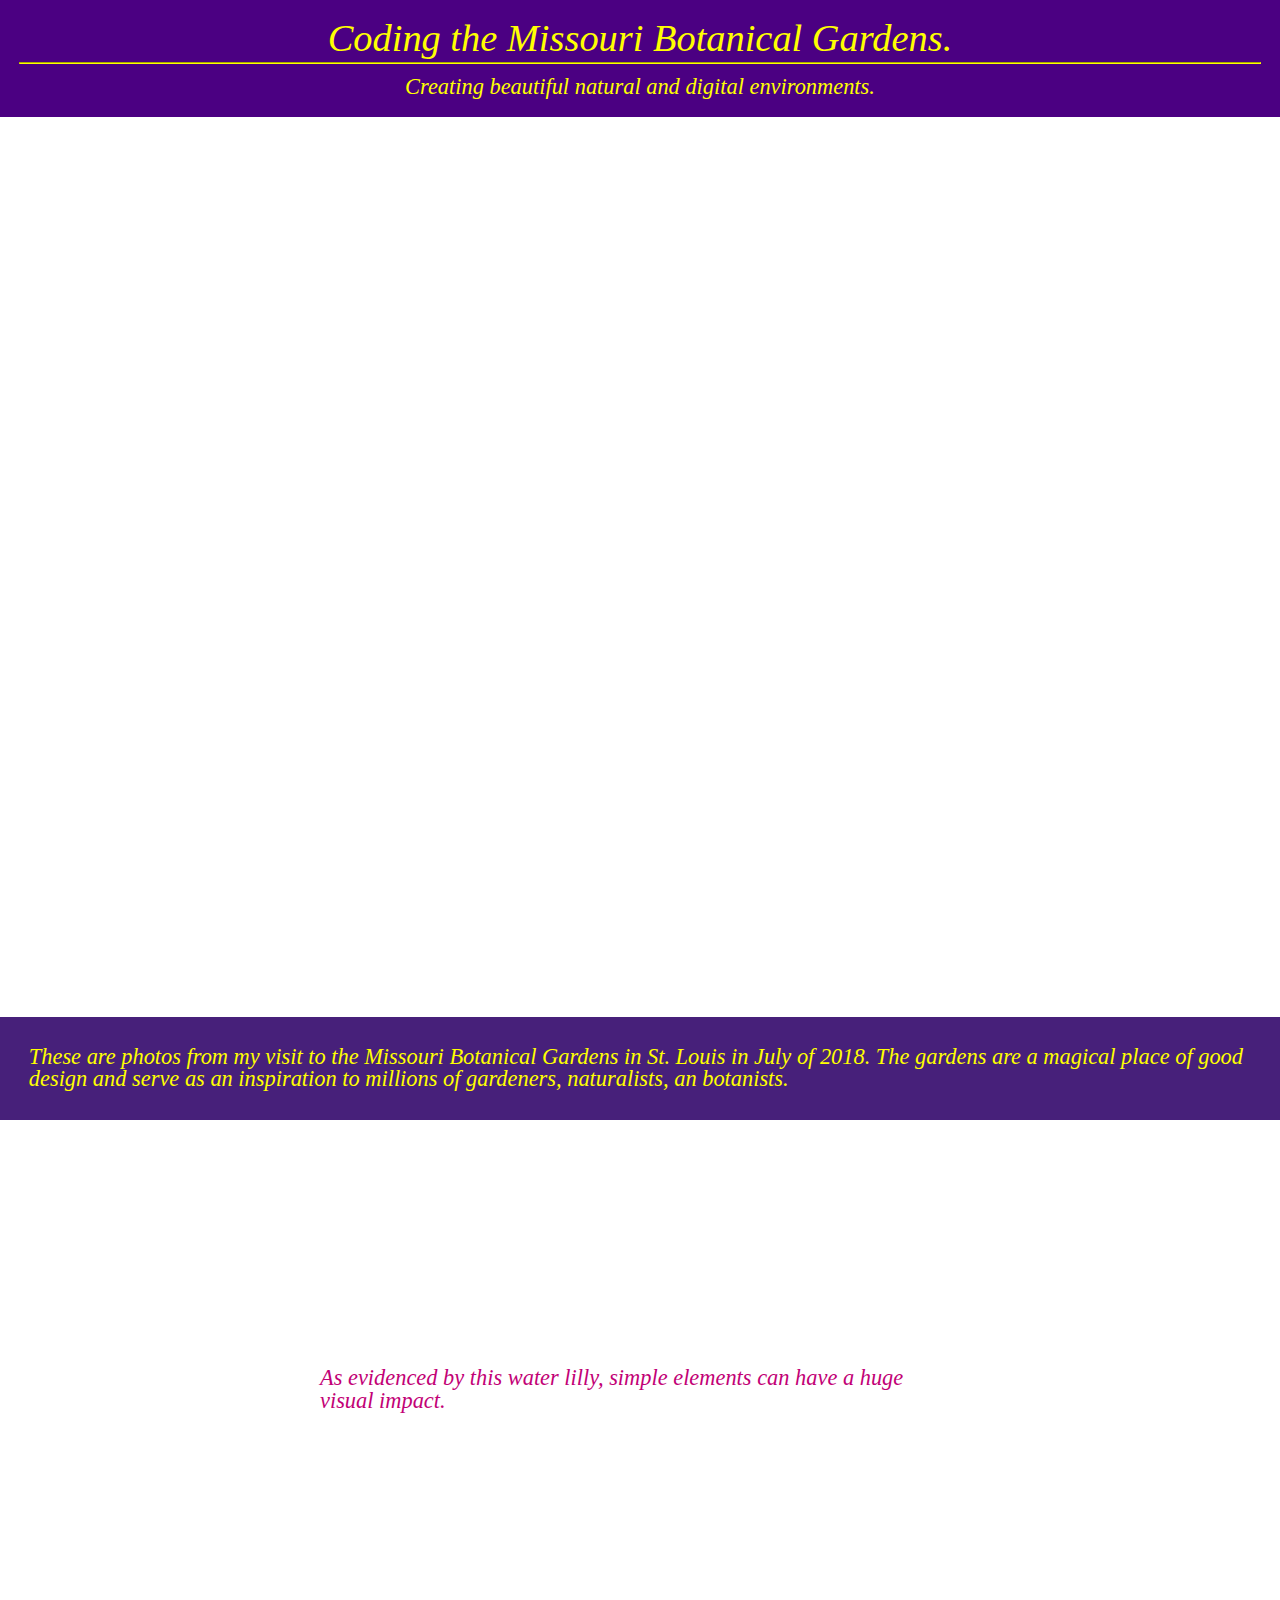
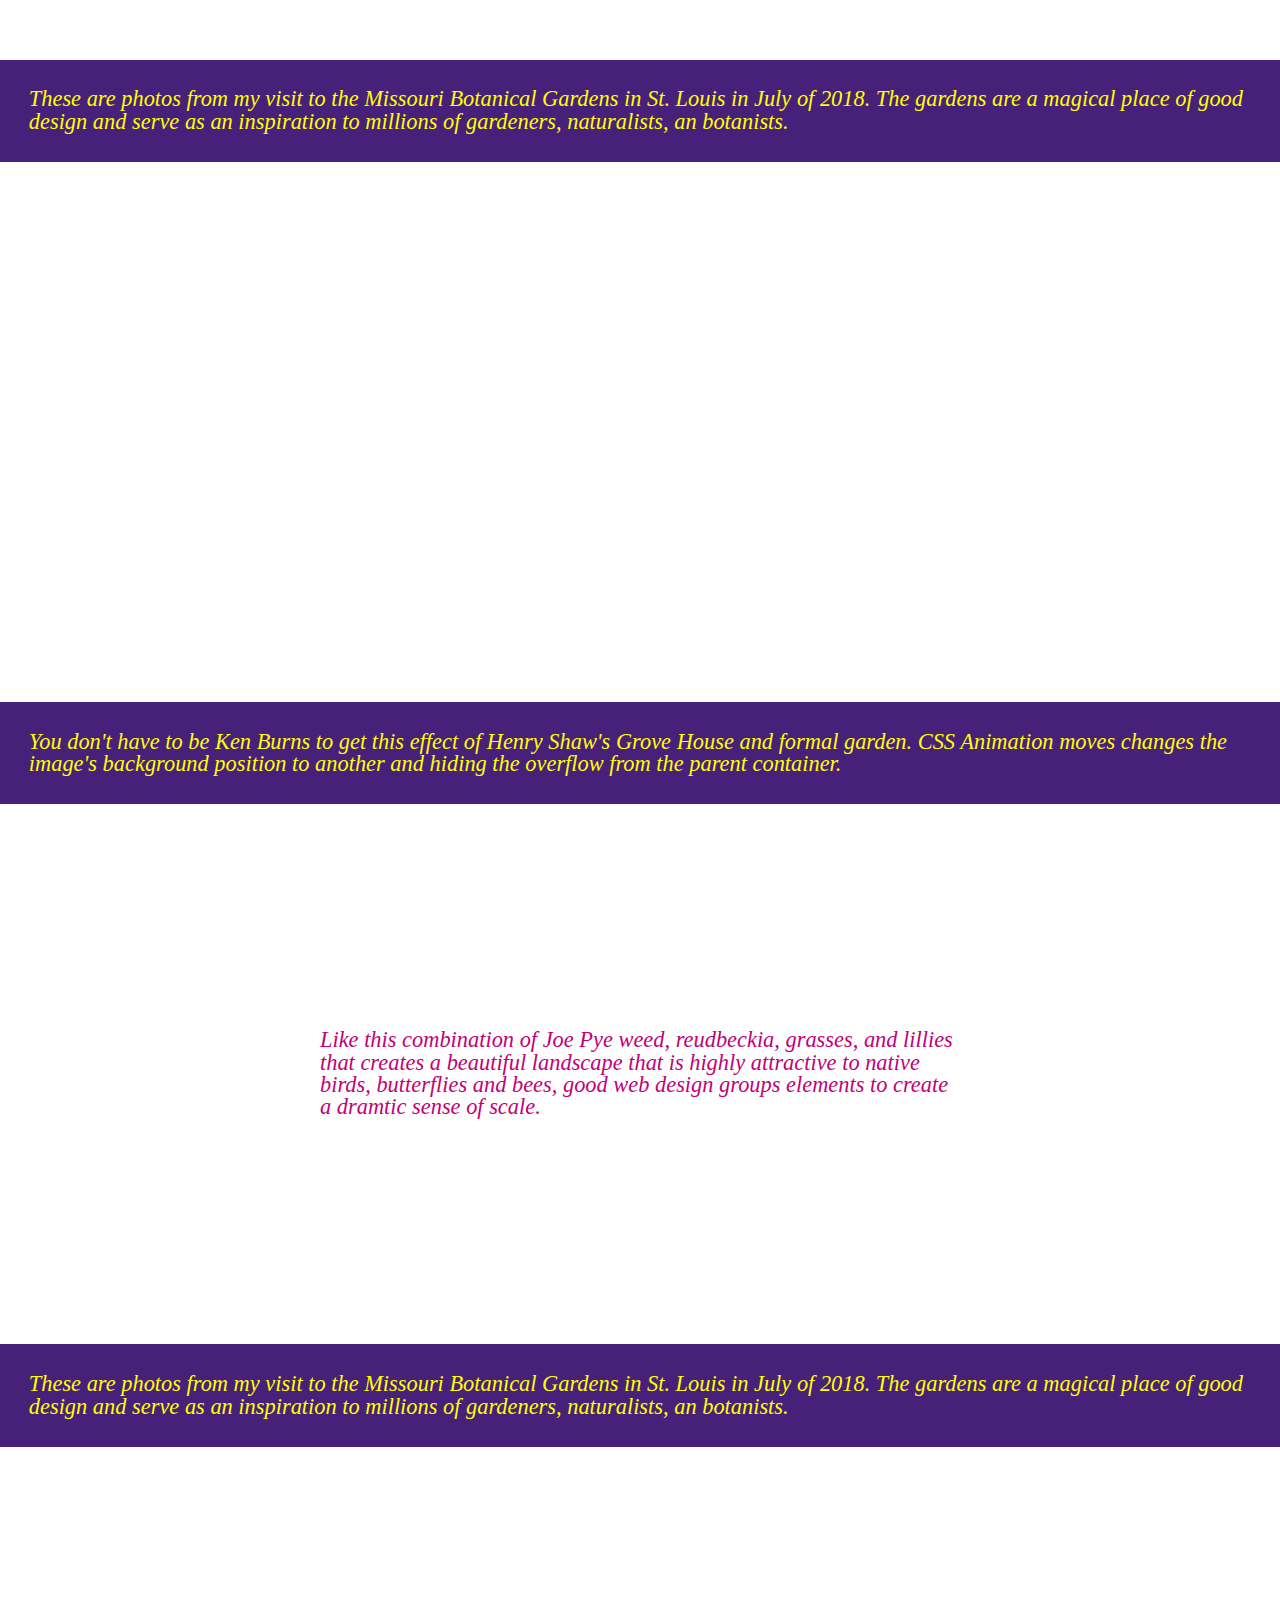
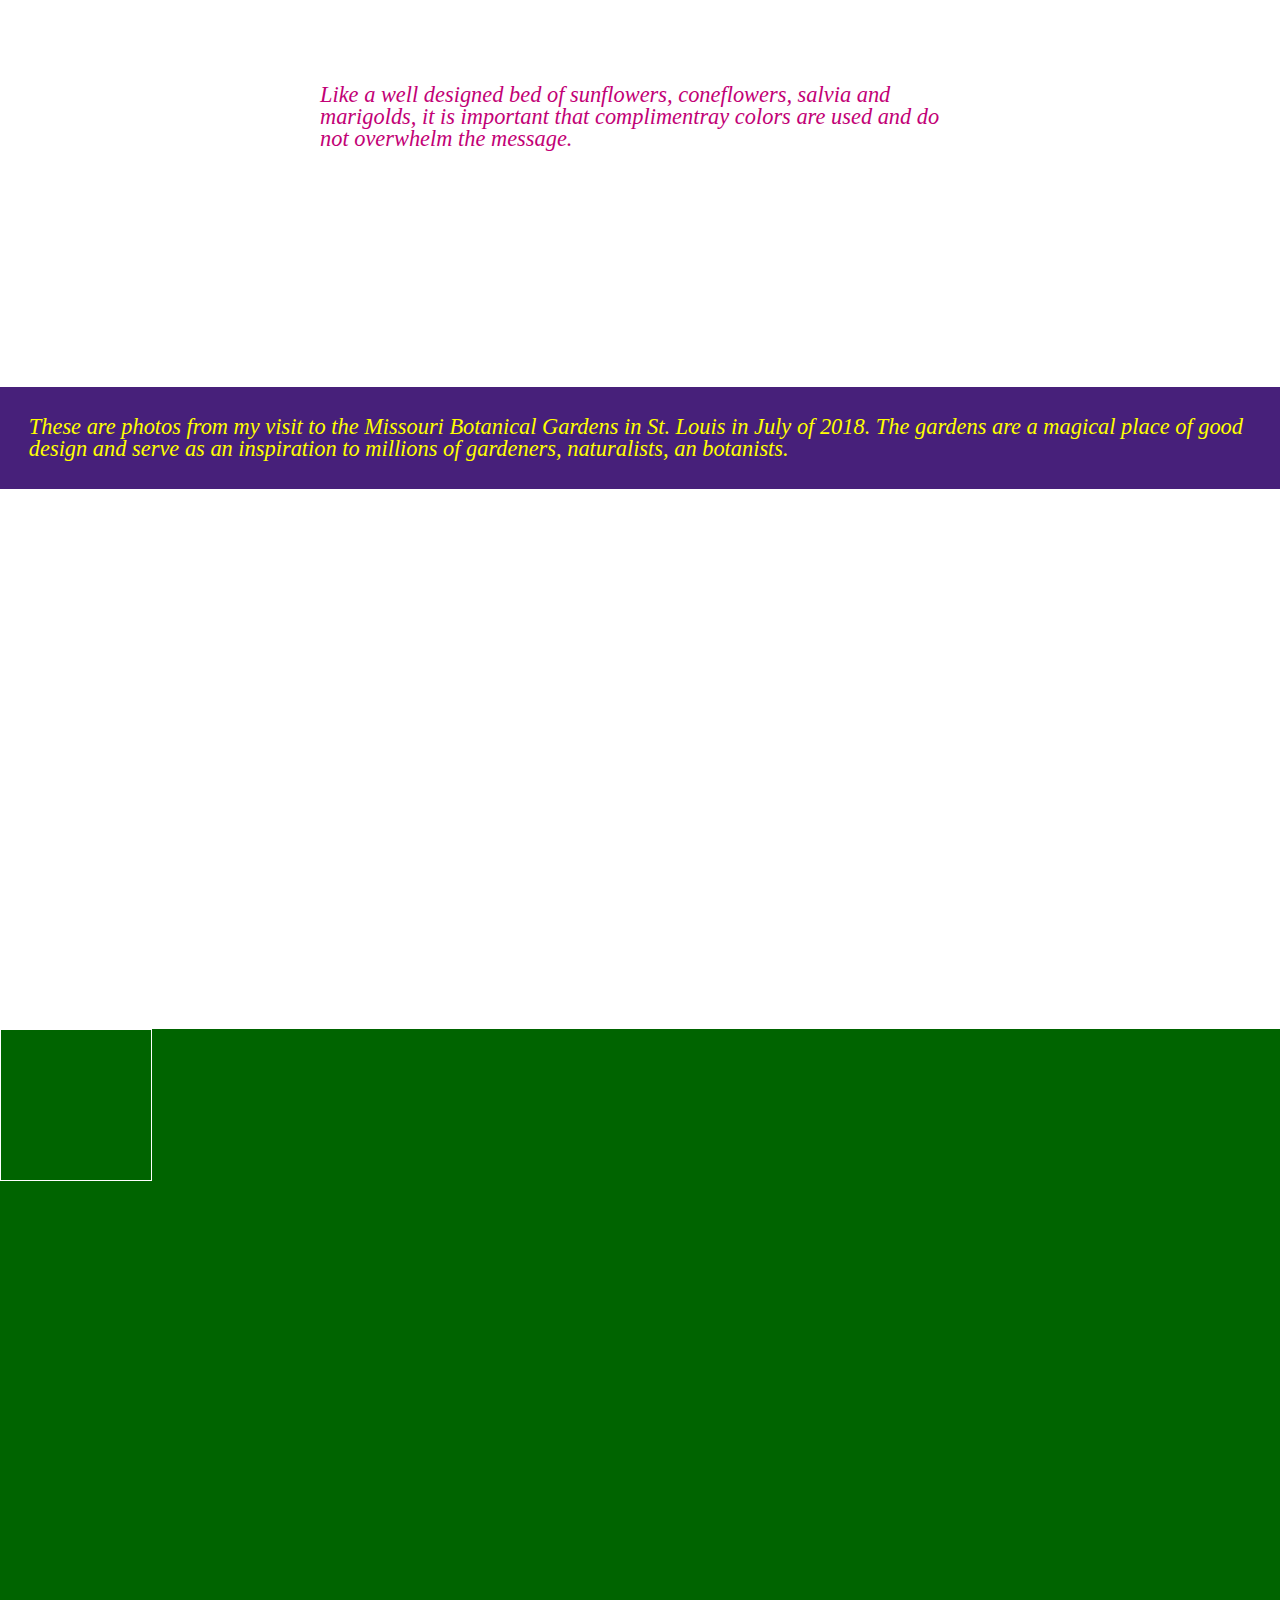
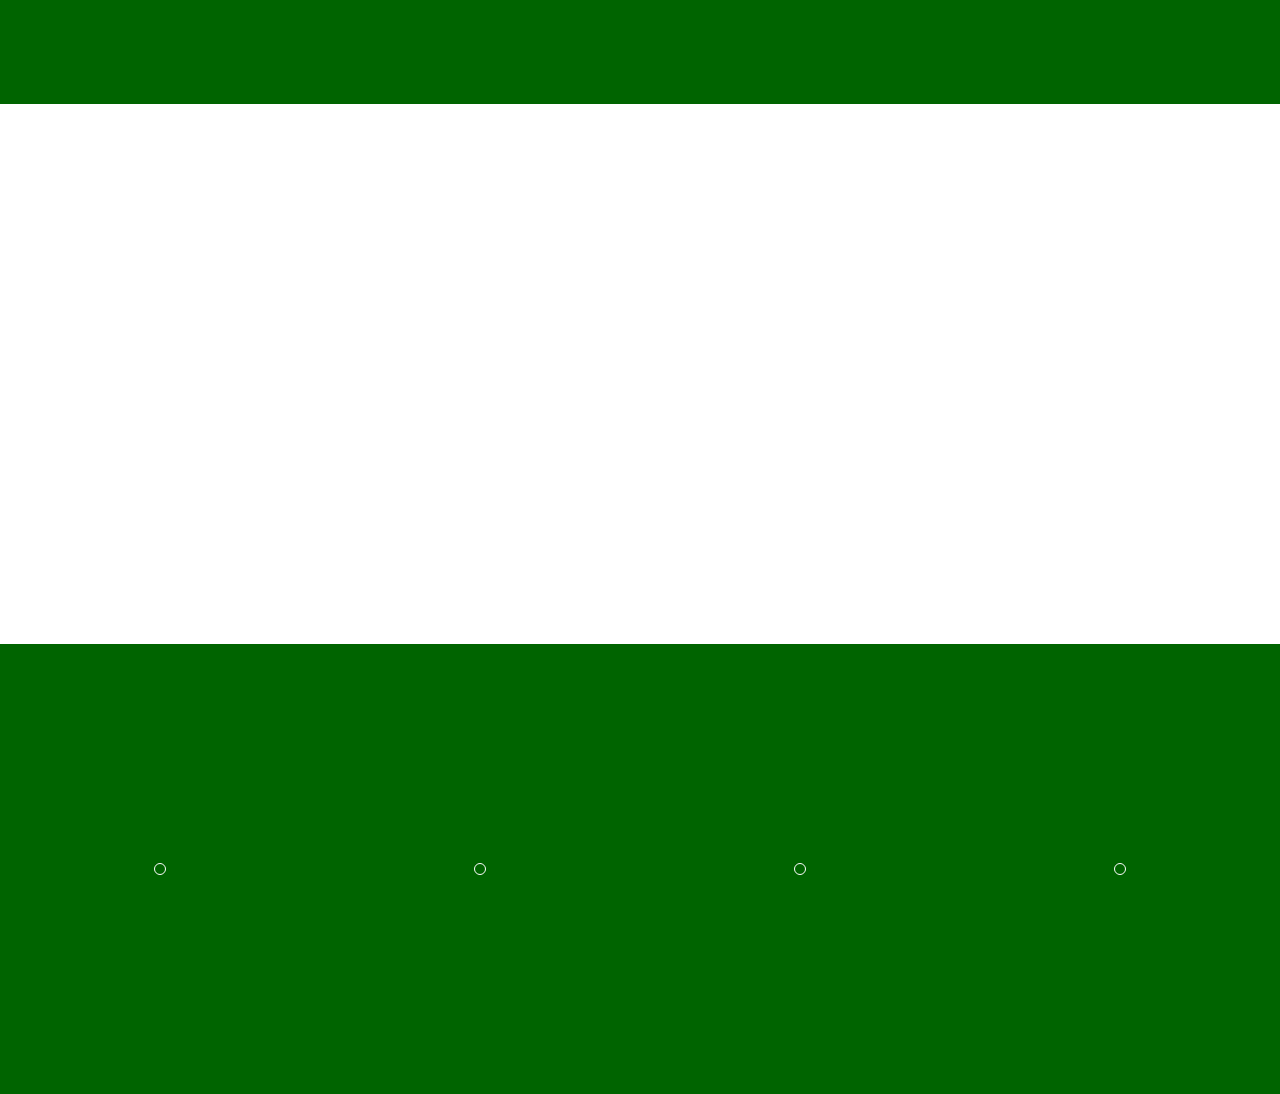
==== index.html @ 3f1e24c3 "horizontal scroilling effect" ====
<!DOCTYPE html>
<html lang="en-US">
  <head>
    <meta charset="UTF-8" />
    <meta name="viewport" content="width=device-width, initial-scale=1" />
    <title>Parallax-1A</title>
    <link rel="stylesheet" href="./assets/css/reset.css" type="text/css" />
    <link rel="stylesheet" href="./assets/css/parallax1A.css" type="text/css" />
    <script src="assets/javascript/scroll-functions.js"></script>
    <script src="assets/javascript/parallax1A.js"></script>
  </head>

  <body>
    <div class="intro">
      <h1>Coding the Missouri Botanical Gardens.</h1>
      <hr />
      <h4>Creating beautiful natural and digital environments.</h4>
    </div>

    <div class="slideshow-container">
      <figure class="slide-1"></figure>
      <figure class="slide-2"></figure>
      <figure class="slide-3"></figure>
      <figure class="slide-4"></figure>
    </div>
    <div class="comment-box" id="first-box">
      These are photos from my visit to the Missouri Botanical Gardens in St.
      Louis in July of 2018. The gardens are a magical place of good design and
      serve as an inspiration to millions of gardeners, naturalists, an
      botanists.
    </div>
    <div class="parallax" id="parallax-1">
      <div class="parallax-comment-box">
        As evidenced by this water lilly, simple elements can have a huge visual
        impact.
      </div>
    </div>

    <div class="comment-box">
      These are photos from my visit to the Missouri Botanical Gardens in St.
      Louis in July of 2018. The gardens are a magical place of good design and
      serve as an inspiration to millions of gardeners, naturalists, an
      botanists.
    </div>

    <div class="sliding-background-container">
      <div class="sliding-background"></div>
    </div>

    <div class="comment-box">
      You don't have to be Ken Burns to get this effect of Henry Shaw's Grove
      House and formal garden. CSS Animation moves changes the image's
      background position to another and hiding the overflow from the parent
      container.
    </div>

    <div class="parallax" id="parallax-2">
      <!--Experimenting with text within the div-->
      <!--Here positioning it, when the texts extends beyond the vh, the image doesn't "move"-->
      <!--Next week I want the text to scroll with the window. (scroll within a scroll)-->
      <div class="parallax-comment-box">
        Like this combination of Joe Pye weed, reudbeckia, grasses, and lillies
        that creates a beautiful landscape that is highly attractive to native
        birds, butterflies and bees, good web design groups elements to create a
        dramtic sense of scale.
      </div>
    </div>
    <div class="comment-box">
      These are photos from my visit to the Missouri Botanical Gardens in St.
      Louis in July of 2018. The gardens are a magical place of good design and
      serve as an inspiration to millions of gardeners, naturalists, an
      botanists.
    </div>
    <div class="parallax" id="parallax-3">
      <div class="parallax-comment-box">
        Like a well designed bed of sunflowers, coneflowers, salvia and
        marigolds, it is important that complimentray colors are used and do not
        overwhelm the message.
      </div>
    </div>

    <div class="comment-box">
      These are photos from my visit to the Missouri Botanical Gardens in St.
      Louis in July of 2018. The gardens are a magical place of good design and
      serve as an inspiration to millions of gardeners, naturalists, an
      botanists.
    </div>

    <div class="parallax" id="parallax-4"></div>

    <div id="moving-frames-div">
      <span id="span-box-1"></span> <span id="span-box-2"></span>
      <span id="span-box-3"></span> <span id="span-box-4"></span>
    </div>

    <div class="zoom-transition-div">
      <div class="zoom-out-div"></div>
    </div>

    <div id="animation-div">
      <div class="animation-box">
        <div class="circle" id="circle-1"></div>
      </div>
      <div class="animation-box">
        <div class="circle" id="circle-2"></div>
      </div>
      <div class="animation-box">
        <div class="circle" id="circle-3"></div>
      </div>
      <div class="animation-box">
        <div class="circle" id="circle-4"></div>
      </div>
    </div>
  </body>
</html>
---- assets/css/parallax1A.css ----
body {
  font-family: "EB Garamond", serif;
  font-style: italic;
  font-size: 1.4rem;
}

h1 {
  font-size: 2.4rem;
}

hr {
  border-color: rgba(255, 255, 0, 1);
  margin: 0.25rem 0 0.75rem 0;
}

h4 {
  font-size: 1.4rem;
  font-style: italic;
}

.intro {
  background-color: indigo;
  color: rgba(255, 255, 0, 1);
  text-align: center;
  padding: 1.2rem;
}

.slideshow-container {
  position: relative;
  height: 100vh;
  width: 100%;
  overflow: hidden;
}

figure {
  position: absolute;
  top: 0;
  left: 0;
  width: 100%;
  height: 100%;
  opacity: 0;
  /*animation*/

  animation: slideShow 24s linear infinite 0s;
  -o-animation: slideShow 24s linear infinite 0s;
  -moz-animation: slideShow 24s linear infinite 0s;
  -webkit-animation: slideShow 24s linear infinite 0s;
}

.slide-1 {
  opacity: 1;
  background: url("../images/dome.jpg") no-repeat center center;
  background-size: cover;
  -webkit-background-size: cover;
}

.slide-2 {
  animation-delay: 6s;
  -o-animation-delay: 6s;
  background: url("../images/greenhouse.jpg") no-repeat center center;
  background-size: cover;
  -webkit-background-size: cover;
}

.slide-3 {
  animation-delay: 12s;
  -webkit-animation-delay: 12s;
  background: url("../images/observatory.jpg") no-repeat center center;
  background-size: cover;
  -webkit-background-size: cover;
}

.slide-4 {
  animation-delay: 18s;
  -webkit-animation-delay: 18s;
  background: url("../images/japanese-garden.jpg") no-repeat center center;
  background-size: cover;
  -webkit-background-size: cover;
}
/* keyframes*/

@keyframes slideShow {
  0% {
    opacity: 0;
    transform: scale(1);
    -ms-transform: scale(1);
  }
  5% {
    opacity: 1;
  }
  25% {
    opacity: 1;
  }
  30% {
    opacity: 0;
    transform: scale(1.1);
    -ms-transform: scale(1.1);
  }
  100% {
    opacity: 0;
    transform: scale(1);
    -ms-transformm: scale(1);
  }
}

@-webkit-keyframes slideShow {
  0% {
    opacity: 0;
    -webkit-transform: scale(1);
  }
  5% {
    opacity: 1;
  }
  25% {
    opacity: 1;
  }
  30% {
    opacity: 0;
    -webkit-transform: scale(1.1);
  }
  100% {
    opacity: 0;
    -webkit-transformm: scale(1);
  }
}

.parallax {
  /* Set a specific height */
  position: relative;
  min-height: 60vh;

  /* Create the parallax scrolling effect */
  /* scroll (default), fixed, local (scrolls with element contents), initial, inherit*/
  background-attachment: fixed;
  /* left, right and center and be combined with top center and bottom. default 0% 0%, can be px, mix*/
  background-position: center;
  /* repeat, repeat-x, repeat-y, no-repreat, space, round, initial, inherit*/
  background-repeat: no-repeat;
  /* auto (default), cover, contain, and numerical inputs.*/
  background-size: cover;
}

#parallax-1 {
  /* The image used */
  background-image: url("../images/lilly.jpg");
}

#parallax-2 {
  /* The image used */
  background-image: url("../images/joepye.jpg");
}

#parallax-3 {
  /* The image used */
  background-image: url("../images/sunflowers.jpg");
}

#parallax-4 {
  /* The image used */
  background-image: url("../images/coneflowers.jpg");
}

.sliding-background-container {
  height: 60vh;
  overflow: hidden;
}

.sliding-background {
  background: url("../images/grove-house.jpg") no-repeat;
  background-size: cover;
  background-position: left center;
  min-height: 100%;

  animation: xslide 60s linear infinite alternate;
}

/* Safari 4.0 - 8.0 */
@-webkit-keyframes xslide {
  0% {
    background-position: left center;
  }
  5% {
    background-position: left center;
  }
  95% {
    background-position: right center;
  }
  100% {
    background-position: right center;
  }
}

@keyframes xslide {
  0% {
    background-position: left center;
  }
  5% {
    background-position: left center;
  }
  95% {
    background-position: right center;
  }
  100% {
    background-position: right center;
  }
}

.zoom-transition-div {
  height: 60vh;
  width: 100%;
  overflow: hidden;
}

.zoom-out-div {
  width: 100%;
  height: 100%;
  background-image: url("../images/bald-cypress.jpg");
  background-position: bottom right;
  background-repeat: no-repeat;
  background-size: cover;
}

.zoom-in-div {
  width: 100%;
  height: 100%;
  background-image: url("../images/bald-cypress.jpg");
  background-position: center bottom;
  background-repeat: no-repeat;
  background-size: cover;
  transform: scale(1.5);
  transform-origin: center bottom;
}

.comment-box,
#text-3 {
  color: rgba(255, 255, 0, 1);
  background: rgba(71, 32, 122, 1);
  padding: 1.8rem;
}

.parallax-comment-box {
  margin: 0;
  width: 50%;
  color: #c20176;
  background-color: rgba(255, 255, 255, 0.8);
  position: absolute;
  top: 50%;
  left: 50%;
  -ms-transform: translate(-50%, -50%);
  transform: translate(-50%, -50%);
  padding: 1.8rem;
}

#moving-frames-div {
  height: 75vh;
  background-color: rgba(0, 100, 0, 1);
  position: relative;
}

#span-box-1 {
  width: 150px;
  height: 150px;
  position: absolute;
  z-index: 1;
  border: 1px solid white;
}

#span-box-2 {
  width: 150px;
  height: 150px;
  position: absolute;
  z-index: 2;
  border: 1px solid white;
}

#span-box-3 {
  width: 150px;
  height: 150px;
  position: absolute;
  z-index: 3;
  border: 1px solid white;
}

#span-box-4 {
  width: 150px;
  height: 150px;
  position: absolute;
  z-index: 4;
  border: 1px solid white;
}

#animation-div {
  height: 50vh;
  background-color: rgba(0, 100, 0, 1);
  position: relative;
  display: flex;
  justify-content: space-around;
  flex-flow: row nowrap;
  align-items: center;
}

.animation-box {
  /*flex-grow: 1;*/
  width: 25%;
}

.circle {
  width: 10px;
  height: 10px;
  border: 1px solid white;
  border-radius: 50%;
  margin: 0 auto;
}

.bloom1 {
  width: 10px;
  height: 10px;
  border: 1px solid white;
  border-radius: 50%;
  margin: 0 auto;

  -webkit-animation: bloom1 3s; /* Safari 4.0 - 8.0 */
  -webkit-animation-fill-mode: forwards; /* Safari 4.0 - 8.0 */
  animation: bloom1 2s;
  animation-fill-mode: forwards;
}

/* Safari 4.0 - 8.0 */
@-webkit-keyframes bloom1 {
  from {
    width: 10px;
    height: 10px;
  }
  to {
    width: 80px;
    height: 80px;
  }
}

@keyframes bloom1 {
  from {
    width: 10px;
    height: 10px;
  }
  to {
    width: 80px;
    height: 80px;
  }
}

.bloom2 {
  width: 10px;
  height: 10px;
  border: 1px solid white;
  border-radius: 50%;
  margin: 0 auto;

  -webkit-animation: bloom2 2s 0.5s; /* Safari 4.0 - 8.0 */
  -webkit-animation-fill-mode: forwards; /* Safari 4.0 - 8.0 */

  animation: bloom2 2s 0.5s;
  animation-fill-mode: forwards;
}

/* Safari 4.0 - 8.0 */
@-webkit-keyframes bloom2 {
  0% {
    width: 10px;
    height: 10px;
  }
  50% {
    width: 15px;
    height: 15px;
  }
  55% {
    width: 70px;
    height: 70px;
  }
  60% {
    width: 30px;
    height: 30px;
  }
  65% {
    width: 50px;
    height: 50px;
  }
  70% {
    width: 40px;
    height: 40px;
  }
  75% {
    width: 60px;
    height: 60px;
  }
  80% {
    width: 50px;
    height: 50px;
  }
  85% {
    width: 70px;
    height: 70px;
  }
  90% {
    width: 60px;
    height: 60px;
  }
  95% {
    width: 80px;
    height: 80px;
  }

  100% {
    width: 80px;
    height: 80px;
  }
}

@keyframes bloom2 {
  0% {
    width: 10px;
    height: 10px;
  }
  50% {
    width: 15px;
    height: 15px;
  }
  55% {
    width: 70px;
    height: 70px;
  }
  60% {
    width: 30px;
    height: 30px;
  }
  65% {
    width: 50px;
    height: 50px;
  }
  70% {
    width: 40px;
    height: 40px;
  }
  75% {
    width: 60px;
    height: 60px;
  }
  80% {
    width: 50px;
    height: 50px;
  }
  85% {
    width: 70px;
    height: 70px;
  }
  90% {
    width: 60px;
    height: 60px;
  }
  95% {
    width: 80px;
    height: 80px;
  }

  100% {
    width: 80px;
    height: 80px;
  }
}

.bloom3 {
  width: 10px;
  height: 10px;
  border: 1px solid white;
  border-radius: 50%;
  margin: 0 auto;
  margin-bottom: 0px;

  -webkit-animation: bloom3 2s 0.75s; /* Safari 4.0 - 8.0 */
  -webkit-animation-fill-mode: forwards; /* Safari 4.0 - 8.0 */
  animation: bloom3 2s 0.75s;
  animation-fill-mode: forwards;
}

/* Safari 4.0 - 8.0 */
@-webkit-keyframes bloom3 {
  0% {
    width: 10px;
    height: 10px;
  }
  50% {
    width: 10px;
    height: 10px;
  }
  55% {
    width: 42px;
    height: 42px;
    margin-bottom: 0px;
  }
  60% {
    width: 46px;
    height: 46px;
    margin-bottom: 40px;
  }
  65% {
    width: 49px;
    height: 49px;
    margin-bottom: -30px;
  }
  70% {
    width: 53px;
    height: 53px;
    margin-bottom: 30px;
  }
  75% {
    width: 56px;
    height: 56px;
    margin-bottom: -20px;
  }
  80% {
    width: 60px;
    height: 60px;
    margin-bottom: 20px;
  }
  85% {
    width: 63px;
    height: 63px;
    margin-bottom: -10px;
  }
  90% {
    width: 67px;
    height: 67px;
    margin-bottom: 10px;
  }
  95% {
    width: 80px;
    height: 80px;
    margin-bottom: 0px;
  }

  100% {
    width: 80px;
    height: 80px;
    margin-bottom: 0px;
  }
}

@keyframes bloom3 {
  0% {
    width: 10px;
    height: 10px;
  }
  50% {
    width: 10px;
    height: 10px;
  }
  55% {
    width: 42px;
    height: 42px;
    margin-bottom: 0px;
  }
  60% {
    width: 46px;
    height: 46px;
    margin-bottom: 40px;
  }
  65% {
    width: 49px;
    height: 49px;
    margin-bottom: -30px;
  }
  70% {
    width: 53px;
    height: 53px;
    margin-bottom: 30px;
  }
  75% {
    width: 56px;
    height: 56px;
    margin-bottom: -20px;
  }
  80% {
    width: 60px;
    height: 60px;
    margin-bottom: 20px;
  }
  85% {
    width: 63px;
    height: 63px;
    margin-bottom: -10px;
  }
  90% {
    width: 67px;
    height: 67px;
    margin-bottom: 10px;
  }
  95% {
    width: 80px;
    height: 80px;
    margin-bottom: 0px;
  }

  100% {
    width: 80px;
    height: 80px;
    margin-bottom: 0px;
  }
}

.bloom4 {
  width: 10px;
  height: 10px;
  border: 1px solid white;
  border-radius: 50%;
  margin: 0 auto;

  -webkit-animation: bloom4 2s 0.5s; /* Safari 4.0 - 8.0 */
  -webkit-animation-fill-mode: forwards; /* Safari 4.0 - 8.0 */
  animation: bloom4 2s 0.5s;
  animation-fill-mode: forwards;
}

/* Safari 4.0 - 8.0 */
@-webkit-keyframes bloom4 {
  from {
    width: 10px;
    height: 10px;
  }
  to {
    width: 80px;
    height: 80px;
  }
}

@keyframes bloom4 {
  from {
    width: 10px;
    height: 10px;
  }
  to {
    width: 80px;
    height: 80px;
  }
}
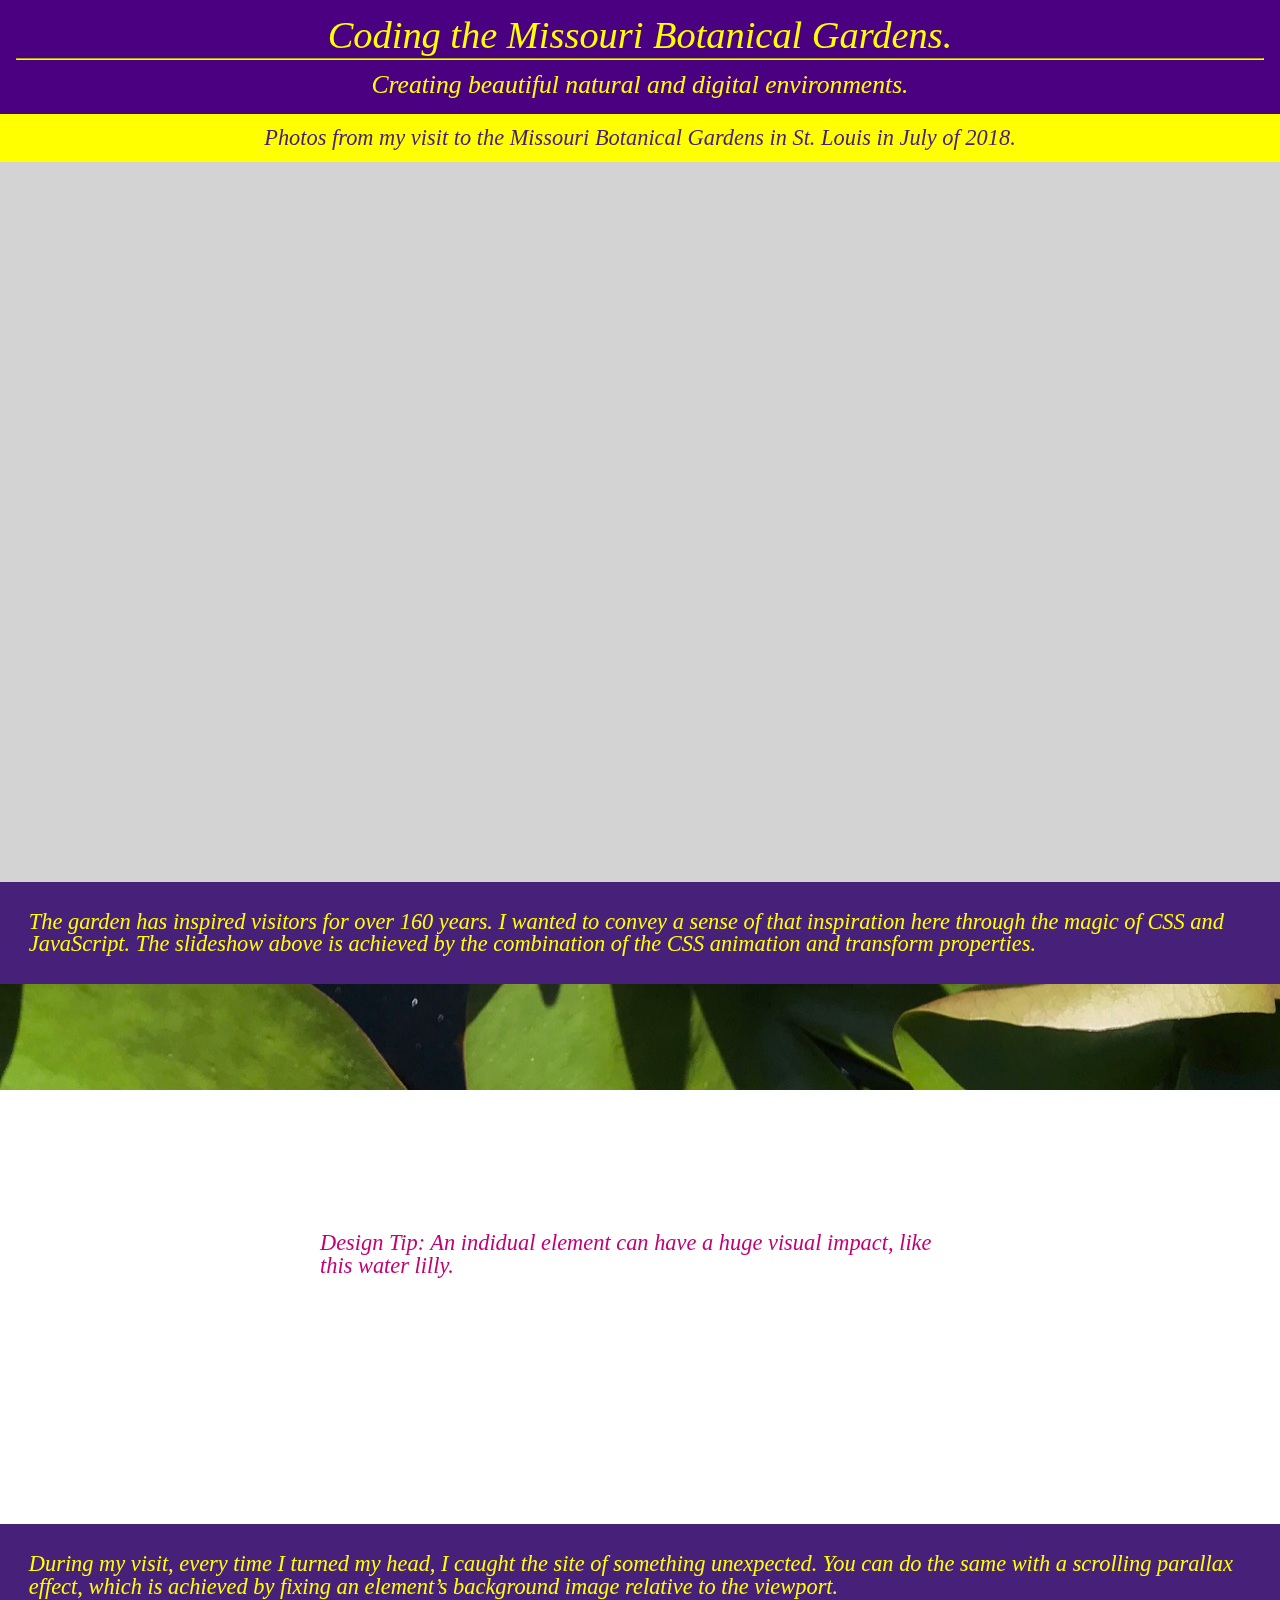
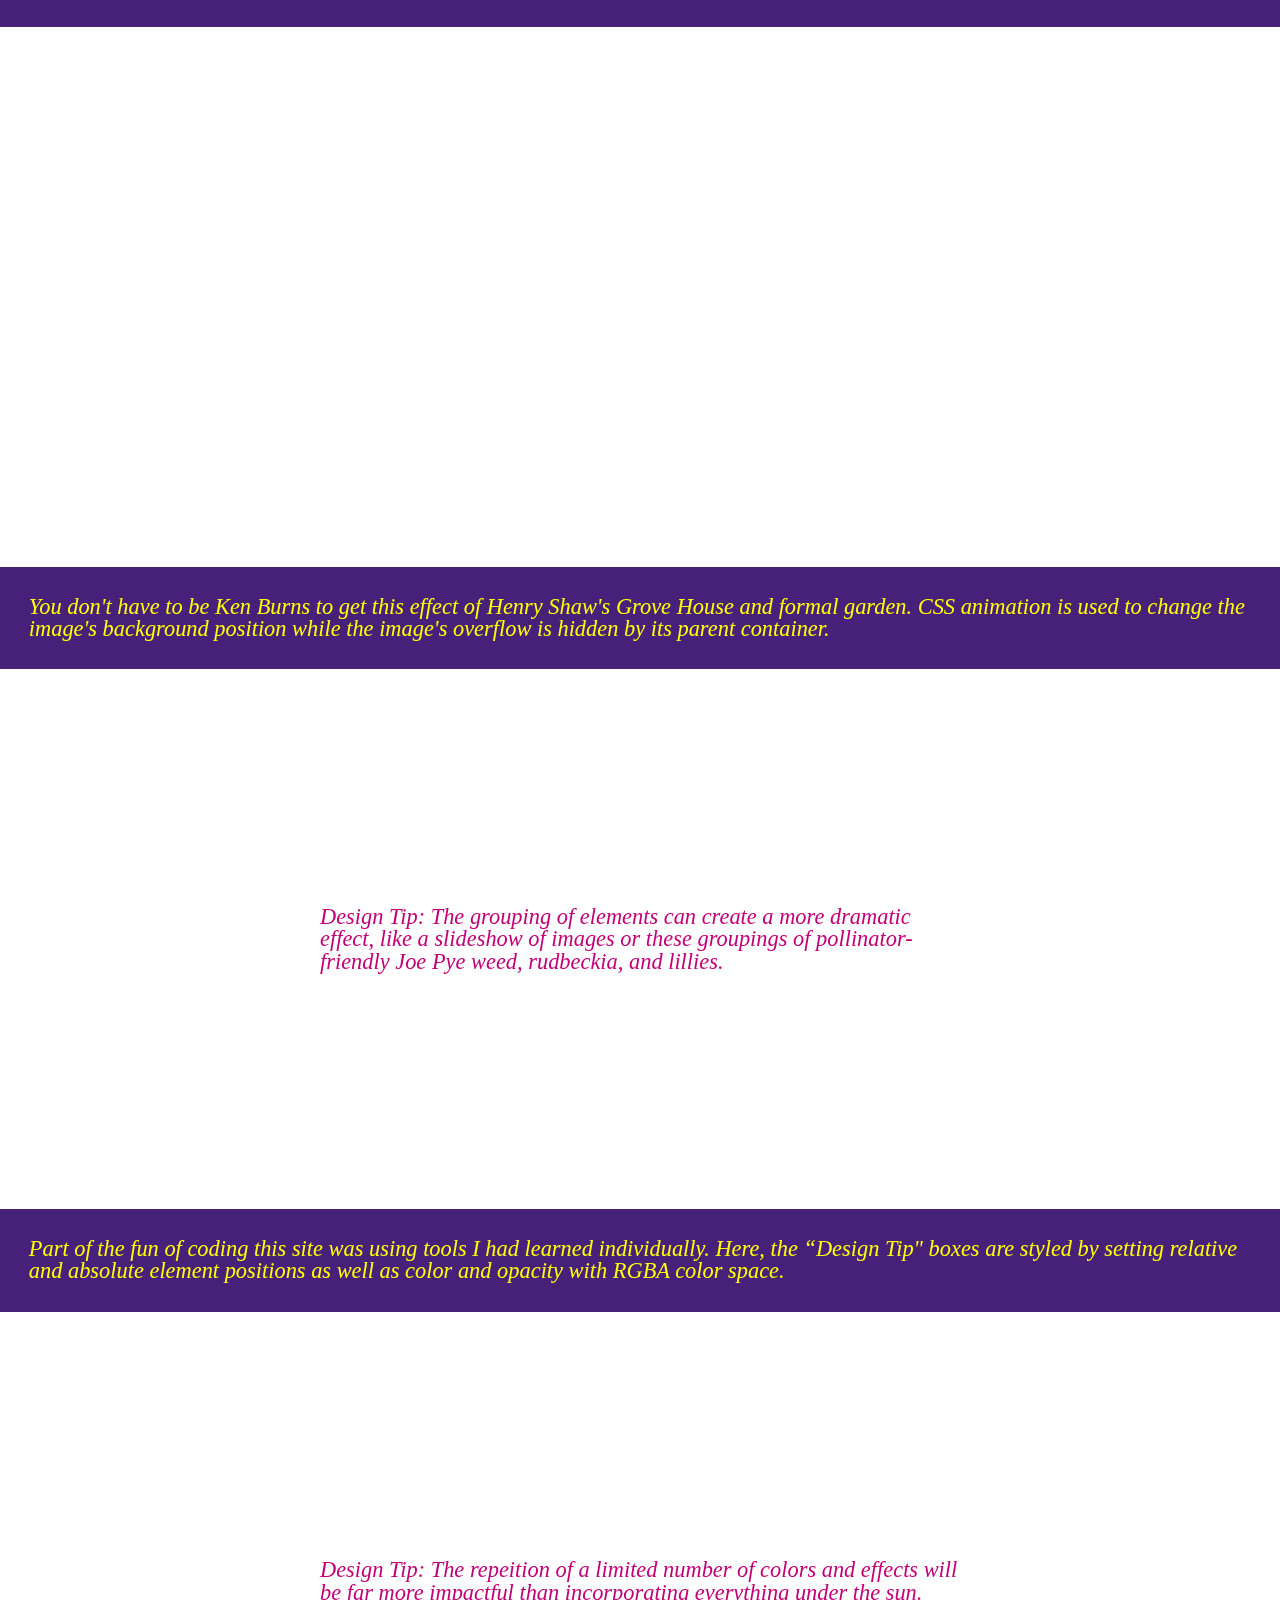
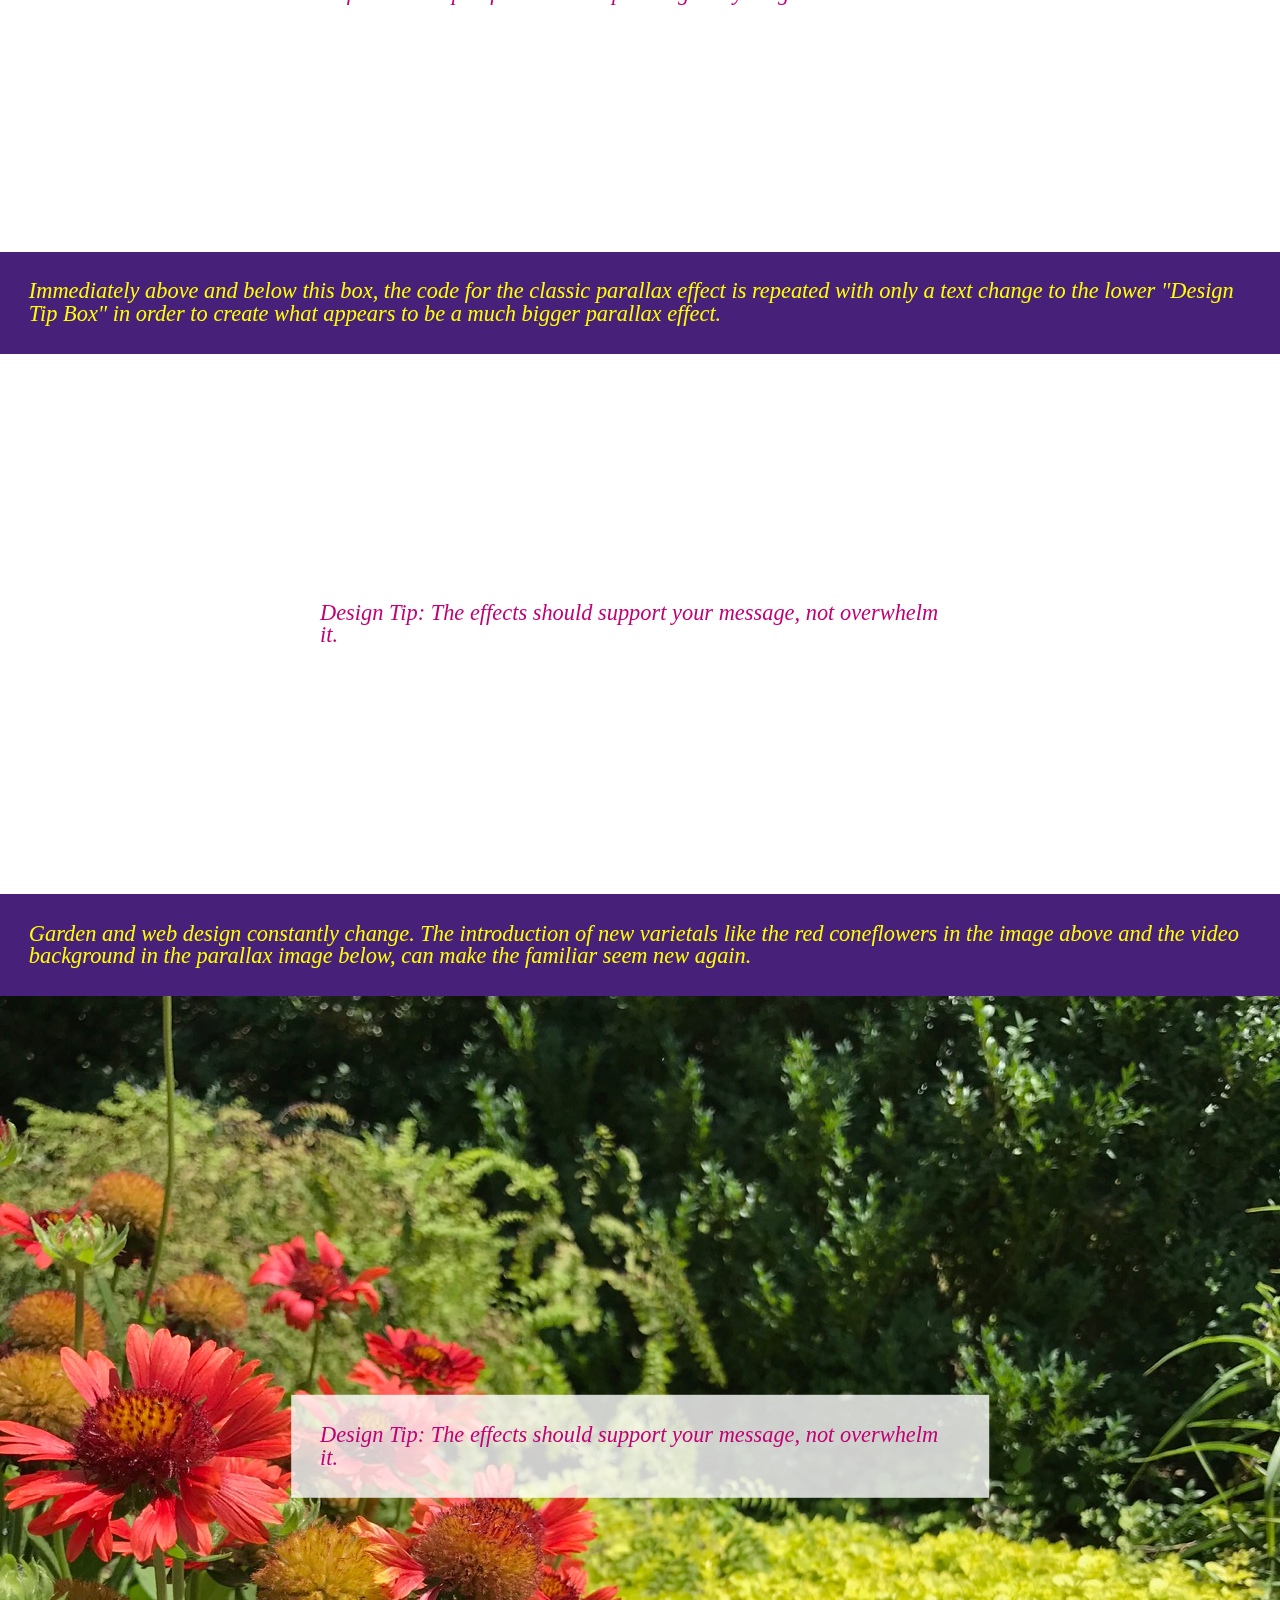
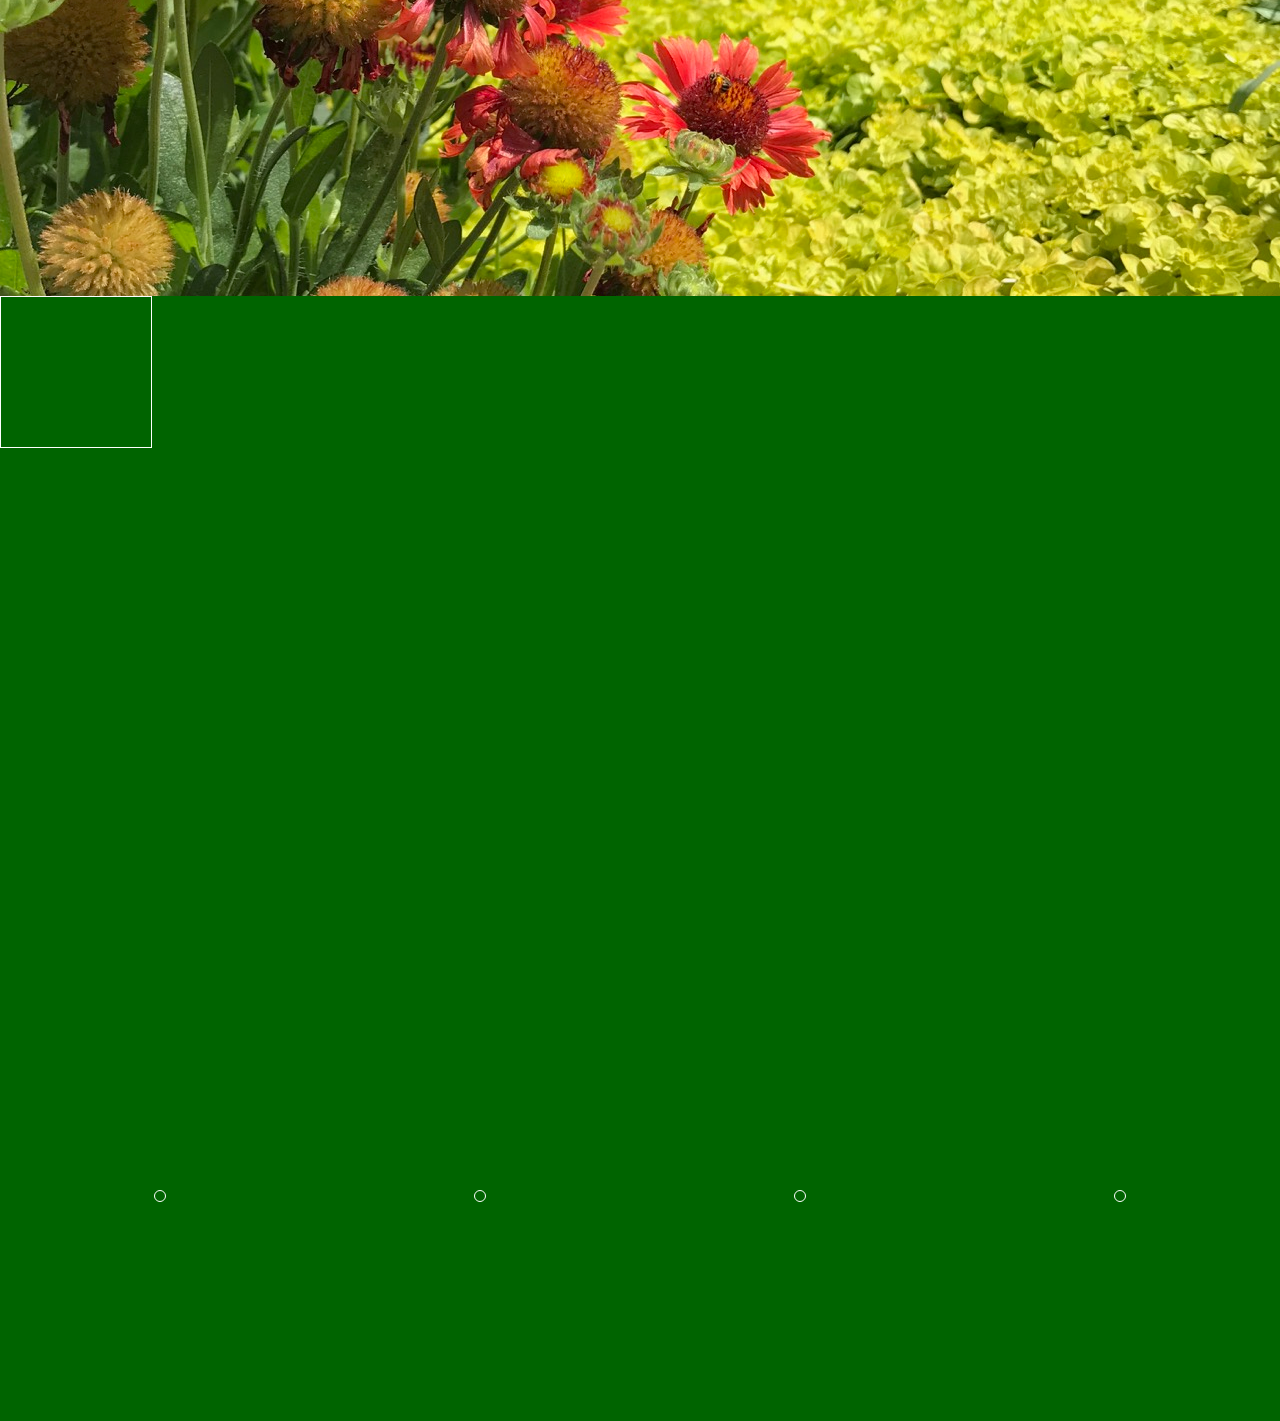
==== commit b5e7e0f1: "video parallax working" ====
--- a/index.html
+++ b/index.html
@@ -17,6 +17,11 @@
       <h4>Creating beautiful natural and digital environments.</h4>
     </div>
 
+    <div id="intro-comment-box">
+      Photos from my visit to the Missouri Botanical Gardens in St. Louis in
+      July of 2018.
+    </div>
+
     <div class="slideshow-container">
       <figure class="slide-1"></figure>
       <figure class="slide-2"></figure>
@@ -24,23 +29,23 @@
       <figure class="slide-4"></figure>
     </div>
     <div class="comment-box" id="first-box">
-      These are photos from my visit to the Missouri Botanical Gardens in St.
-      Louis in July of 2018. The gardens are a magical place of good design and
-      serve as an inspiration to millions of gardeners, naturalists, an
-      botanists.
+      The garden has inspired visitors for over 160 years. I wanted to convey a
+      sense of that inspiration here through the magic of CSS and JavaScript.
+      The slideshow above is achieved by the combination of the CSS animation
+      and transform properties.
     </div>
     <div class="parallax" id="parallax-1">
       <div class="parallax-comment-box">
-        As evidenced by this water lilly, simple elements can have a huge visual
-        impact.
+        Design Tip: An indidual element can have a huge visual impact, like this
+        water lilly.
       </div>
     </div>
 
     <div class="comment-box">
-      These are photos from my visit to the Missouri Botanical Gardens in St.
-      Louis in July of 2018. The gardens are a magical place of good design and
-      serve as an inspiration to millions of gardeners, naturalists, an
-      botanists.
+      During my visit, every time I turned my head, I caught the site of
+      something unexpected. You can do the same with a scrolling parallax
+      effect, which is achieved by fixing an element’s background image relative
+      to the viewport.
     </div>
 
     <div class="sliding-background-container">
@@ -49,8 +54,8 @@
 
     <div class="comment-box">
       You don't have to be Ken Burns to get this effect of Henry Shaw's Grove
-      House and formal garden. CSS Animation moves changes the image's
-      background position to another and hiding the overflow from the parent
+      House and formal garden. CSS animation is used to change the image's
+      background position while the image's overflow is hidden by its parent
       container.
     </div>
 
@@ -59,42 +64,54 @@
       <!--Here positioning it, when the texts extends beyond the vh, the image doesn't "move"-->
       <!--Next week I want the text to scroll with the window. (scroll within a scroll)-->
       <div class="parallax-comment-box">
-        Like this combination of Joe Pye weed, reudbeckia, grasses, and lillies
-        that creates a beautiful landscape that is highly attractive to native
-        birds, butterflies and bees, good web design groups elements to create a
-        dramtic sense of scale.
+        Design Tip: The grouping of elements can create a more dramatic effect,
+        like a slideshow of images or these groupings of pollinator-friendly Joe
+        Pye weed, rudbeckia, and lillies.
       </div>
     </div>
     <div class="comment-box">
-      These are photos from my visit to the Missouri Botanical Gardens in St.
-      Louis in July of 2018. The gardens are a magical place of good design and
-      serve as an inspiration to millions of gardeners, naturalists, an
-      botanists.
+      Part of the fun of coding this site was using tools I had learned
+      individually. Here, the “Design Tip" boxes are styled by setting relative
+      and absolute element positions as well as color and opacity with RGBA
+      color space.
     </div>
     <div class="parallax" id="parallax-3">
       <div class="parallax-comment-box">
-        Like a well designed bed of sunflowers, coneflowers, salvia and
-        marigolds, it is important that complimentray colors are used and do not
-        overwhelm the message.
+        Design Tip: The repeition of a limited number of colors and effects will
+        be far more impactful than incorporating everything under the sun.
       </div>
     </div>
 
     <div class="comment-box">
-      These are photos from my visit to the Missouri Botanical Gardens in St.
-      Louis in July of 2018. The gardens are a magical place of good design and
-      serve as an inspiration to millions of gardeners, naturalists, an
-      botanists.
+      Immediately above and below this box, the code for the classic parallax
+      effect is repeated with only a text change to the lower "Design Tip Box"
+      in order to create what appears to be a much bigger parallax effect.
     </div>
 
-    <div class="parallax" id="parallax-4"></div>
+    <div class="parallax" id="parallax-4">
+      <div class="parallax-comment-box">
+        Design Tip: The effects should support your message, not overwhelm it.
+      </div>
+    </div>
+
+    <div class="comment-box">
+      Garden and web design constantly change. The introduction of new varietals
+      like the red coneflowers in the image above and the video background in
+      the parallax image below, can make the familiar seem new again.
+    </div>
+
+    <div class="video-parallax">
+      <video autoplay muted loop id="bee-video">
+        <source src="./assets/movies/bee-bee-movie.mp4" type="video/mp4" />
+      </video>
+      <div class="parallax-comment-box">
+        Design Tip: The effects should support your message, not overwhelm it.
+      </div>
+    </div>
 
     <div id="moving-frames-div">
       <span id="span-box-1"></span> <span id="span-box-2"></span>
       <span id="span-box-3"></span> <span id="span-box-4"></span>
-    </div>
-
-    <div class="zoom-transition-div">
-      <div class="zoom-out-div"></div>
     </div>
 
     <div id="animation-div">
--- a/assets/css/parallax1A.css
+++ b/assets/css/parallax1A.css
@@ -14,7 +14,7 @@
 }
 
 h4 {
-  font-size: 1.4rem;
+  font-size: 1.6rem;
   font-style: italic;
 }
 
@@ -22,13 +22,21 @@
   background-color: indigo;
   color: rgba(255, 255, 0, 1);
   text-align: center;
-  padding: 1.2rem;
+  padding: 1rem;
+}
+
+#intro-comment-box {
+  color: rgba(71, 32, 122, 1);
+  background: rgba(255, 255, 0, 1);
+  padding: 0.8rem;
+  text-align: center;
 }
 
 .slideshow-container {
   position: relative;
-  height: 100vh;
+  height: 80vh;
   width: 100%;
+  background-color: lightgray;
   overflow: hidden;
 }
 
@@ -124,6 +132,12 @@
   }
 }
 
+.comment-box,
+#text-3 {
+  color: rgba(255, 255, 0, 1);
+  background: rgba(71, 32, 122, 1);
+  padding: 1.8rem;
+}
 .parallax {
   /* Set a specific height */
   position: relative;
@@ -157,85 +171,7 @@
 
 #parallax-4 {
   /* The image used */
-  background-image: url("../images/coneflowers.jpg");
-}
-
-.sliding-background-container {
-  height: 60vh;
-  overflow: hidden;
-}
-
-.sliding-background {
-  background: url("../images/grove-house.jpg") no-repeat;
-  background-size: cover;
-  background-position: left center;
-  min-height: 100%;
-
-  animation: xslide 60s linear infinite alternate;
-}
-
-/* Safari 4.0 - 8.0 */
-@-webkit-keyframes xslide {
-  0% {
-    background-position: left center;
-  }
-  5% {
-    background-position: left center;
-  }
-  95% {
-    background-position: right center;
-  }
-  100% {
-    background-position: right center;
-  }
-}
-
-@keyframes xslide {
-  0% {
-    background-position: left center;
-  }
-  5% {
-    background-position: left center;
-  }
-  95% {
-    background-position: right center;
-  }
-  100% {
-    background-position: right center;
-  }
-}
-
-.zoom-transition-div {
-  height: 60vh;
-  width: 100%;
-  overflow: hidden;
-}
-
-.zoom-out-div {
-  width: 100%;
-  height: 100%;
-  background-image: url("../images/bald-cypress.jpg");
-  background-position: bottom right;
-  background-repeat: no-repeat;
-  background-size: cover;
-}
-
-.zoom-in-div {
-  width: 100%;
-  height: 100%;
-  background-image: url("../images/bald-cypress.jpg");
-  background-position: center bottom;
-  background-repeat: no-repeat;
-  background-size: cover;
-  transform: scale(1.5);
-  transform-origin: center bottom;
-}
-
-.comment-box,
-#text-3 {
-  color: rgba(255, 255, 0, 1);
-  background: rgba(71, 32, 122, 1);
-  padding: 1.8rem;
+  background-image: url("../images/sunflowers.jpg");
 }
 
 .parallax-comment-box {
@@ -249,12 +185,79 @@
   -ms-transform: translate(-50%, -50%);
   transform: translate(-50%, -50%);
   padding: 1.8rem;
+  z-index: 1;
+}
+
+.sliding-background-container {
+  height: 60vh;
+  overflow: hidden;
+}
+
+.sliding-background {
+  background: url("../images/grove-house.jpg") no-repeat;
+  background-size: cover;
+  background-position: left center;
+  min-height: 100%;
+
+  animation: xslide 60s linear infinite alternate;
+}
+
+/* Safari 4.0 - 8.0 */
+@-webkit-keyframes xslide {
+  0% {
+    background-position: left center;
+  }
+  5% {
+    background-position: left center;
+  }
+  95% {
+    background-position: right center;
+  }
+  100% {
+    background-position: right center;
+  }
+}
+
+@keyframes xslide {
+  0% {
+    background-position: left center;
+  }
+  5% {
+    background-position: left center;
+  }
+  95% {
+    background-position: right center;
+  }
+  100% {
+    background-position: right center;
+  }
 }
 
 #moving-frames-div {
   height: 75vh;
   background-color: rgba(0, 100, 0, 1);
   position: relative;
+}
+
+.video-parallax {
+  position: relative;
+  /* Set a specific height */
+  height: 100vh;
+  background-image: url("../images/coneflowers.jpg");
+  background-size: cover;
+  overflow: hidden;
+  z-index: -30;
+}
+
+#bee-video {
+  position: fixed;
+  height: auto;
+  width: auto;
+  min-height: 100%;
+  min-width: 100%;
+  bottom: 0;
+  right: 0;
+  z-index: -29;
 }
 
 #span-box-1 {
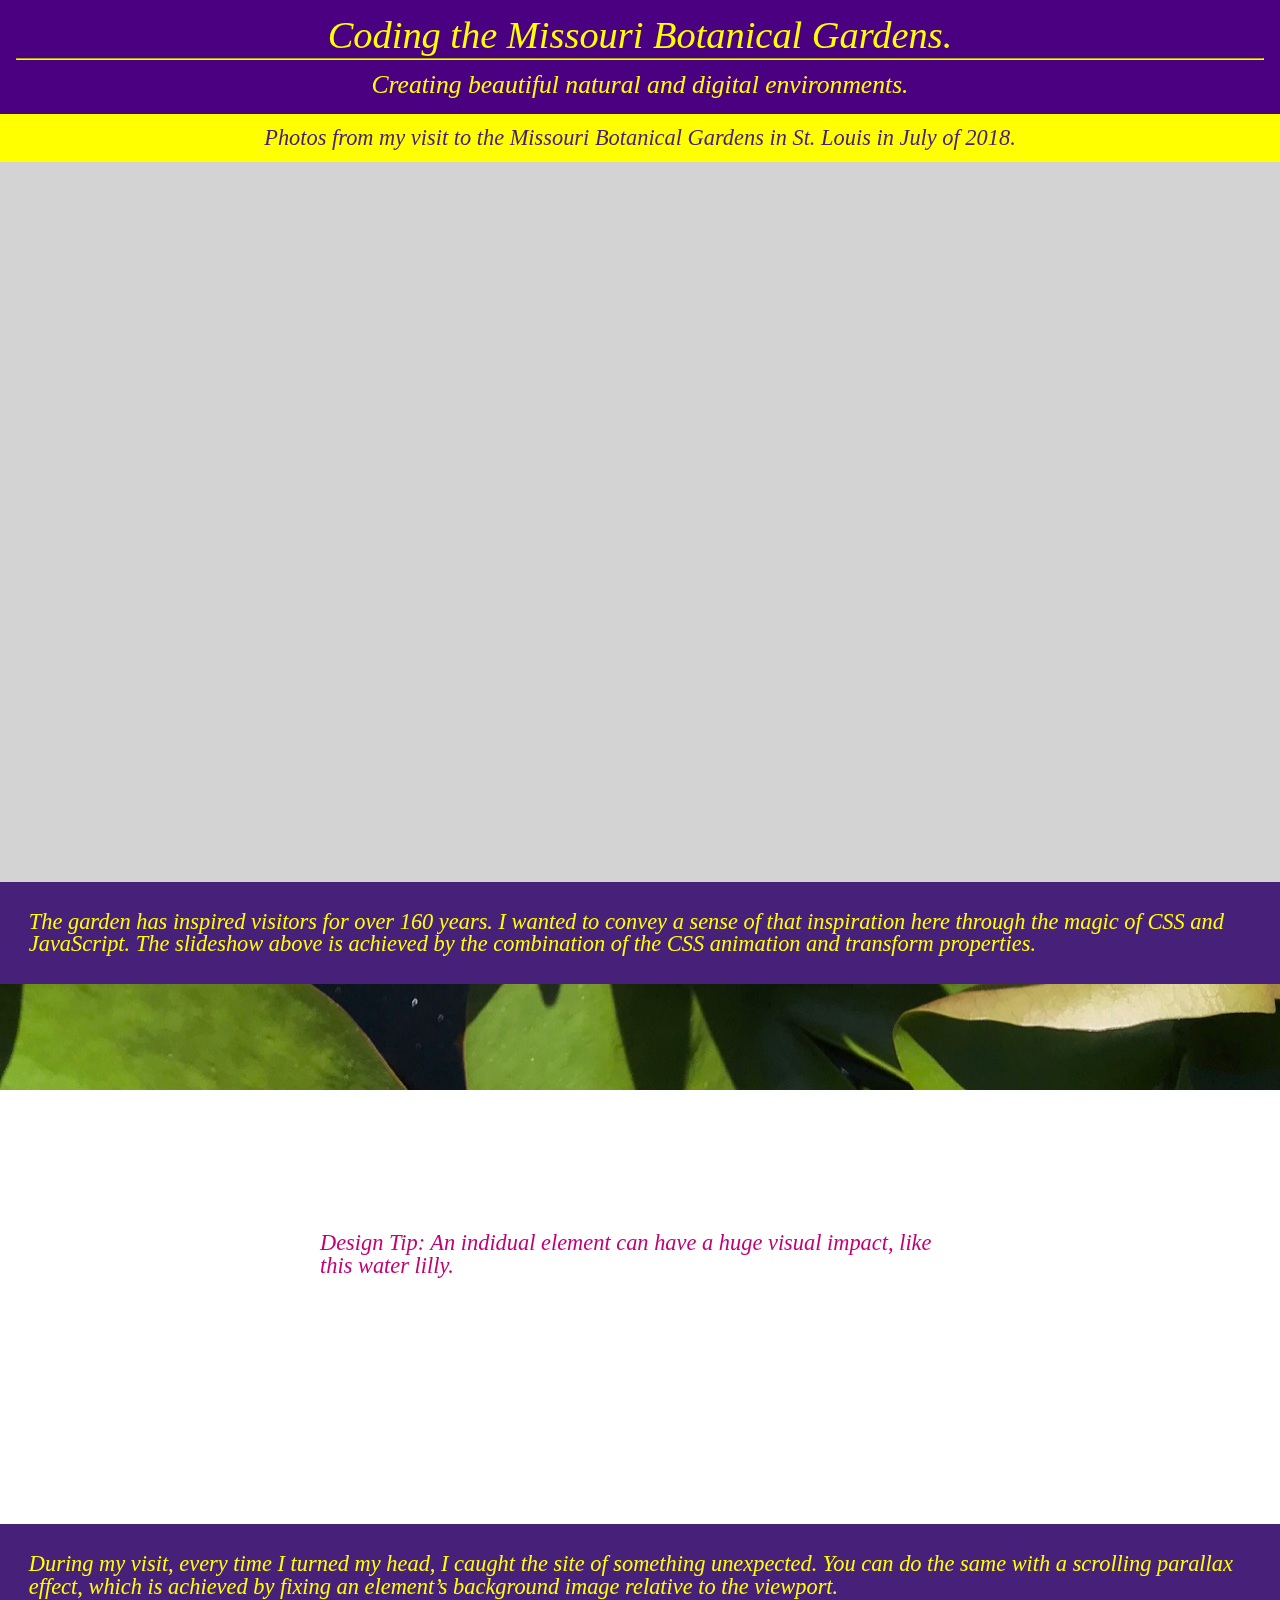
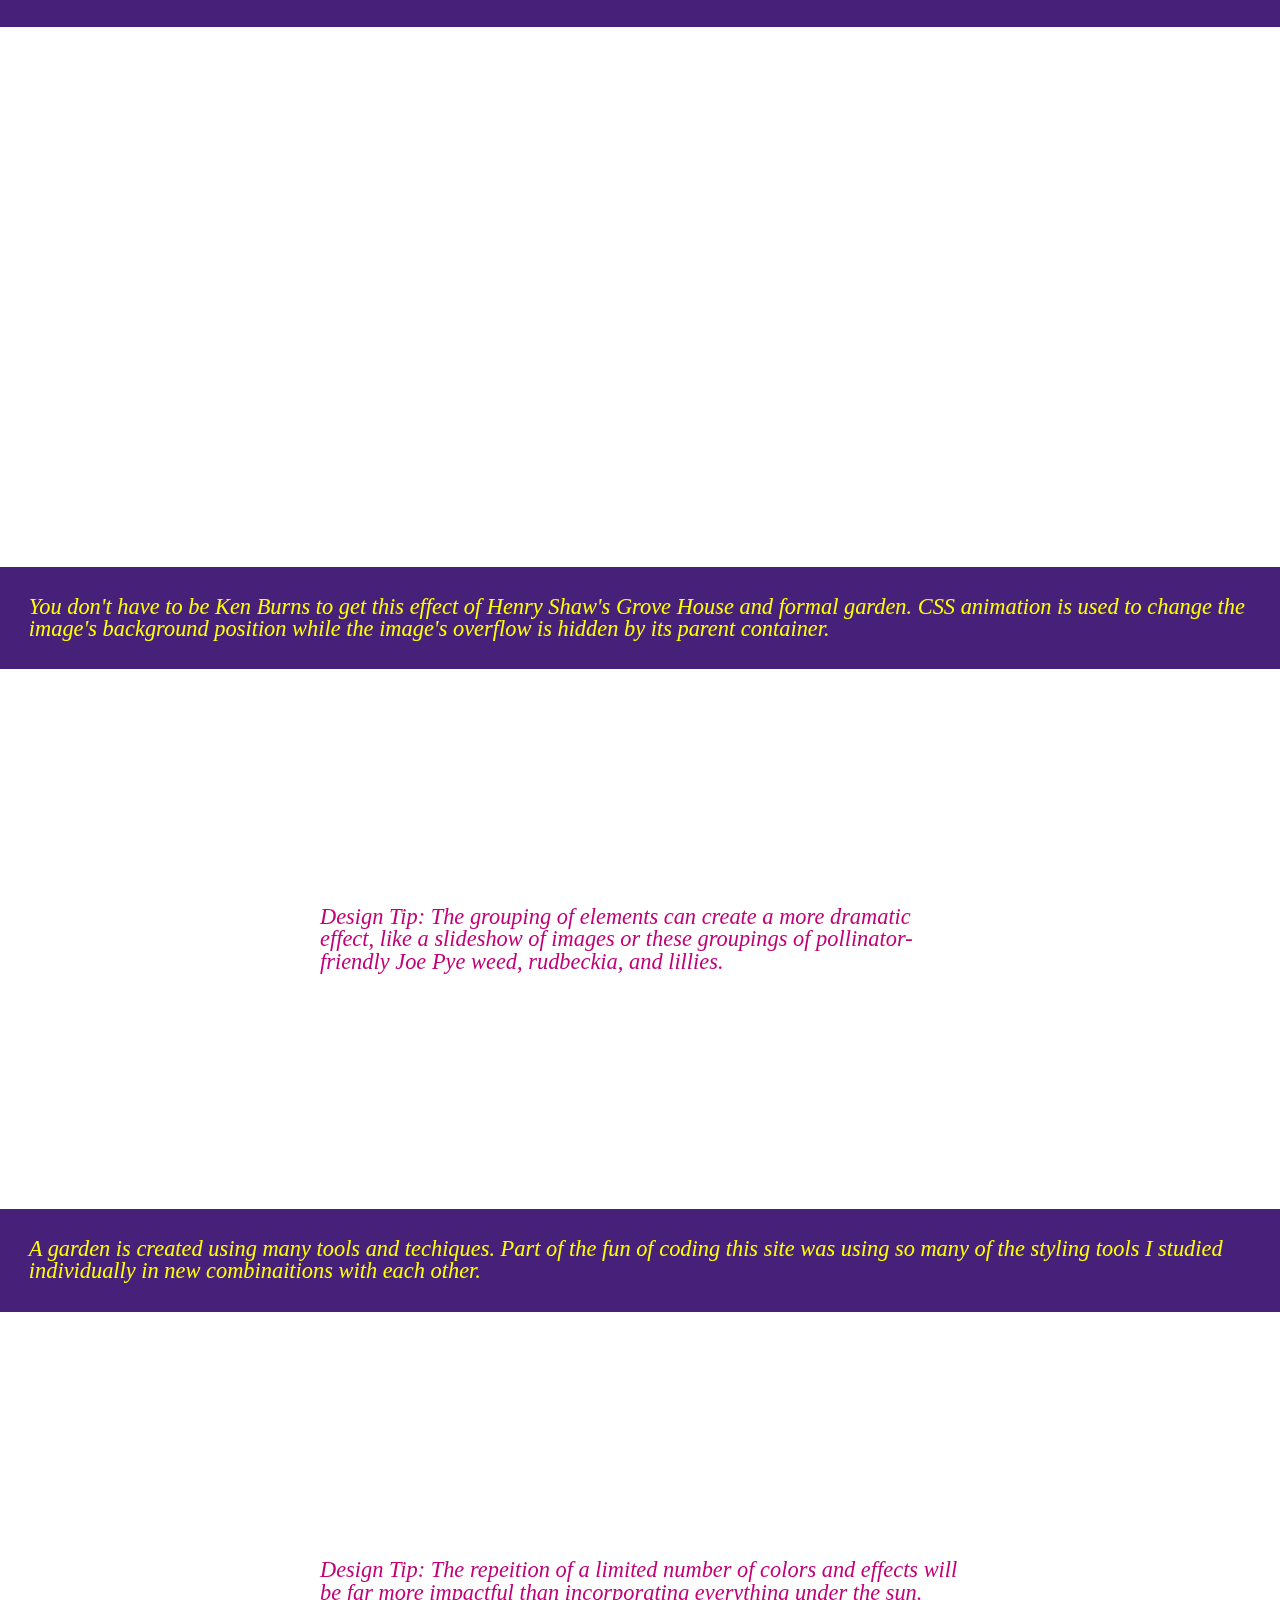
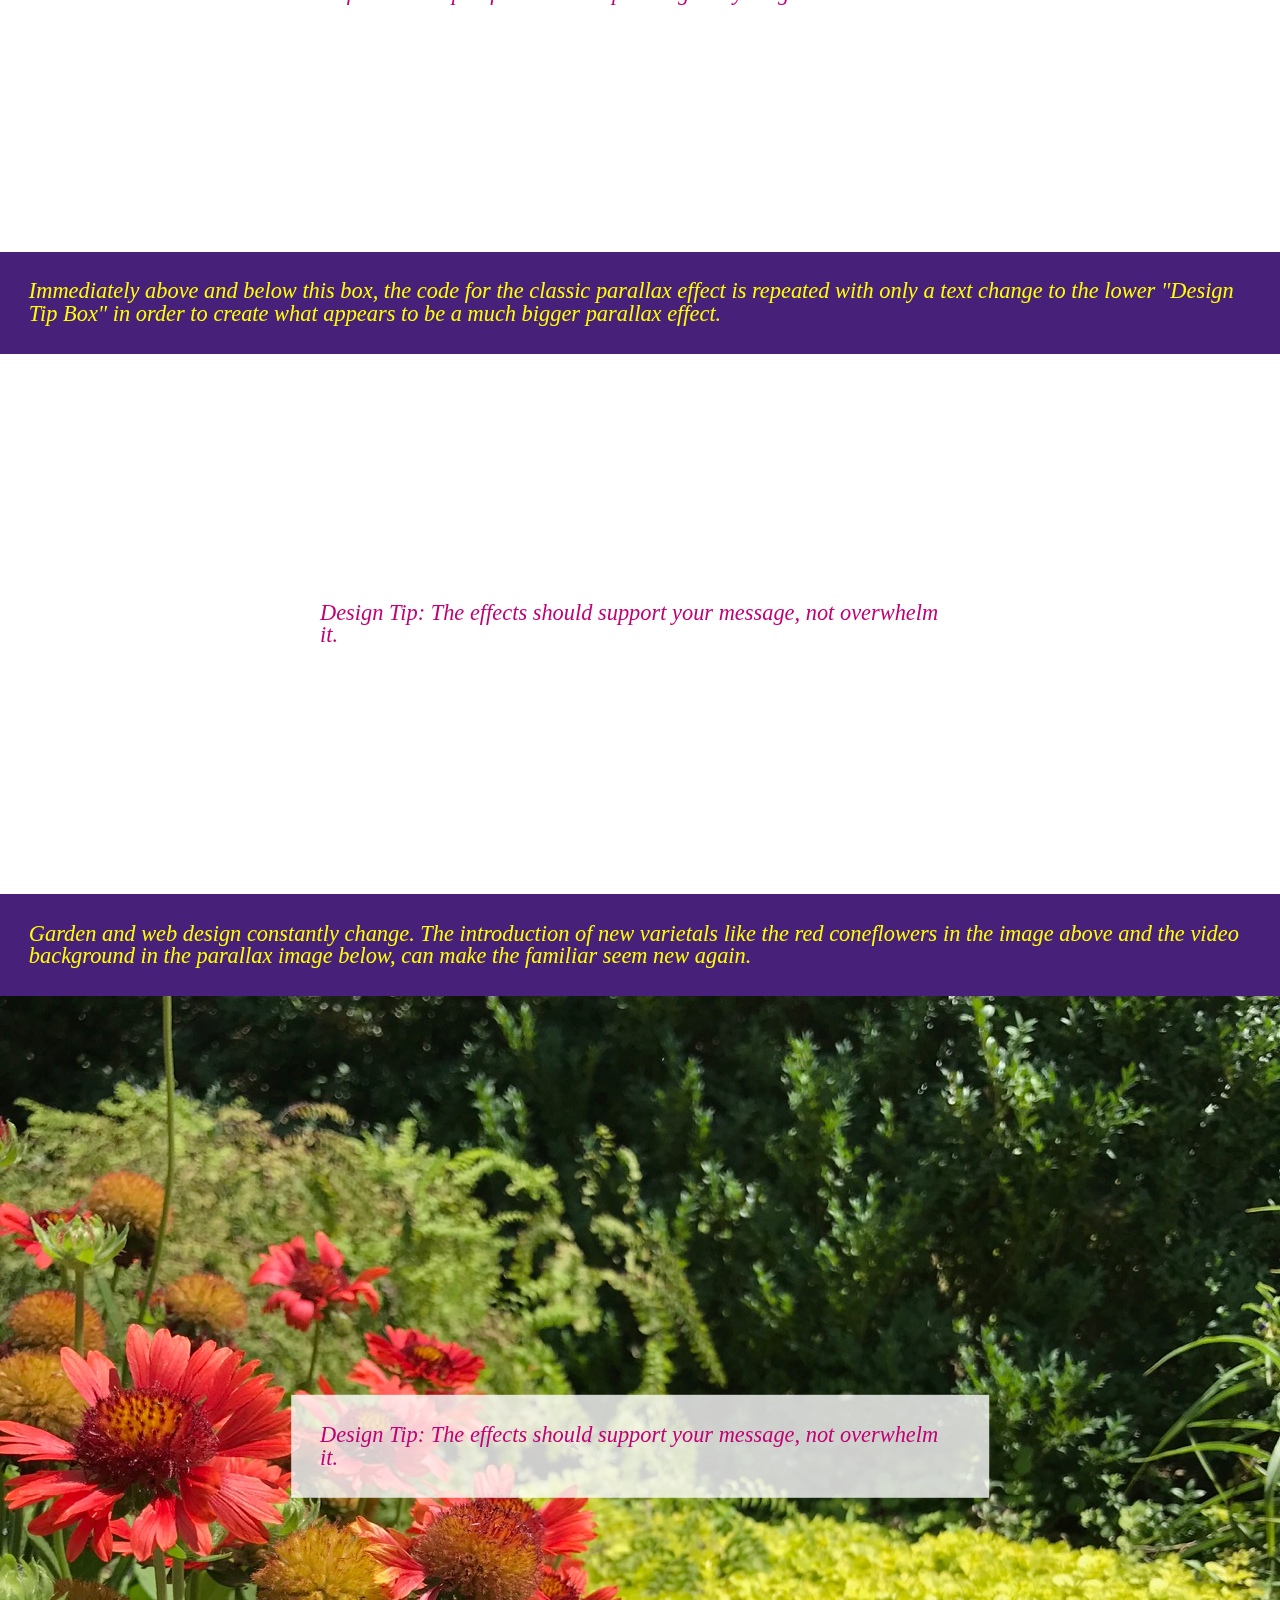
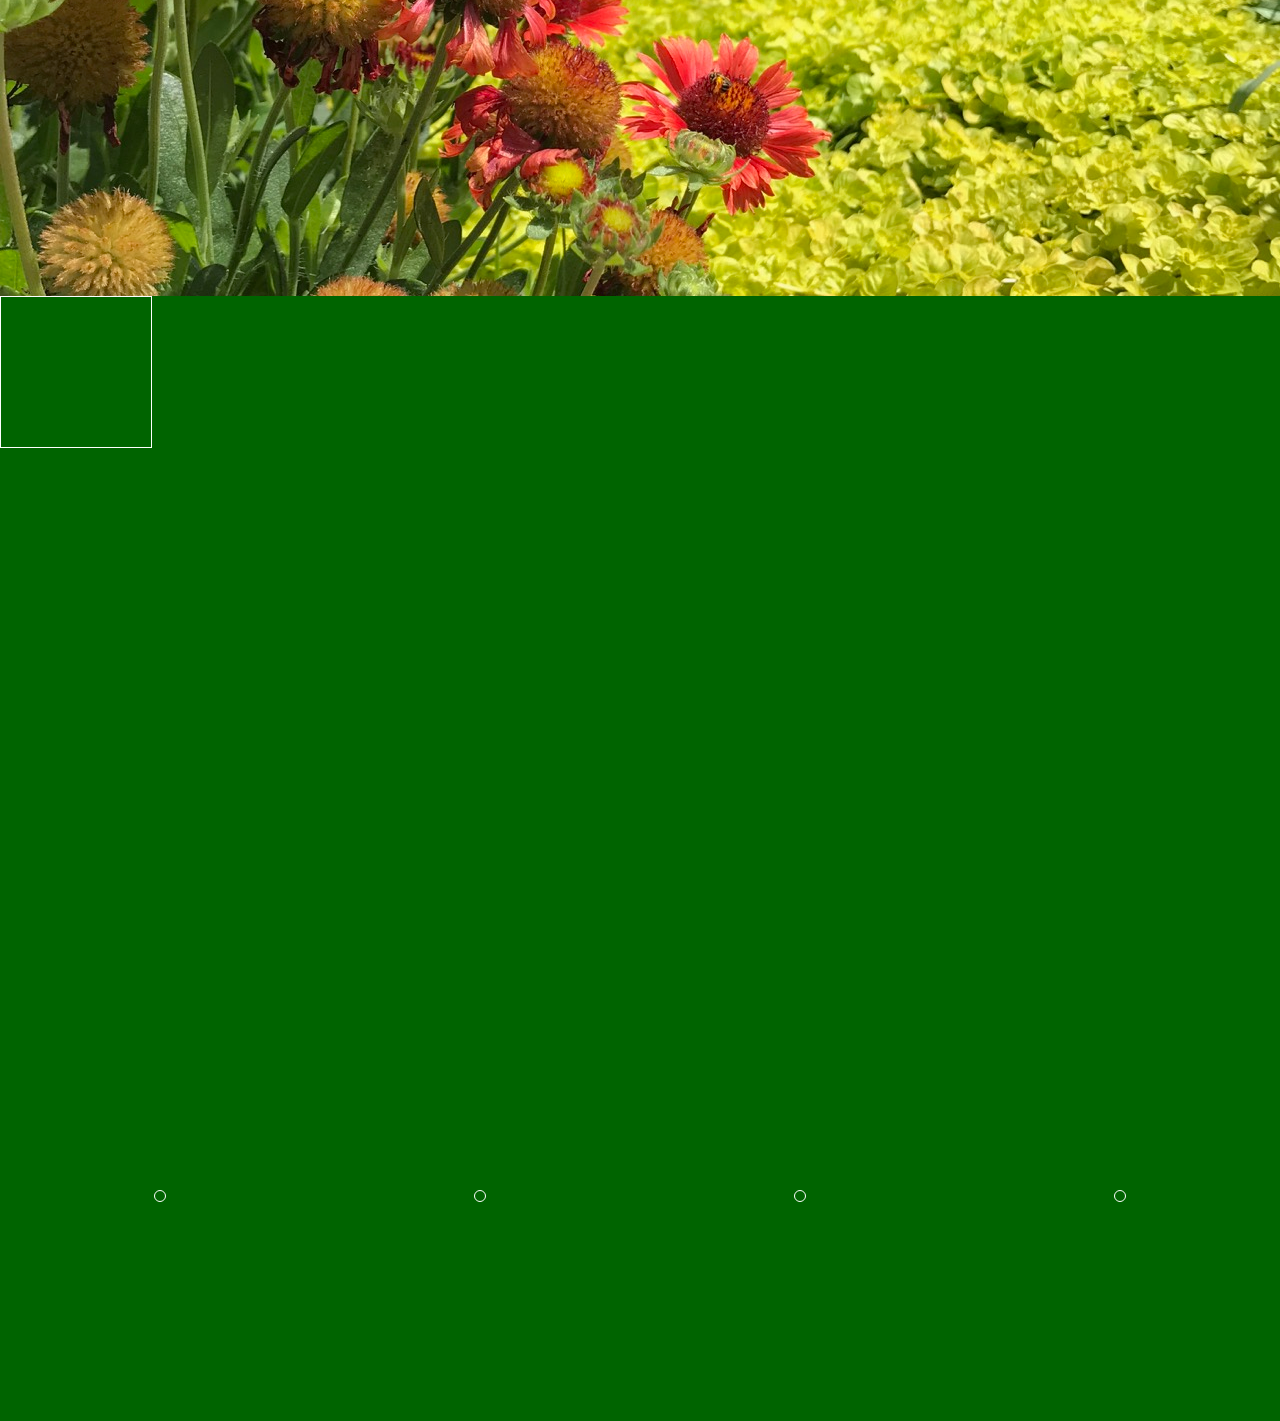
==== commit 489ce192: "video parallax added" ====
--- a/index.html
+++ b/index.html
@@ -70,10 +70,9 @@
       </div>
     </div>
     <div class="comment-box">
-      Part of the fun of coding this site was using tools I had learned
-      individually. Here, the “Design Tip" boxes are styled by setting relative
-      and absolute element positions as well as color and opacity with RGBA
-      color space.
+      A garden is created using many tools and techiques. Part of the fun of
+      coding this site was using so many of the styling tools I studied
+      individually in new combinaitions with each other.
     </div>
     <div class="parallax" id="parallax-3">
       <div class="parallax-comment-box">
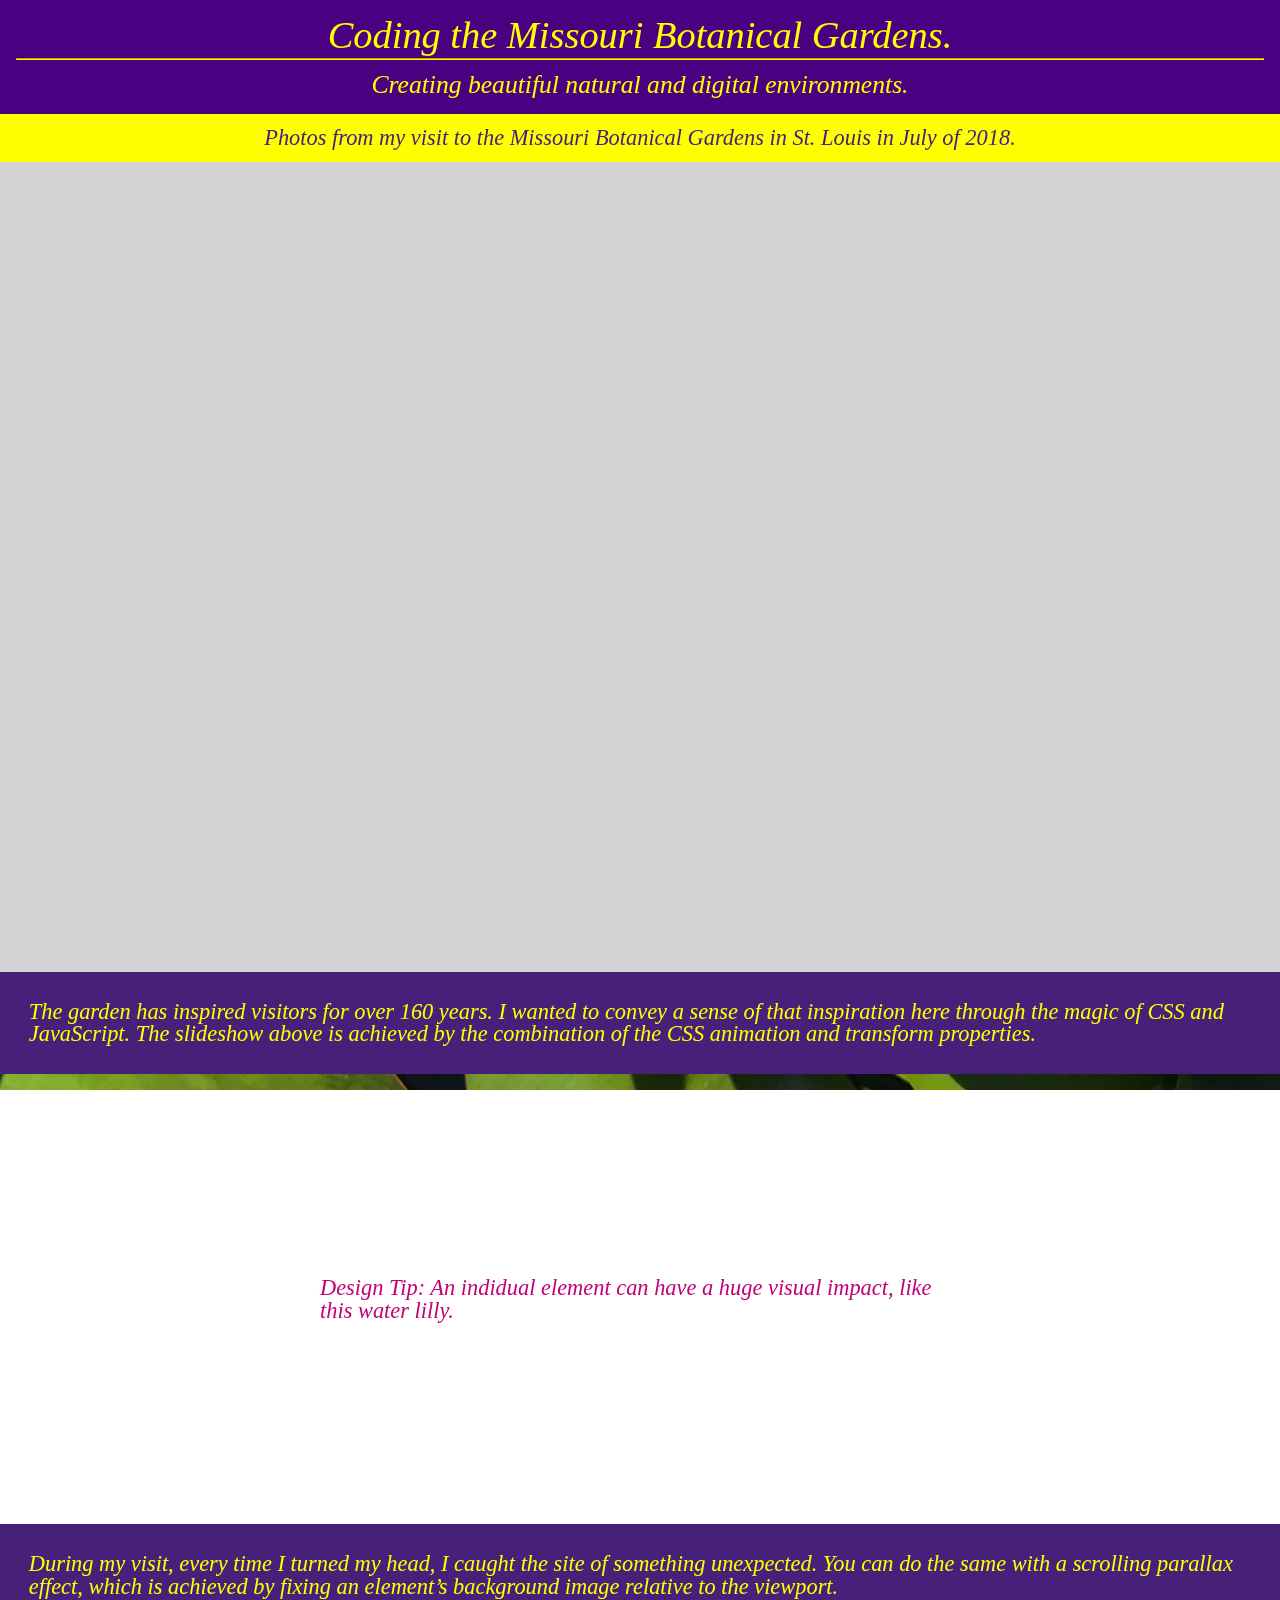
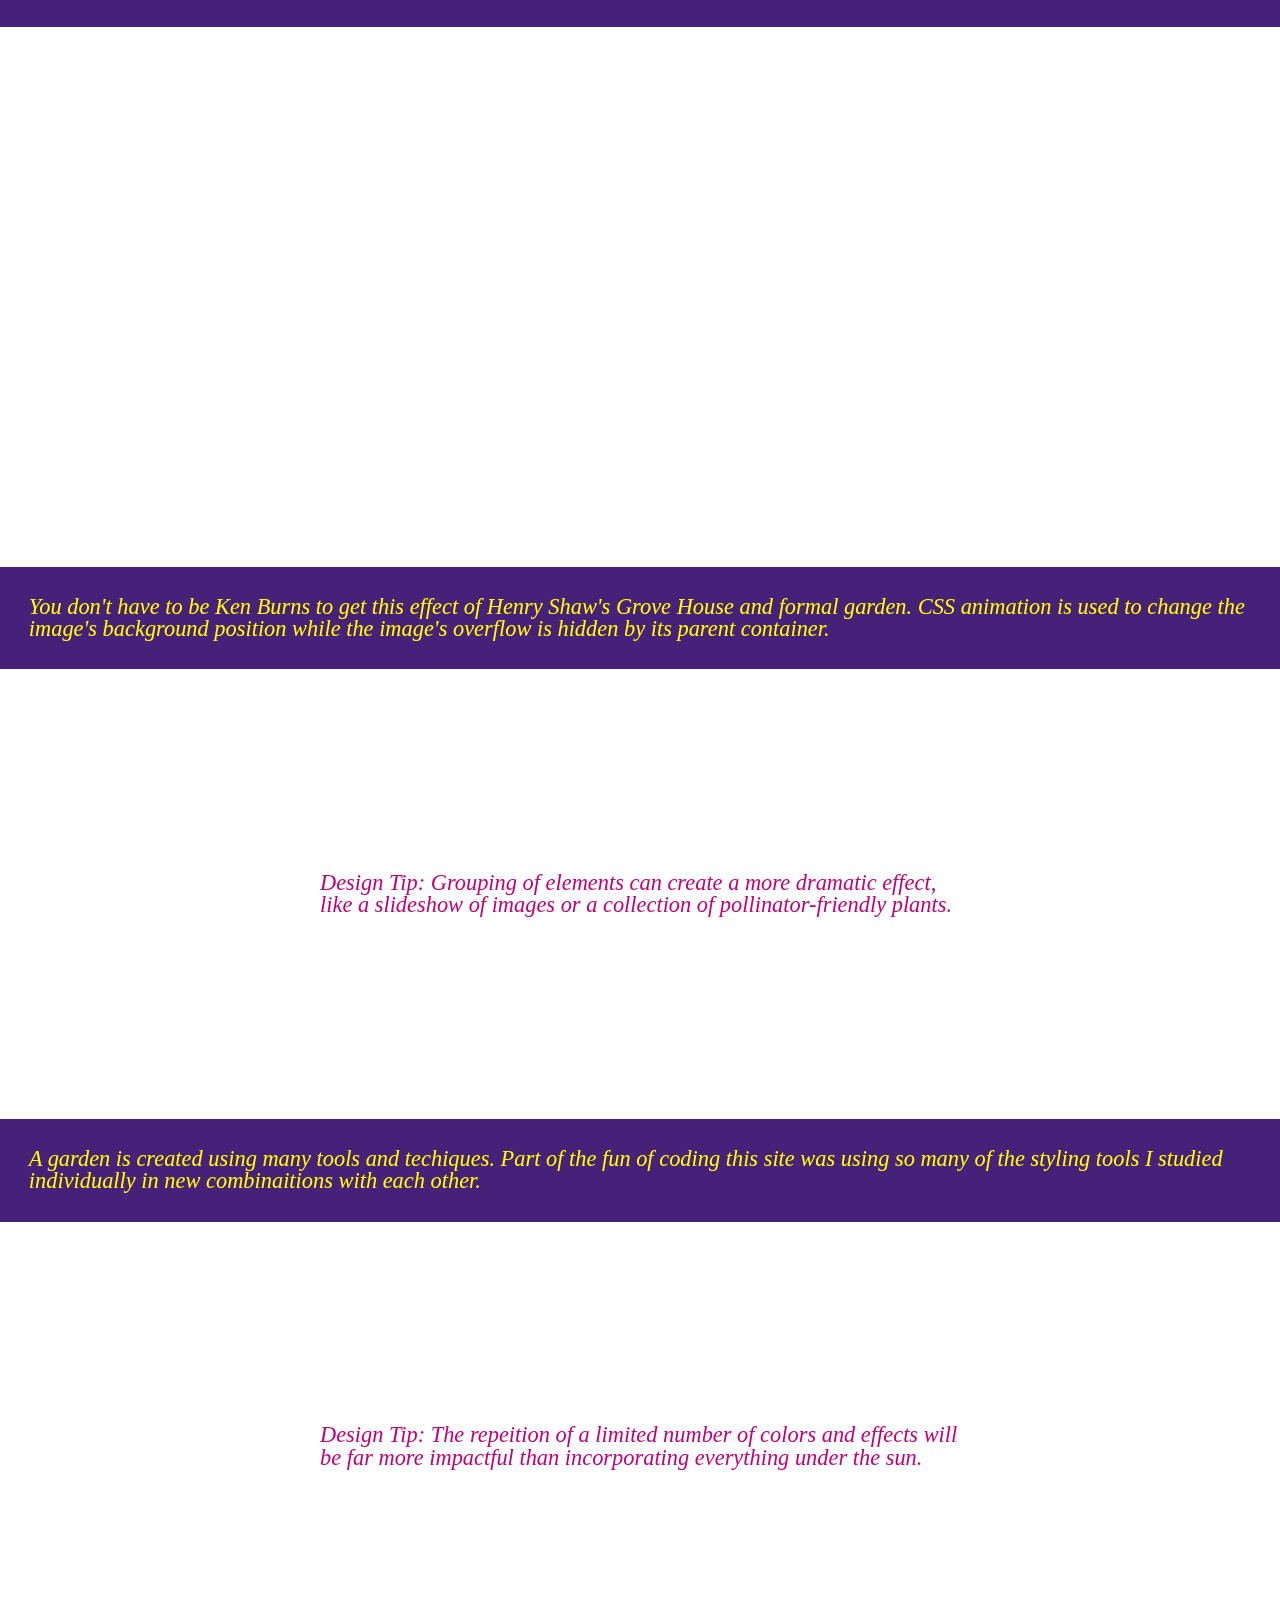
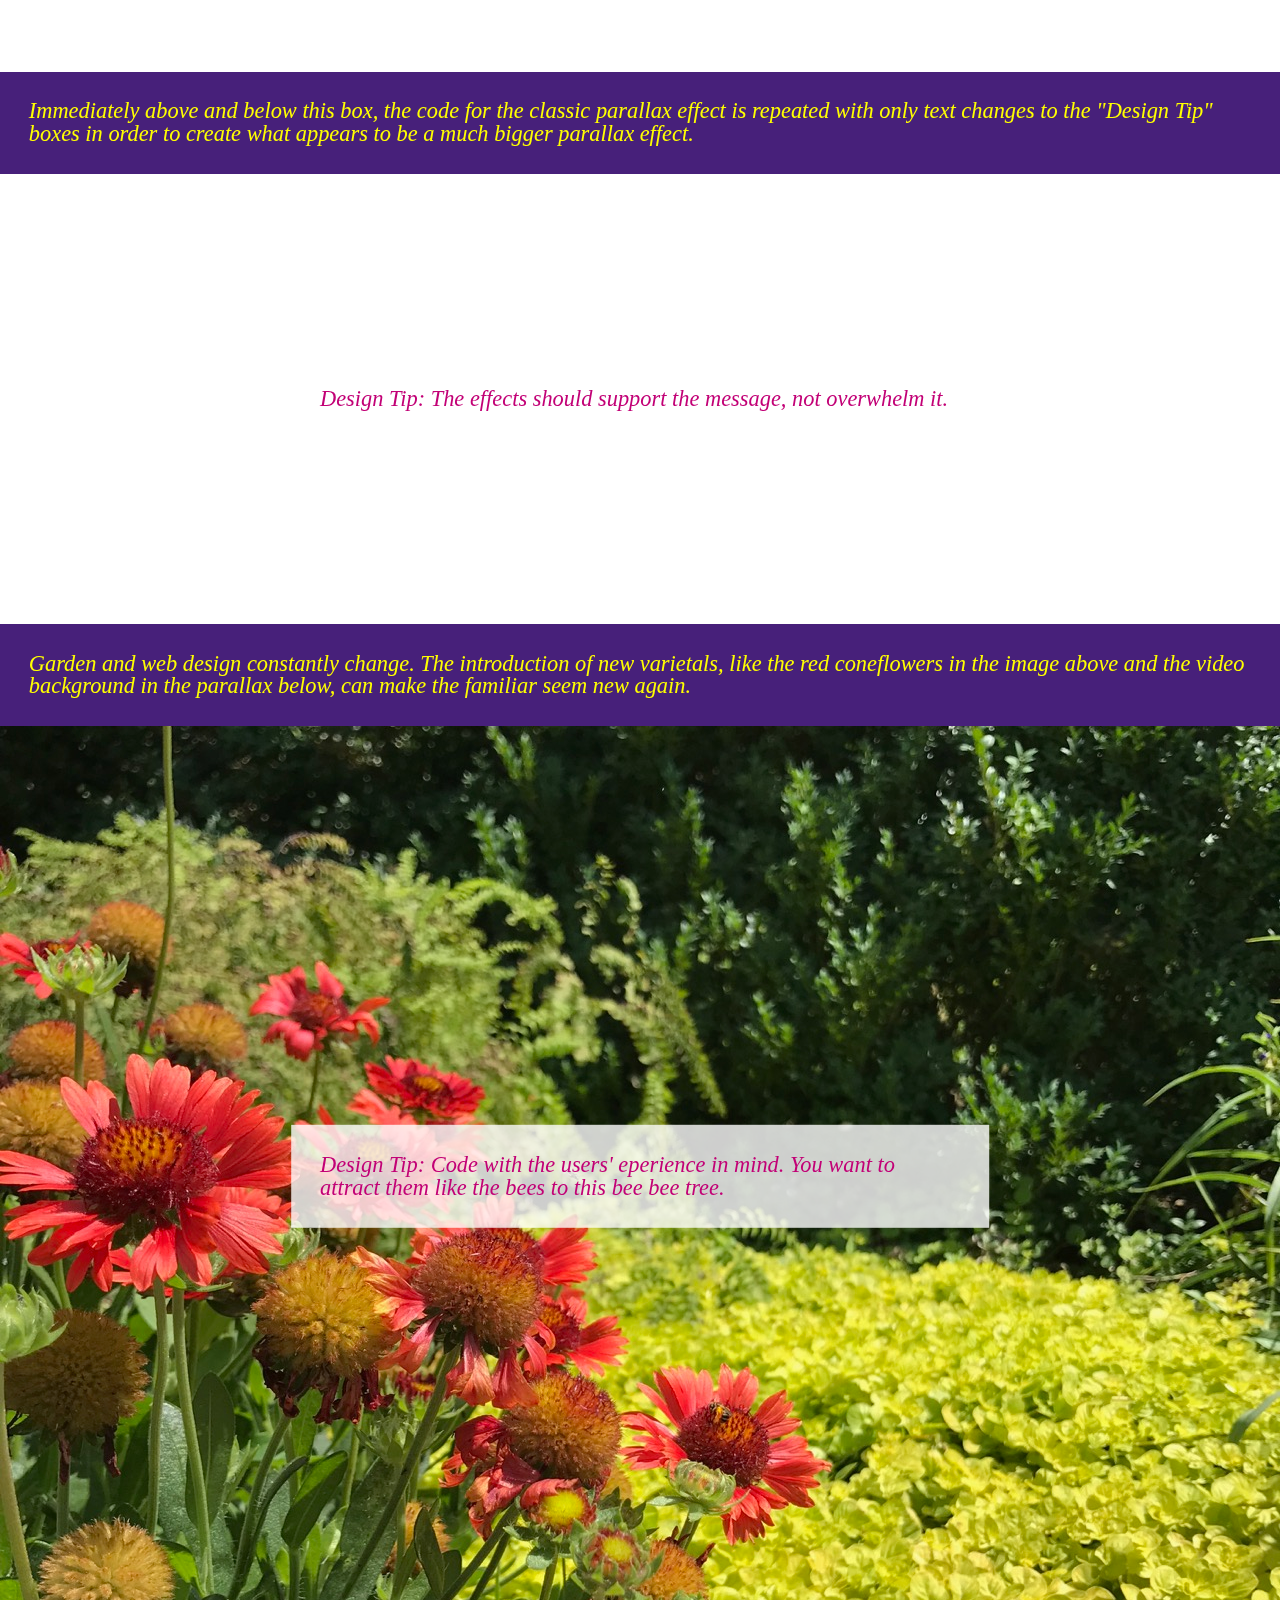
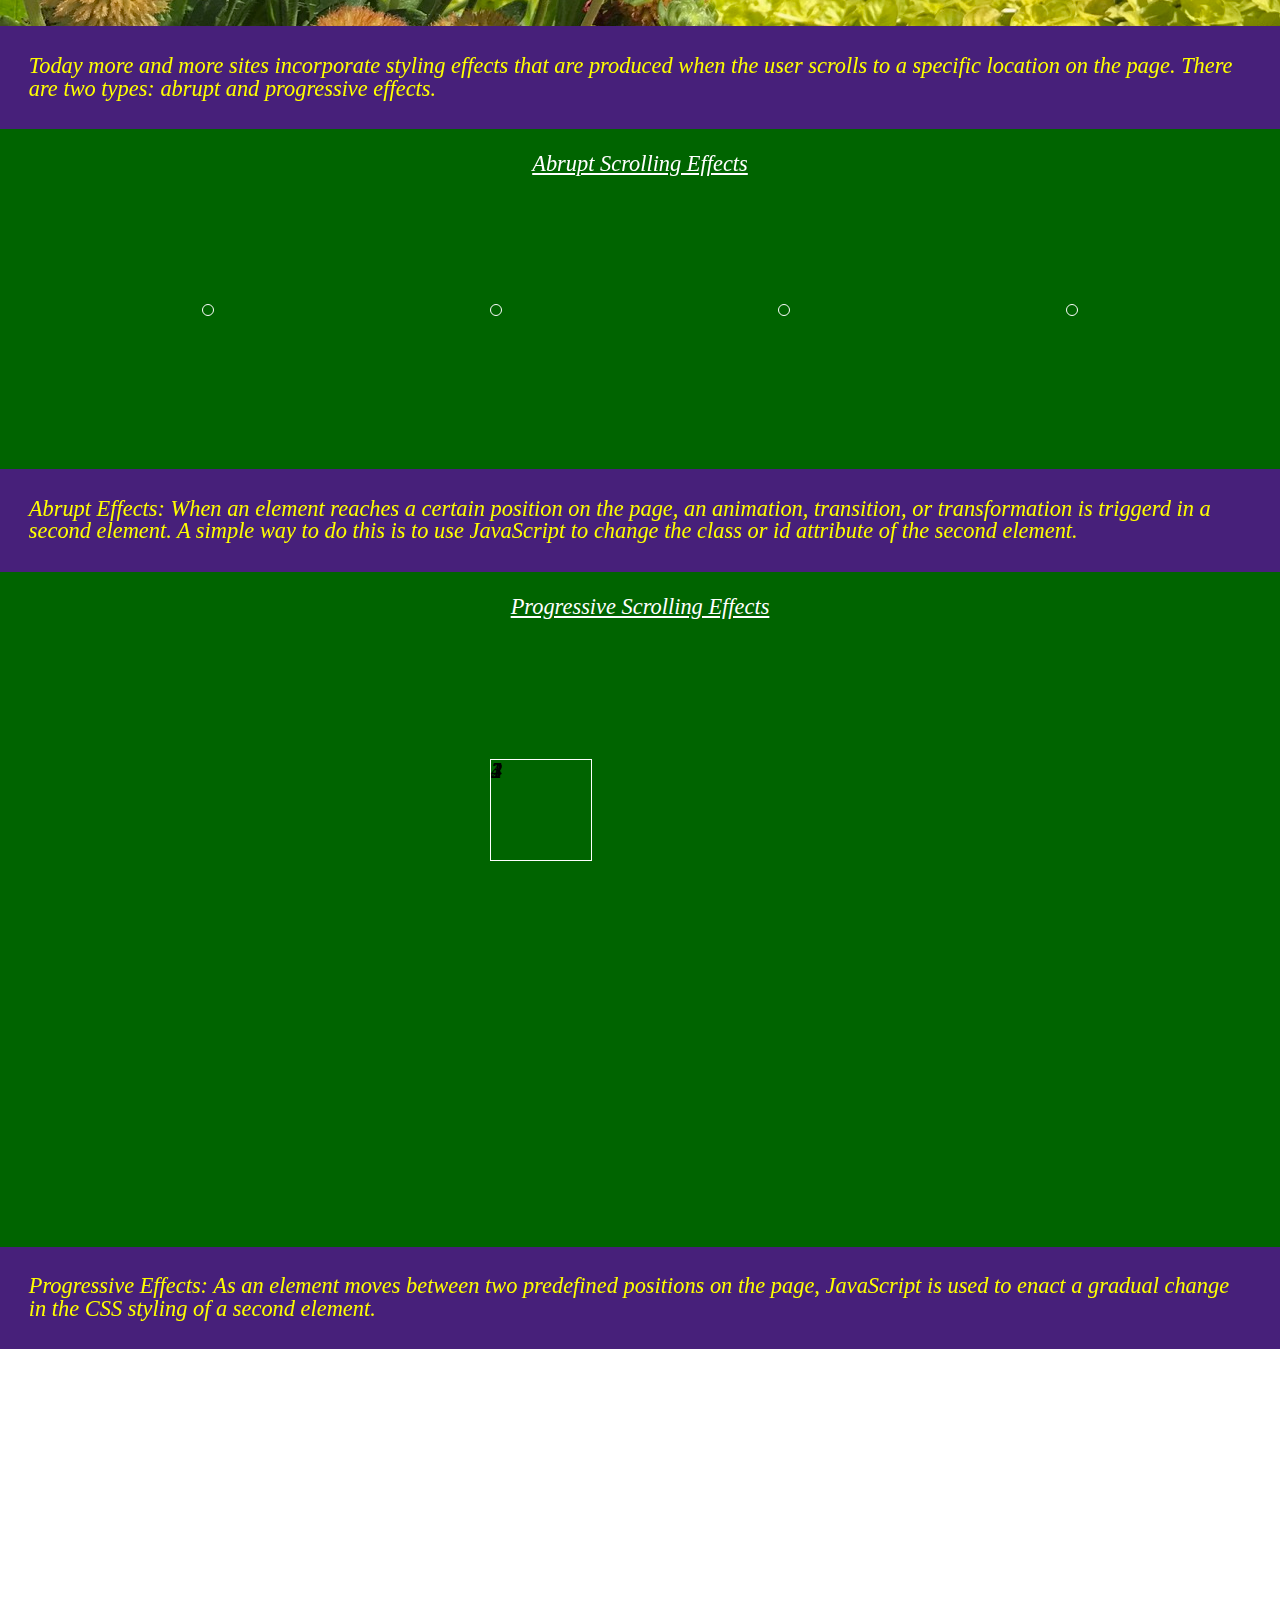
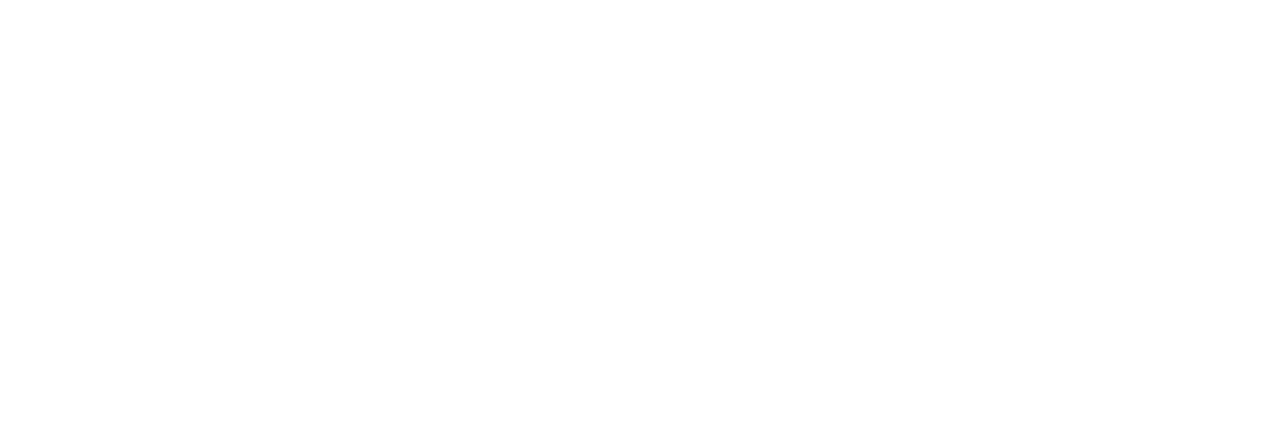
==== commit bdfdfa4e: "abrupt and progressive effects description added" ====
--- a/index.html
+++ b/index.html
@@ -28,7 +28,7 @@
       <figure class="slide-3"></figure>
       <figure class="slide-4"></figure>
     </div>
-    <div class="comment-box" id="first-box">
+    <div class="comment-box" id="first-js-box">
       The garden has inspired visitors for over 160 years. I wanted to convey a
       sense of that inspiration here through the magic of CSS and JavaScript.
       The slideshow above is achieved by the combination of the CSS animation
@@ -64,9 +64,8 @@
       <!--Here positioning it, when the texts extends beyond the vh, the image doesn't "move"-->
       <!--Next week I want the text to scroll with the window. (scroll within a scroll)-->
       <div class="parallax-comment-box">
-        Design Tip: The grouping of elements can create a more dramatic effect,
-        like a slideshow of images or these groupings of pollinator-friendly Joe
-        Pye weed, rudbeckia, and lillies.
+        Design Tip: Grouping of elements can create a more dramatic effect, like
+        a slideshow of images or a collection of pollinator-friendly plants.
       </div>
     </div>
     <div class="comment-box">
@@ -83,20 +82,20 @@
 
     <div class="comment-box">
       Immediately above and below this box, the code for the classic parallax
-      effect is repeated with only a text change to the lower "Design Tip Box"
-      in order to create what appears to be a much bigger parallax effect.
+      effect is repeated with only text changes to the "Design Tip" boxes in
+      order to create what appears to be a much bigger parallax effect.
     </div>
 
     <div class="parallax" id="parallax-4">
       <div class="parallax-comment-box">
-        Design Tip: The effects should support your message, not overwhelm it.
+        Design Tip: The effects should support the message, not overwhelm it.
       </div>
     </div>
 
     <div class="comment-box">
-      Garden and web design constantly change. The introduction of new varietals
-      like the red coneflowers in the image above and the video background in
-      the parallax image below, can make the familiar seem new again.
+      Garden and web design constantly change. The introduction of new
+      varietals, like the red coneflowers in the image above and the video
+      background in the parallax below, can make the familiar seem new again.
     </div>
 
     <div class="video-parallax">
@@ -104,28 +103,54 @@
         <source src="./assets/movies/bee-bee-movie.mp4" type="video/mp4" />
       </video>
       <div class="parallax-comment-box">
-        Design Tip: The effects should support your message, not overwhelm it.
+        Design Tip: Code with the users' eperience in mind. You want to attract
+        them like the bees to this bee bee tree.
       </div>
     </div>
 
-    <div id="moving-frames-div">
-      <span id="span-box-1"></span> <span id="span-box-2"></span>
-      <span id="span-box-3"></span> <span id="span-box-4"></span>
+    <div class="comment-box" id="second-js-box">
+      Today more and more sites incorporate styling effects that are produced
+      when the user scrolls to a specific location on the page. There are two
+      types: abrupt and progressive effects.
     </div>
 
-    <div id="animation-div">
-      <div class="animation-box">
-        <div class="circle" id="circle-1"></div>
-      </div>
-      <div class="animation-box">
-        <div class="circle" id="circle-2"></div>
-      </div>
-      <div class="animation-box">
-        <div class="circle" id="circle-3"></div>
-      </div>
-      <div class="animation-box">
-        <div class="circle" id="circle-4"></div>
+    <div class="effect-container" id="abrupt-demo-container">
+      <div class="effect-header">Abrupt Scrolling Effects</div>
+      <div id="animation-div">
+        <div class="animation-box">
+          <div class="circle" id="circle-1"></div>
+        </div>
+        <div class="animation-box">
+          <div class="circle" id="circle-2"></div>
+        </div>
+        <div class="animation-box">
+          <div class="circle" id="circle-3"></div>
+        </div>
+        <div class="animation-box">
+          <div class="circle" id="circle-4"></div>
+        </div>
       </div>
     </div>
+
+    <div class="comment-box" id="third-js-box">
+      Abrupt Effects: When an element reaches a certain position on the page, an
+      animation, transition, or transformation is triggerd in a second element.
+      A simple way to do this is to use JavaScript to change the class or id
+      attribute of the second element.
+    </div>
+    <div class="effect-container" id="progressive-demo-container">
+      <div class="effect-header">Progressive Scrolling Effects</div>
+      <div id="moving-frames-div">
+        <span id="span-box-1">1</span> <span id="span-box-2">2</span>
+        <span id="span-box-3">3</span> <span id="span-box-4">4</span>
+      </div>
+    </div>
+
+    <div class="comment-box" id="fourth-js-box">
+      Progressive Effects: As an element moves between two predefined positions
+      on the page, JavaScript is used to enact a gradual change in the CSS
+      styling of a second element.
+    </div>
+    <div class="final-div"></div>
   </body>
 </html>
--- a/assets/css/parallax1A.css
+++ b/assets/css/parallax1A.css
@@ -34,7 +34,7 @@
 
 .slideshow-container {
   position: relative;
-  height: 80vh;
+  height: 90vh;
   width: 100%;
   background-color: lightgray;
   overflow: hidden;
@@ -141,7 +141,7 @@
 .parallax {
   /* Set a specific height */
   position: relative;
-  min-height: 60vh;
+  min-height: 50vh;
 
   /* Create the parallax scrolling effect */
   /* scroll (default), fixed, local (scrolls with element contents), initial, inherit*/
@@ -161,7 +161,7 @@
 
 #parallax-2 {
   /* The image used */
-  background-image: url("../images/joepye.jpg");
+  background-image: url("../images/sunflowers.jpg");
 }
 
 #parallax-3 {
@@ -233,12 +233,6 @@
   }
 }
 
-#moving-frames-div {
-  height: 75vh;
-  background-color: rgba(0, 100, 0, 1);
-  position: relative;
-}
-
 .video-parallax {
   position: relative;
   /* Set a specific height */
@@ -260,46 +254,26 @@
   z-index: -29;
 }
 
-#span-box-1 {
-  width: 150px;
-  height: 150px;
-  position: absolute;
-  z-index: 1;
-  border: 1px solid white;
-}
-
-#span-box-2 {
-  width: 150px;
-  height: 150px;
-  position: absolute;
-  z-index: 2;
-  border: 1px solid white;
-}
-
-#span-box-3 {
-  width: 150px;
-  height: 150px;
-  position: absolute;
-  z-index: 3;
-  border: 1px solid white;
-}
-
-#span-box-4 {
-  width: 150px;
-  height: 150px;
-  position: absolute;
-  z-index: 4;
-  border: 1px solid white;
+.effect-container {
+  background-color: rgba(0, 100, 0, 1);
+}
+.effect-header {
+  color: white;
+  text-decoration: underline;
+  text-align: center;
+  padding-top: 1.5rem;
 }
 
 #animation-div {
-  height: 50vh;
-  background-color: rgba(0, 100, 0, 1);
+  height: 30vh;
+  width: 90%;
+  margin: 0 auto;
   position: relative;
   display: flex;
   justify-content: space-around;
   flex-flow: row nowrap;
   align-items: center;
+  padding-bottom: 1.5rem;
 }
 
 .animation-box {
@@ -644,3 +618,34 @@
     height: 80px;
   }
 }
+
+#progressive-demo-container {
+  height: 75vh;
+  position: relative;
+}
+#moving-frames-div {
+  height: 300px;
+  width: 300px;
+  background-color: rgba(0, 100, 0, 1);
+  position: absolute;
+  top: 50%;
+  left: 50%;
+  -ms-transform: translate(-50%, -50%);
+  transform: translate(-50%, -50%);
+}
+
+#span-box-1,
+#span-box-2,
+#span-box-3,
+#span-box-4 {
+  width: 100px;
+  height: 100px;
+  position: absolute;
+  border: 1px solid white;
+}
+
+.final-div {
+  height: 75vh;
+  background-color: rgba(0, 100, 0, 1);
+  background: white url("../images/joepye.jpg") center/cover no-repeat fixed;
+}
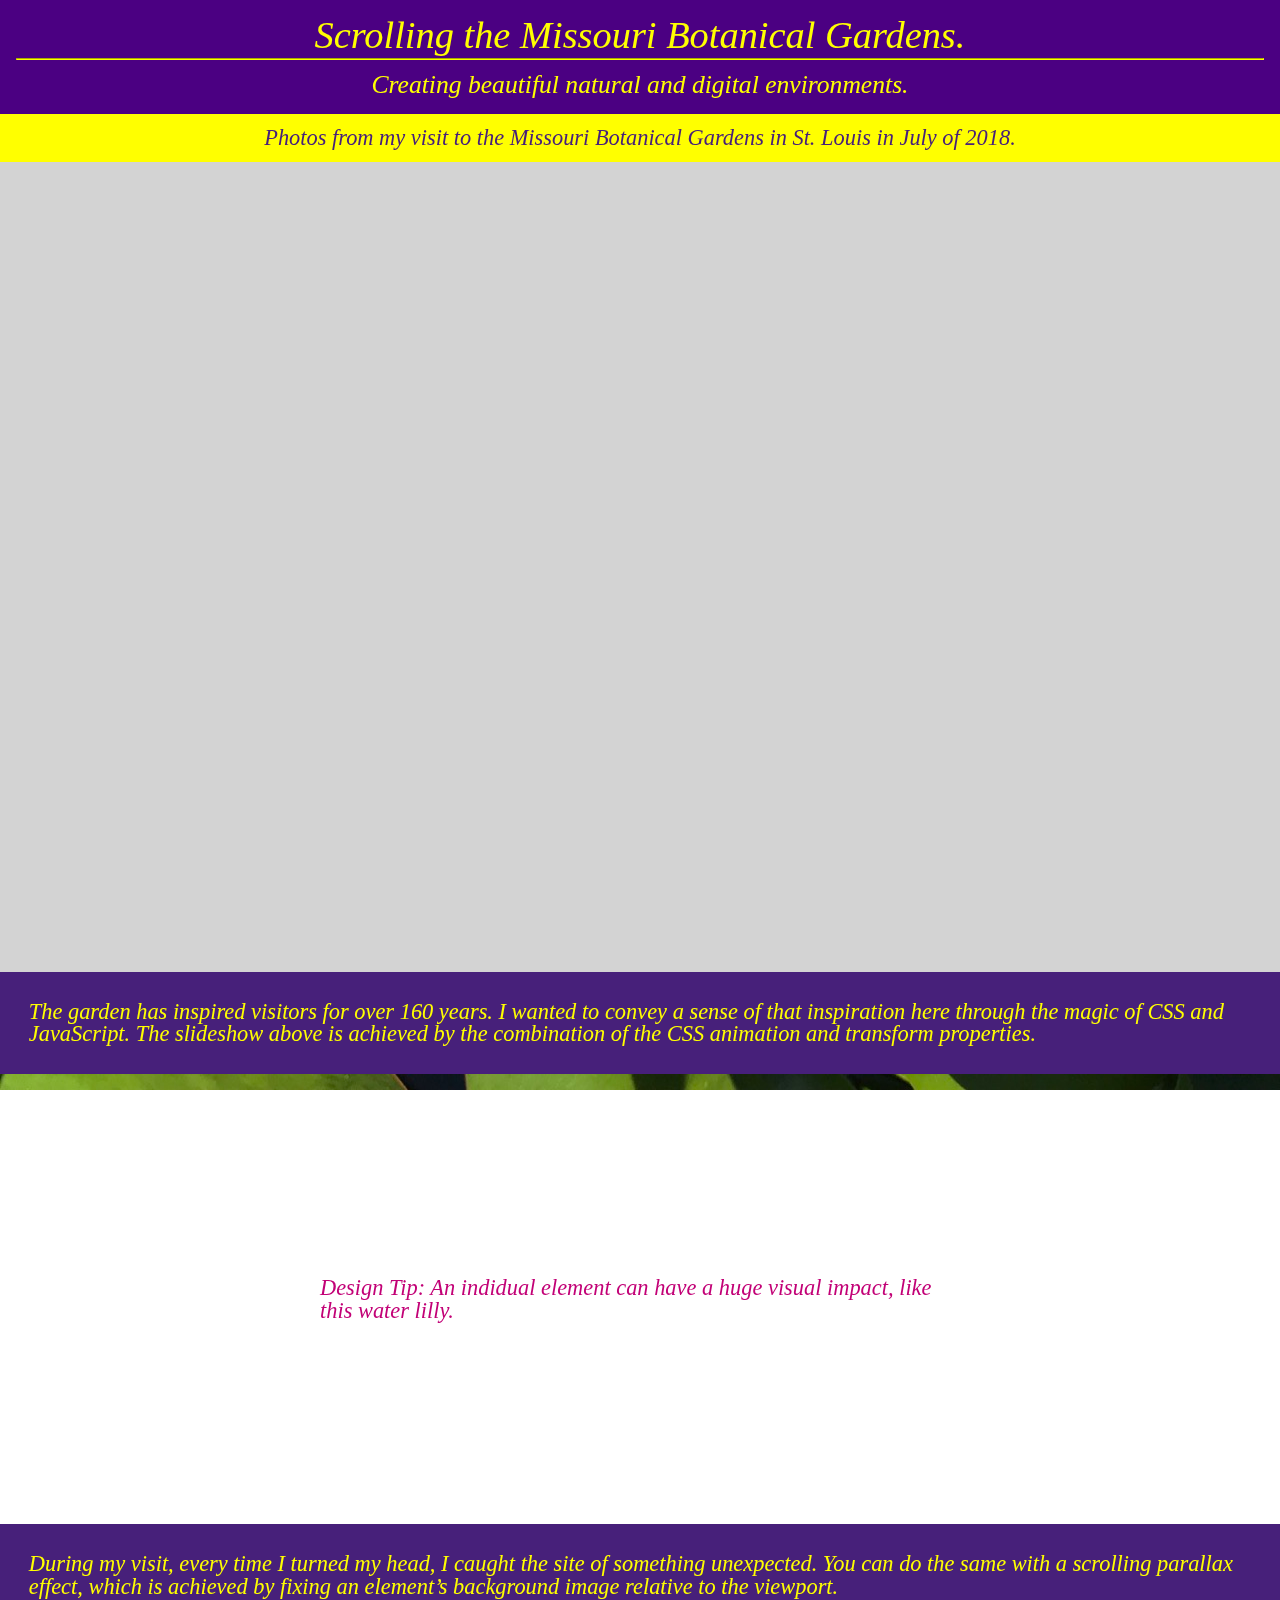
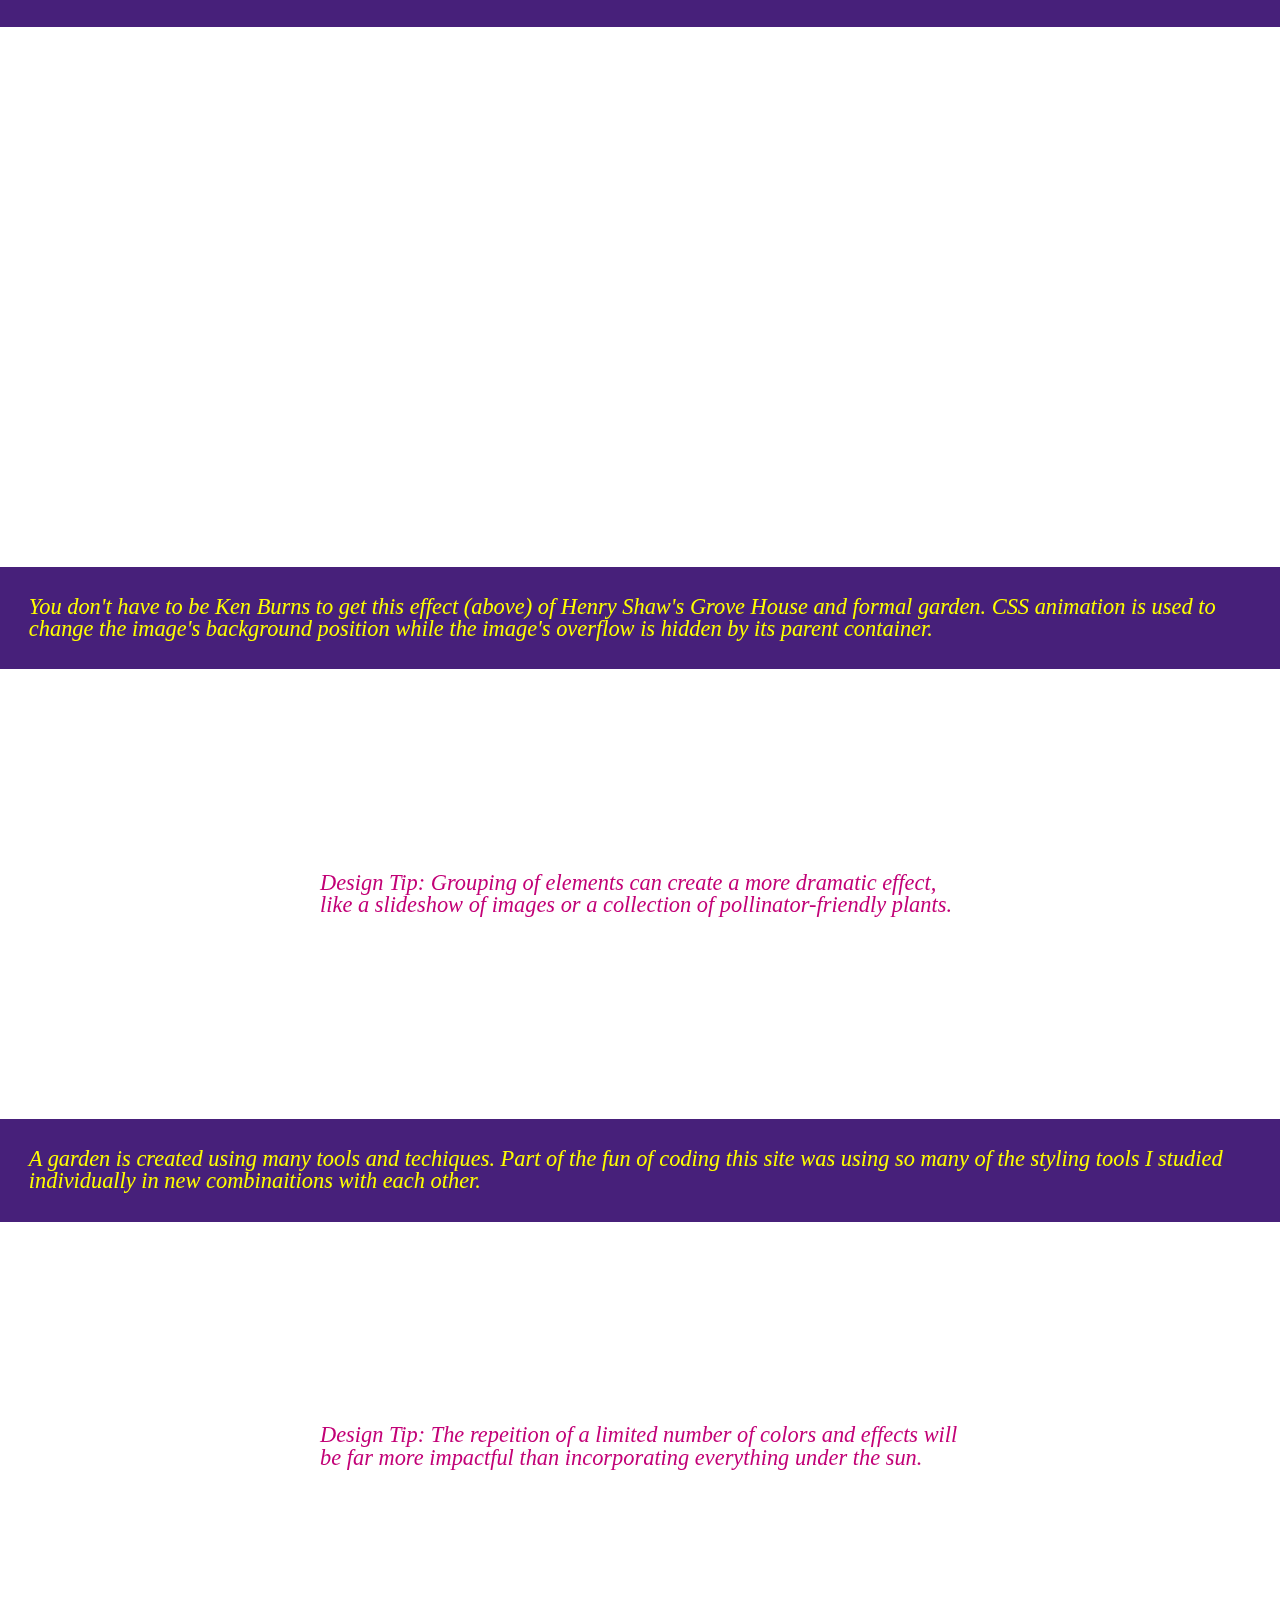
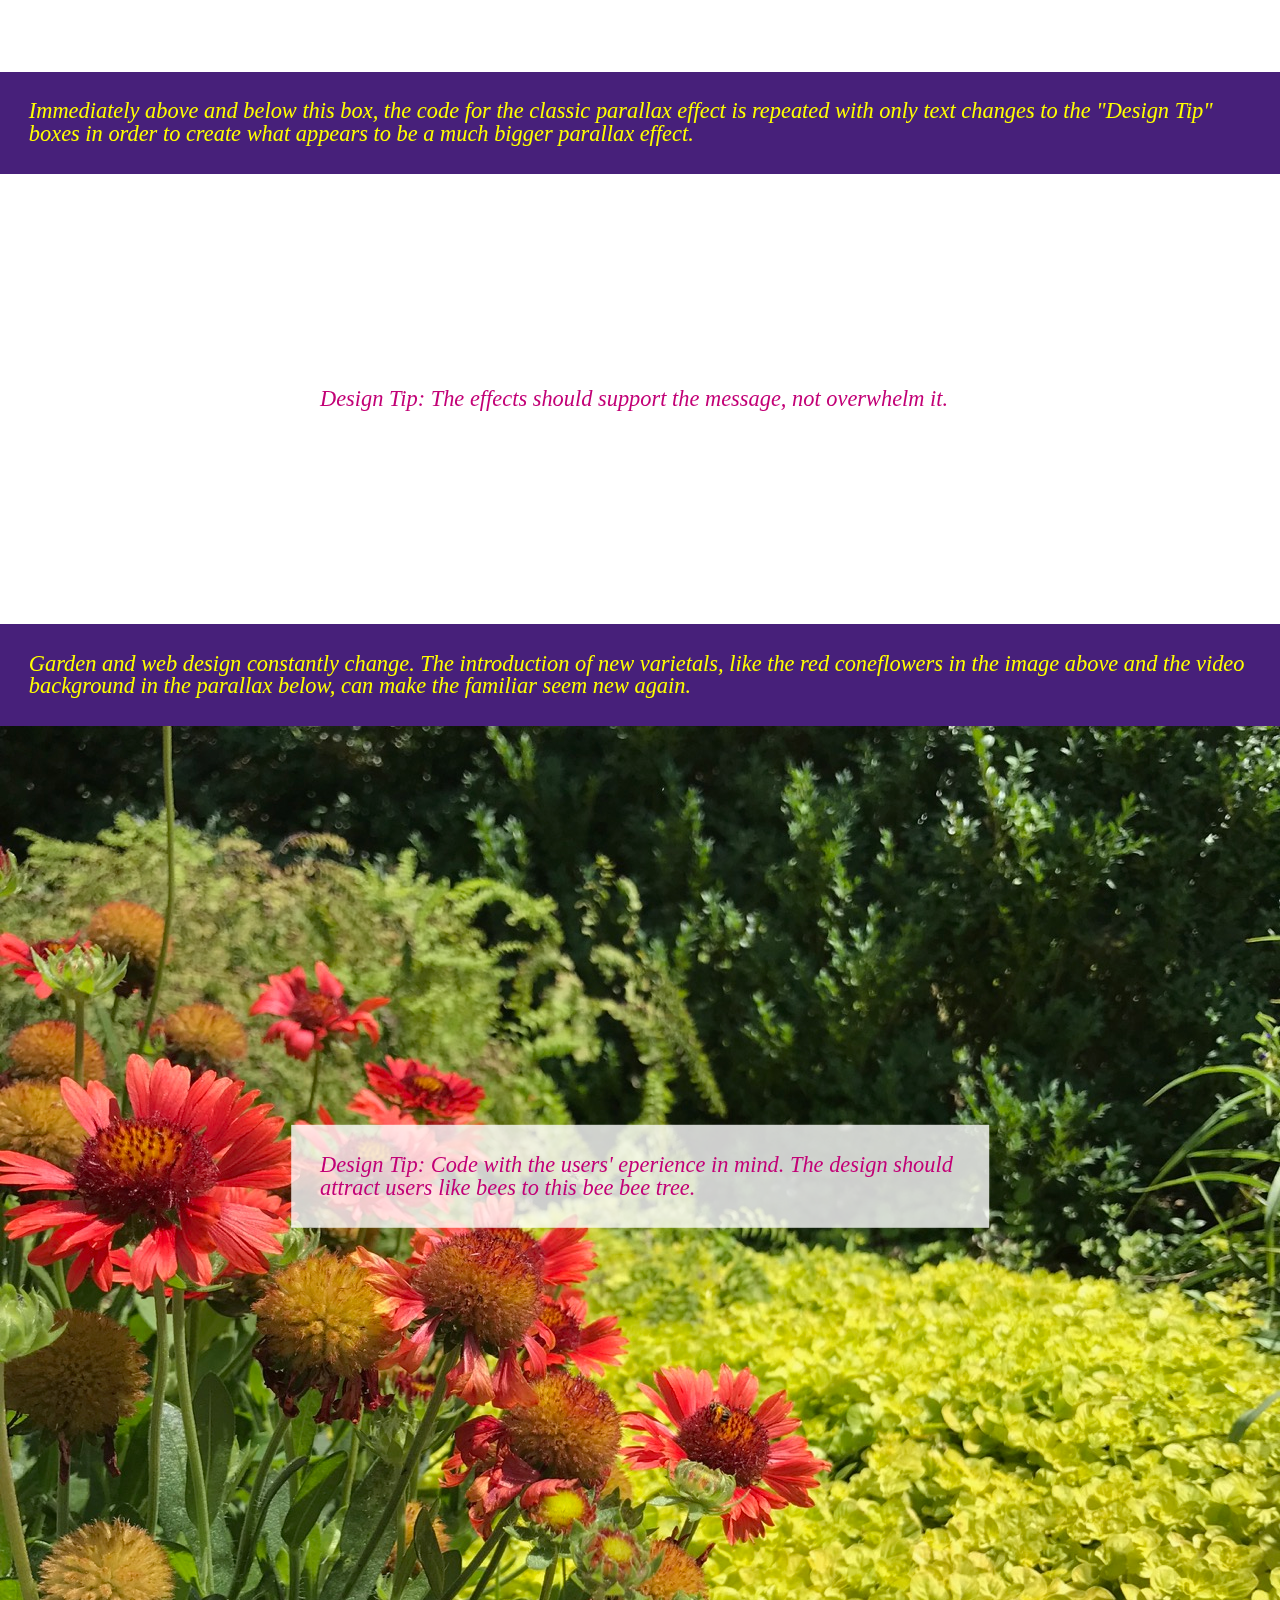
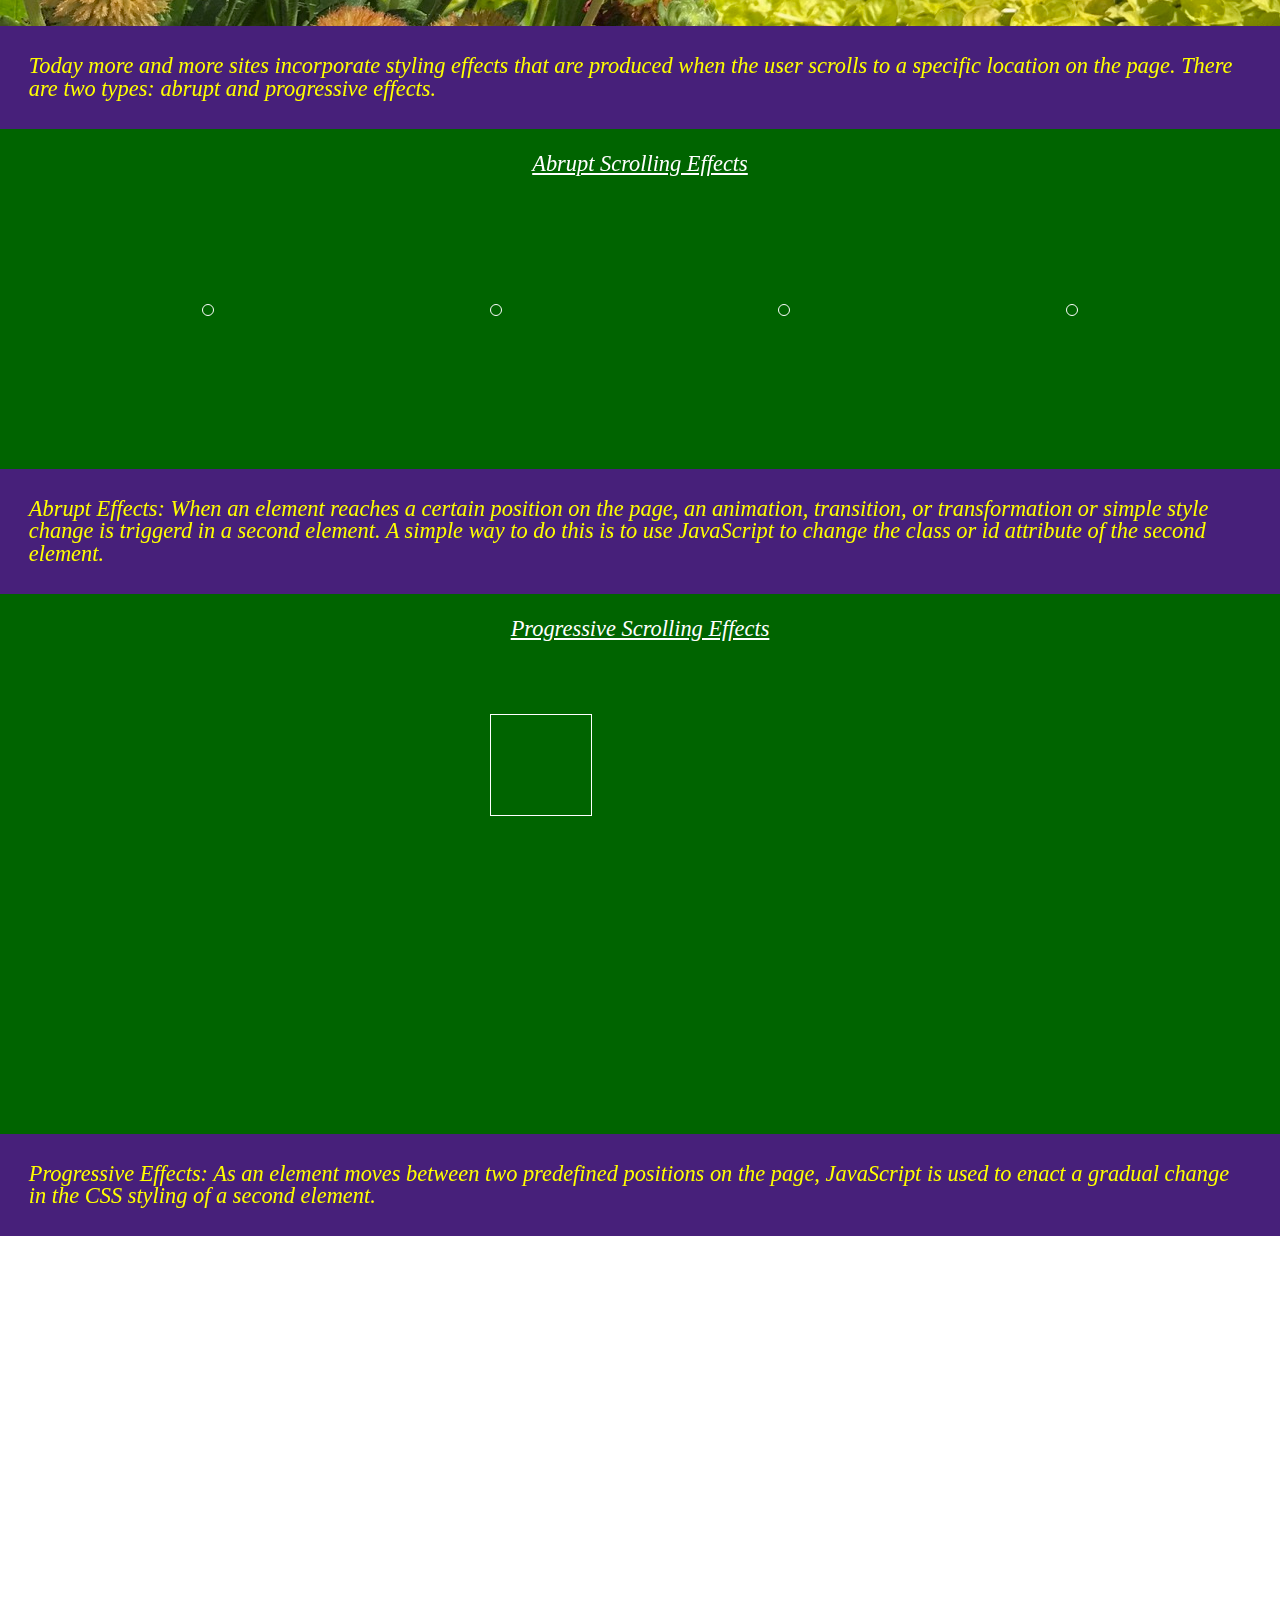
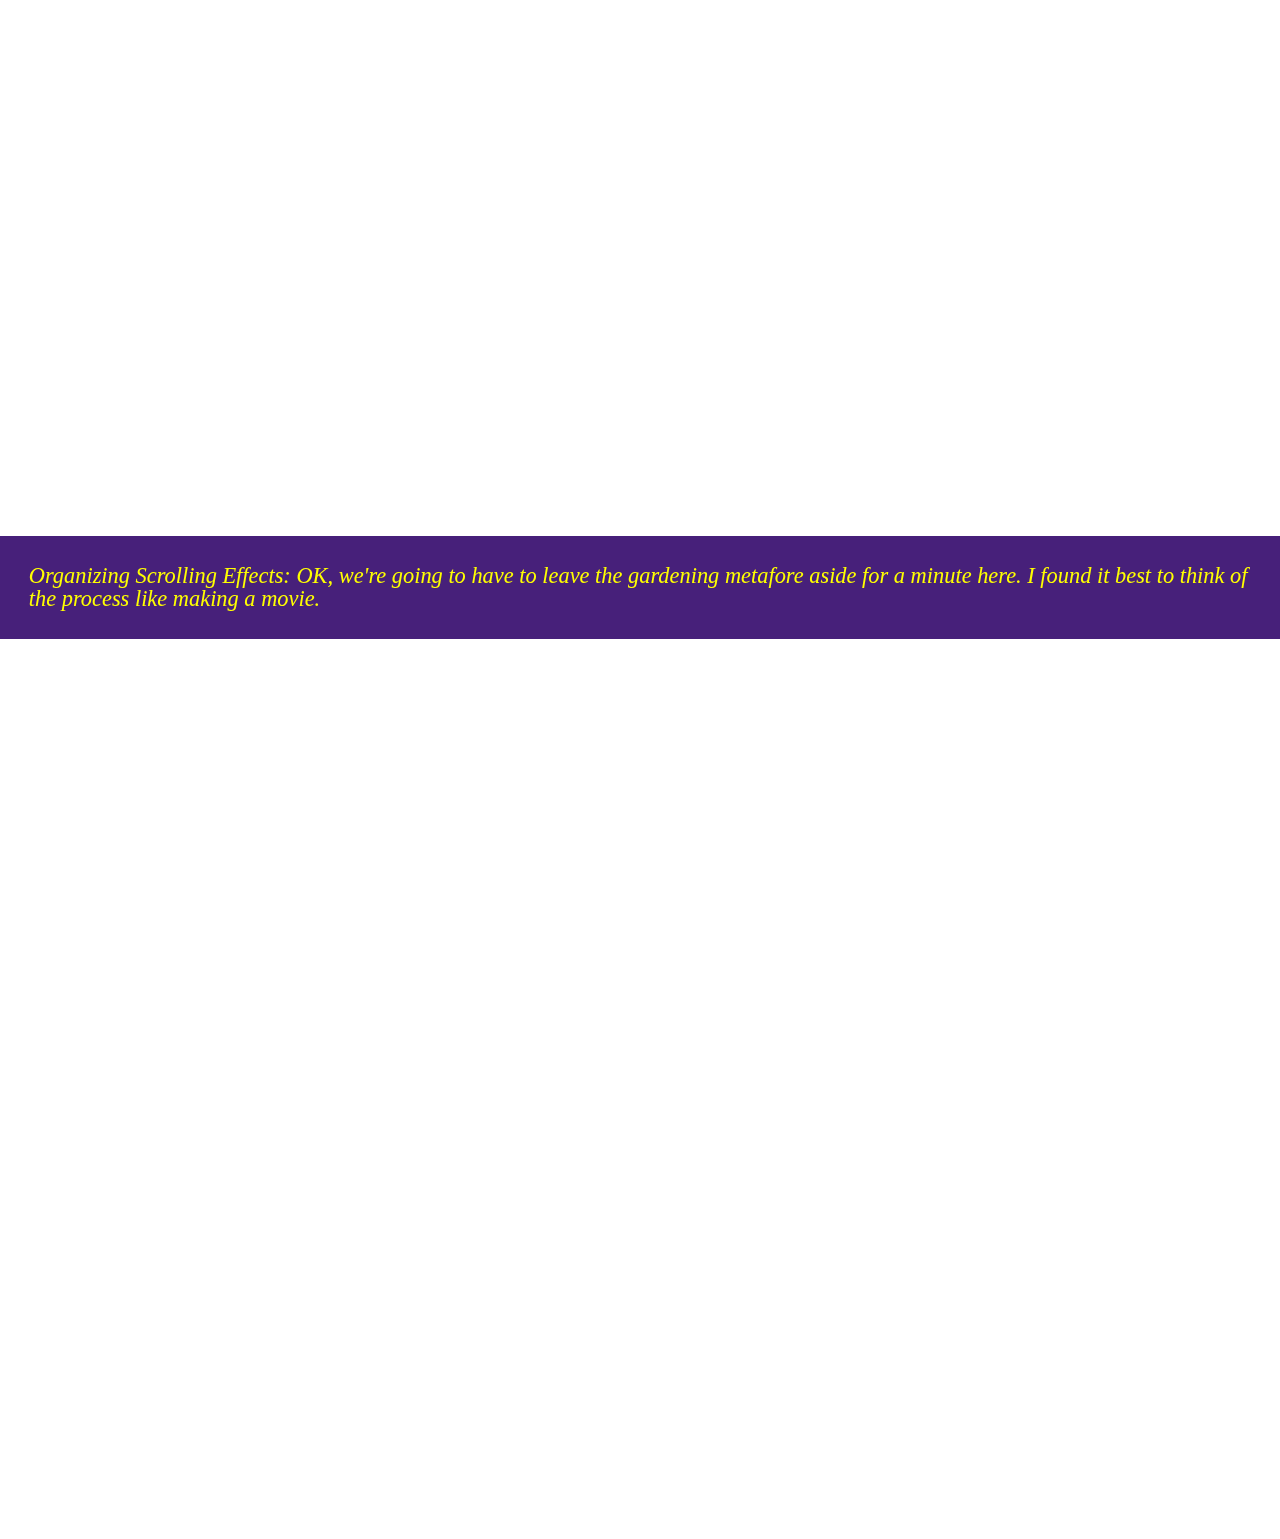
==== commit 247ca3f6: "Abrupt Animation simplified" ====
--- a/index.html
+++ b/index.html
@@ -3,7 +3,8 @@
   <head>
     <meta charset="UTF-8" />
     <meta name="viewport" content="width=device-width, initial-scale=1" />
-    <title>Parallax-1A</title>
+    <title>Garden Scroll</title>
+    <link rel="shortcut icon" href="./assets/images/lilly.jpg" />
     <link rel="stylesheet" href="./assets/css/reset.css" type="text/css" />
     <link rel="stylesheet" href="./assets/css/parallax1A.css" type="text/css" />
     <script src="assets/javascript/scroll-functions.js"></script>
@@ -12,7 +13,7 @@
 
   <body>
     <div class="intro">
-      <h1>Coding the Missouri Botanical Gardens.</h1>
+      <h1>Scrolling the Missouri Botanical Gardens.</h1>
       <hr />
       <h4>Creating beautiful natural and digital environments.</h4>
     </div>
@@ -53,8 +54,8 @@
     </div>
 
     <div class="comment-box">
-      You don't have to be Ken Burns to get this effect of Henry Shaw's Grove
-      House and formal garden. CSS animation is used to change the image's
+      You don't have to be Ken Burns to get this effect (above) of Henry Shaw's
+      Grove House and formal garden. CSS animation is used to change the image's
       background position while the image's overflow is hidden by its parent
       container.
     </div>
@@ -103,8 +104,8 @@
         <source src="./assets/movies/bee-bee-movie.mp4" type="video/mp4" />
       </video>
       <div class="parallax-comment-box">
-        Design Tip: Code with the users' eperience in mind. You want to attract
-        them like the bees to this bee bee tree.
+        Design Tip: Code with the users' eperience in mind. The design should
+        attract users like bees to this bee bee tree.
       </div>
     </div>
 
@@ -134,15 +135,15 @@
 
     <div class="comment-box" id="third-js-box">
       Abrupt Effects: When an element reaches a certain position on the page, an
-      animation, transition, or transformation is triggerd in a second element.
-      A simple way to do this is to use JavaScript to change the class or id
-      attribute of the second element.
+      animation, transition, or transformation or simple style change is
+      triggerd in a second element. A simple way to do this is to use JavaScript
+      to change the class or id attribute of the second element.
     </div>
     <div class="effect-container" id="progressive-demo-container">
       <div class="effect-header">Progressive Scrolling Effects</div>
       <div id="moving-frames-div">
-        <span id="span-box-1">1</span> <span id="span-box-2">2</span>
-        <span id="span-box-3">3</span> <span id="span-box-4">4</span>
+        <span id="span-box-1"></span> <span id="span-box-2"></span>
+        <span id="span-box-3"></span> <span id="span-box-4"></span>
       </div>
     </div>
 
@@ -152,5 +153,12 @@
       styling of a second element.
     </div>
     <div class="final-div"></div>
+    <div class="comment-box" id="fifth-js-box">
+      Organizing Scrolling Effects: OK, we're going to have to leave the
+      gardening metafore aside for a minute here. I found it best to think of
+      the process like making a movie.
+    </div>
+
+    <div class="final-div"></div>
   </body>
 </html>
--- a/assets/css/parallax1A.css
+++ b/assets/css/parallax1A.css
@@ -289,14 +289,16 @@
   margin: 0 auto;
 }
 
-.bloom1 {
-  width: 10px;
-  height: 10px;
+.circle2 {
+  width: 80px;
+  height: 80px;
   border: 1px solid white;
   border-radius: 50%;
   margin: 0 auto;
-
-  -webkit-animation: bloom1 3s; /* Safari 4.0 - 8.0 */
+}
+
+.bloom1 {
+  -webkit-animation: bloom1 2s; /* Safari 4.0 - 8.0 */
   -webkit-animation-fill-mode: forwards; /* Safari 4.0 - 8.0 */
   animation: bloom1 2s;
   animation-fill-mode: forwards;
@@ -326,12 +328,6 @@
 }
 
 .bloom2 {
-  width: 10px;
-  height: 10px;
-  border: 1px solid white;
-  border-radius: 50%;
-  margin: 0 auto;
-
   -webkit-animation: bloom2 2s 0.5s; /* Safari 4.0 - 8.0 */
   -webkit-animation-fill-mode: forwards; /* Safari 4.0 - 8.0 */
 
@@ -445,13 +441,6 @@
 }
 
 .bloom3 {
-  width: 10px;
-  height: 10px;
-  border: 1px solid white;
-  border-radius: 50%;
-  margin: 0 auto;
-  margin-bottom: 0px;
-
   -webkit-animation: bloom3 2s 0.75s; /* Safari 4.0 - 8.0 */
   -webkit-animation-fill-mode: forwards; /* Safari 4.0 - 8.0 */
   animation: bloom3 2s 0.75s;
@@ -584,12 +573,6 @@
 }
 
 .bloom4 {
-  width: 10px;
-  height: 10px;
-  border: 1px solid white;
-  border-radius: 50%;
-  margin: 0 auto;
-
   -webkit-animation: bloom4 2s 0.5s; /* Safari 4.0 - 8.0 */
   -webkit-animation-fill-mode: forwards; /* Safari 4.0 - 8.0 */
   animation: bloom4 2s 0.5s;
@@ -619,8 +602,38 @@
   }
 }
 
+.wilt {
+  -webkit-animation: wilt 2s; /* Safari 4.0 - 8.0 */
+  -webkit-animation-fill-mode: forwards; /* Safari 4.0 - 8.0 */
+  animation: wilt 2s;
+  animation-fill-mode: forwards;
+}
+
+/* Safari 4.0 - 8.0 */
+@-webkit-keyframes wilt {
+  from {
+    width: 80px;
+    height: 80px;
+  }
+  to {
+    width: 10px;
+    height: 10px;
+  }
+}
+
+@keyframes wilt {
+  from {
+    width: 80px;
+    height: 80px;
+  }
+  to {
+    width: 10px;
+    height: 10px;
+  }
+}
+
 #progressive-demo-container {
-  height: 75vh;
+  height: 60vh;
   position: relative;
 }
 #moving-frames-div {
@@ -644,8 +657,67 @@
   border: 1px solid white;
 }
 
+#film-set-flex-container {
+  background-color: green;
+}
+
+.film-image {
+  background-color: navy;
+  width: 80%;
+  display: flex;
+  flex-direction: row;
+  flex-wrap: nowrap;
+  height: 50vh;
+}
+
+#camera-man {
+  width: 27.5%;
+  height: 100%;
+}
+#actors {
+  width: 45.5%;
+  height: 100%;
+}
+#director {
+  width: 27%;
+  height: 100%;
+}
+
+.dark {
+  mix-blend-mode: multiply;
+}
+
+.lit {
+  mix-blend-mode: normal;
+}
+
+.spotlight1 {
+  -webkit-animation: spotlight1 2s; /* Safari 4.0 - 8.0 */
+  -webkit-animation-fill-mode: forwards; /* Safari 4.0 - 8.0 */
+  animation: spotlight1 2s;
+  animation-fill-mode: forwards;
+}
+
+/* Safari 4.0 - 8.0 */
+@-webkit-keyframes spotlight1 {
+  from {
+    mix-blend-mode: multiply;
+  }
+  to {
+    mix-blend-mode: normal;
+  }
+}
+
+@keyframes spotlight1 {
+  from {
+    mix-blend-mode: multiply;
+  }
+  to {
+    mix-blend-mode: normal;
+  }
+}
 .final-div {
-  height: 75vh;
+  height: 100vh;
   background-color: rgba(0, 100, 0, 1);
   background: white url("../images/joepye.jpg") center/cover no-repeat fixed;
 }
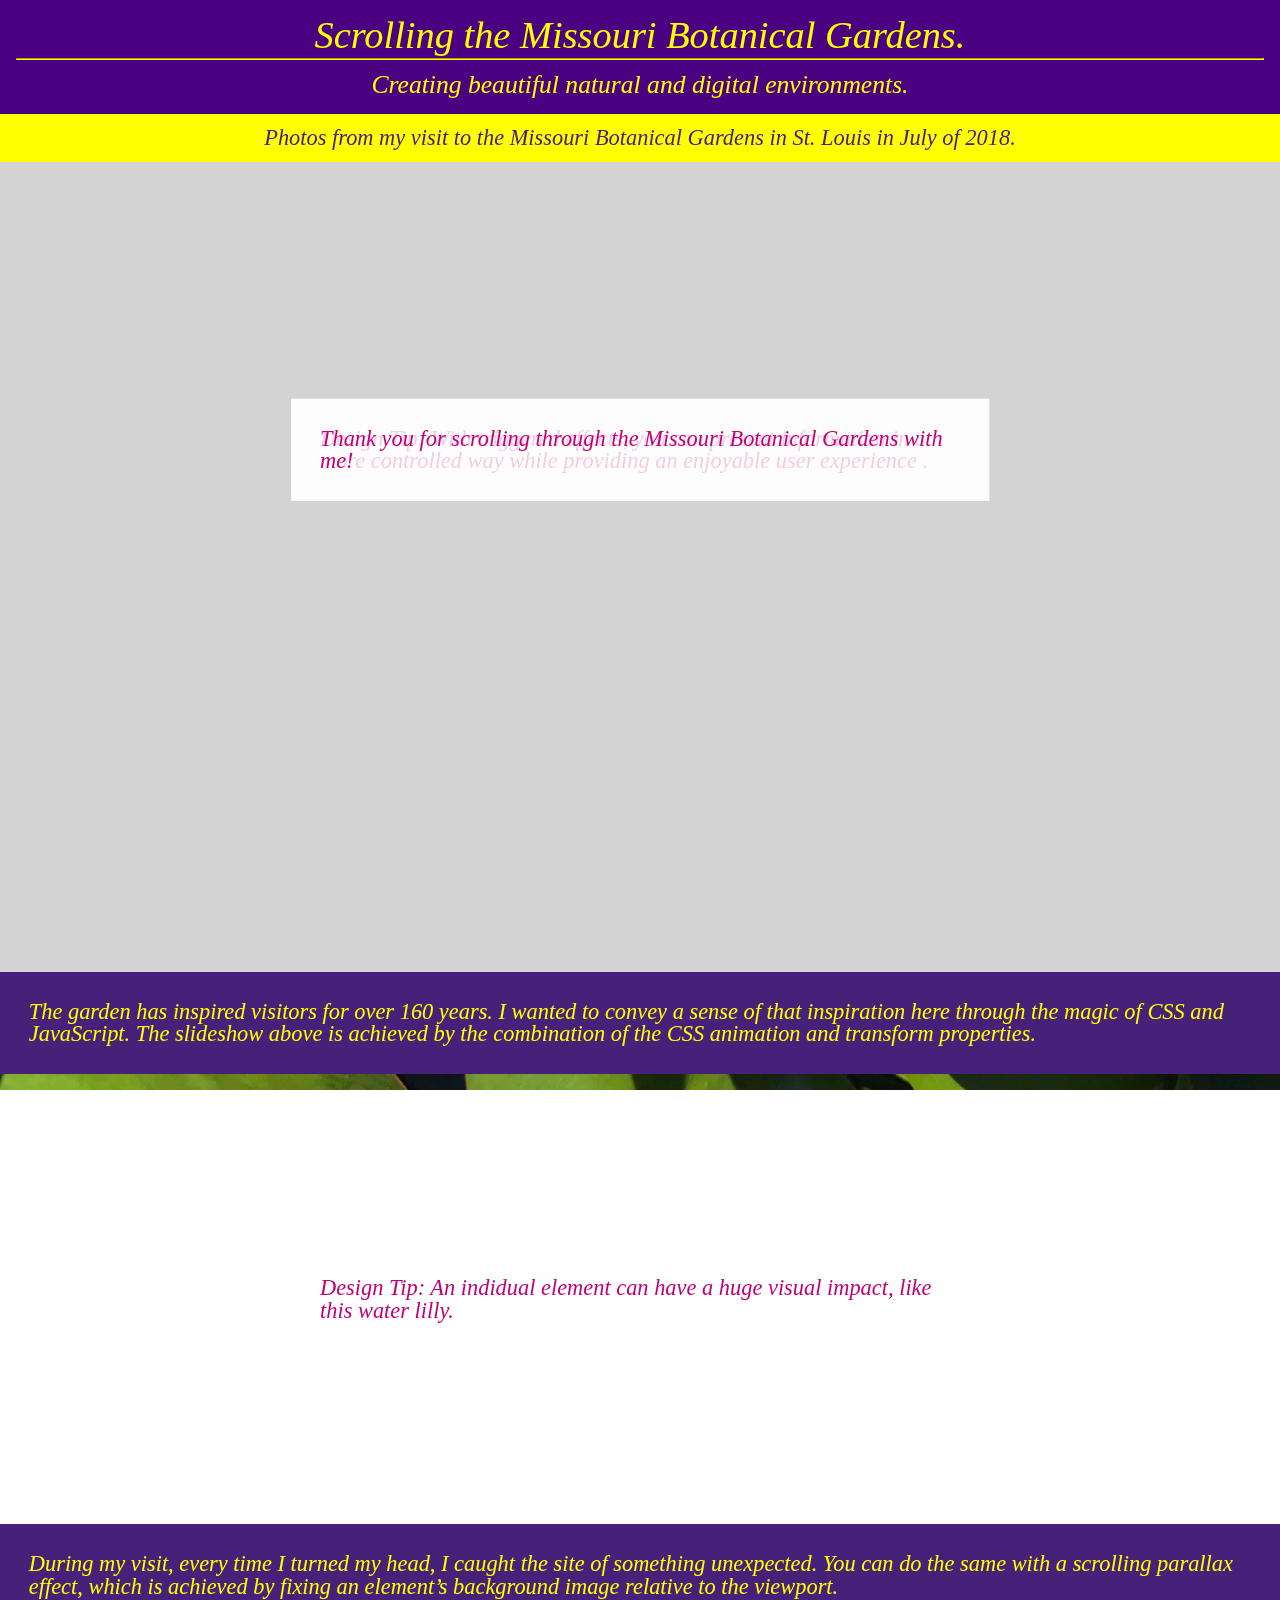
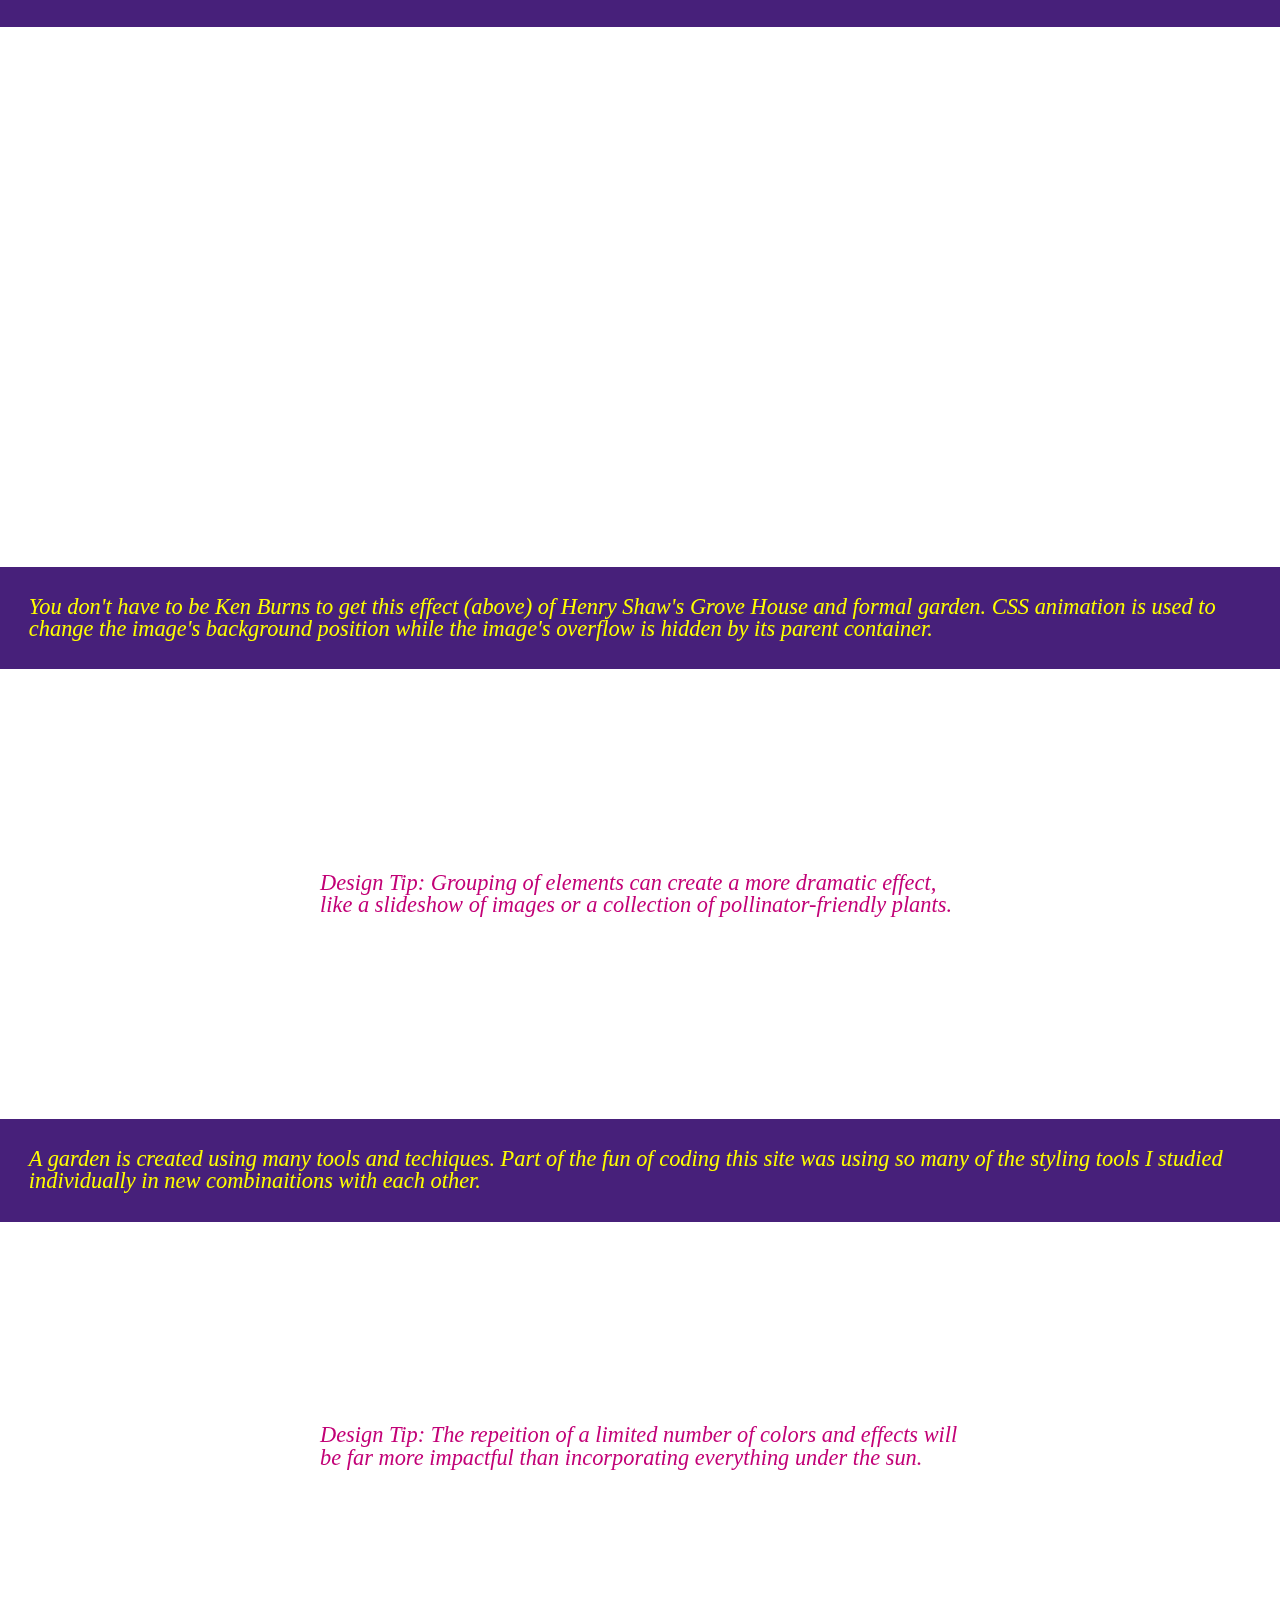
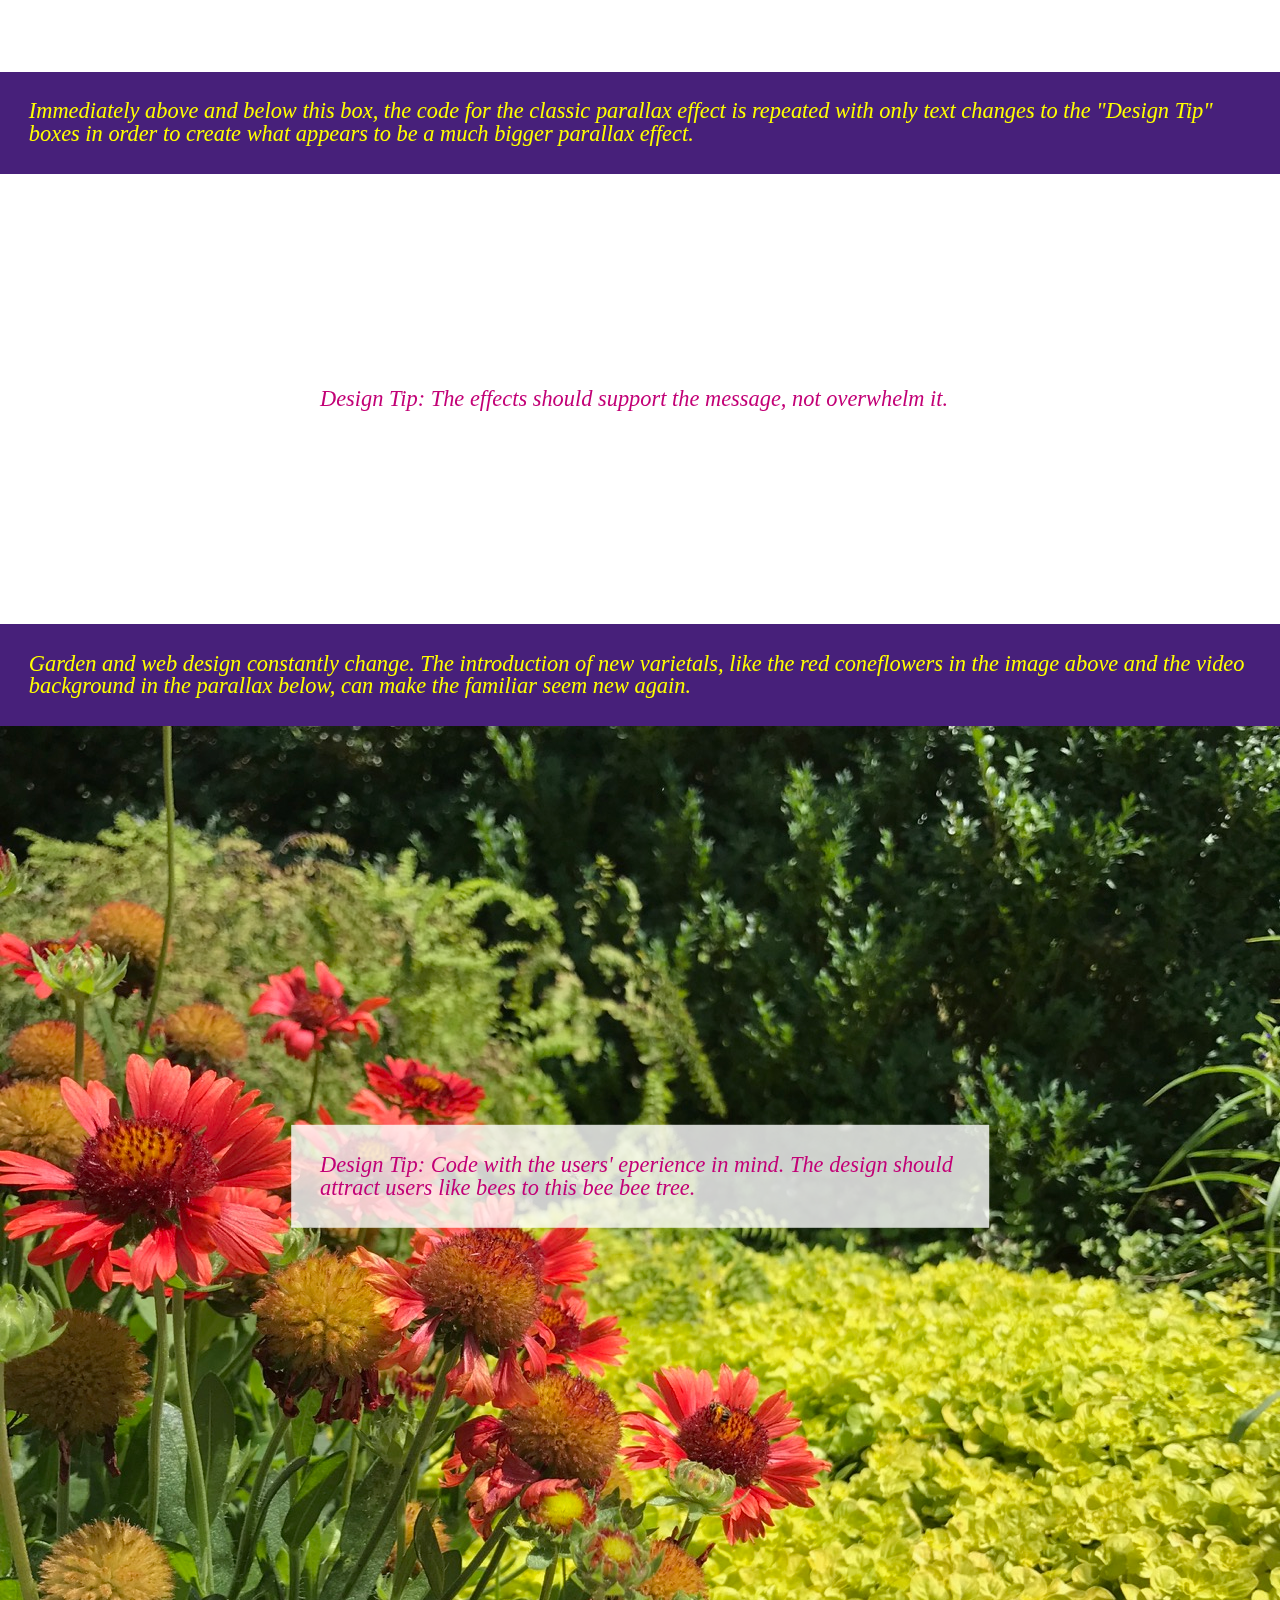
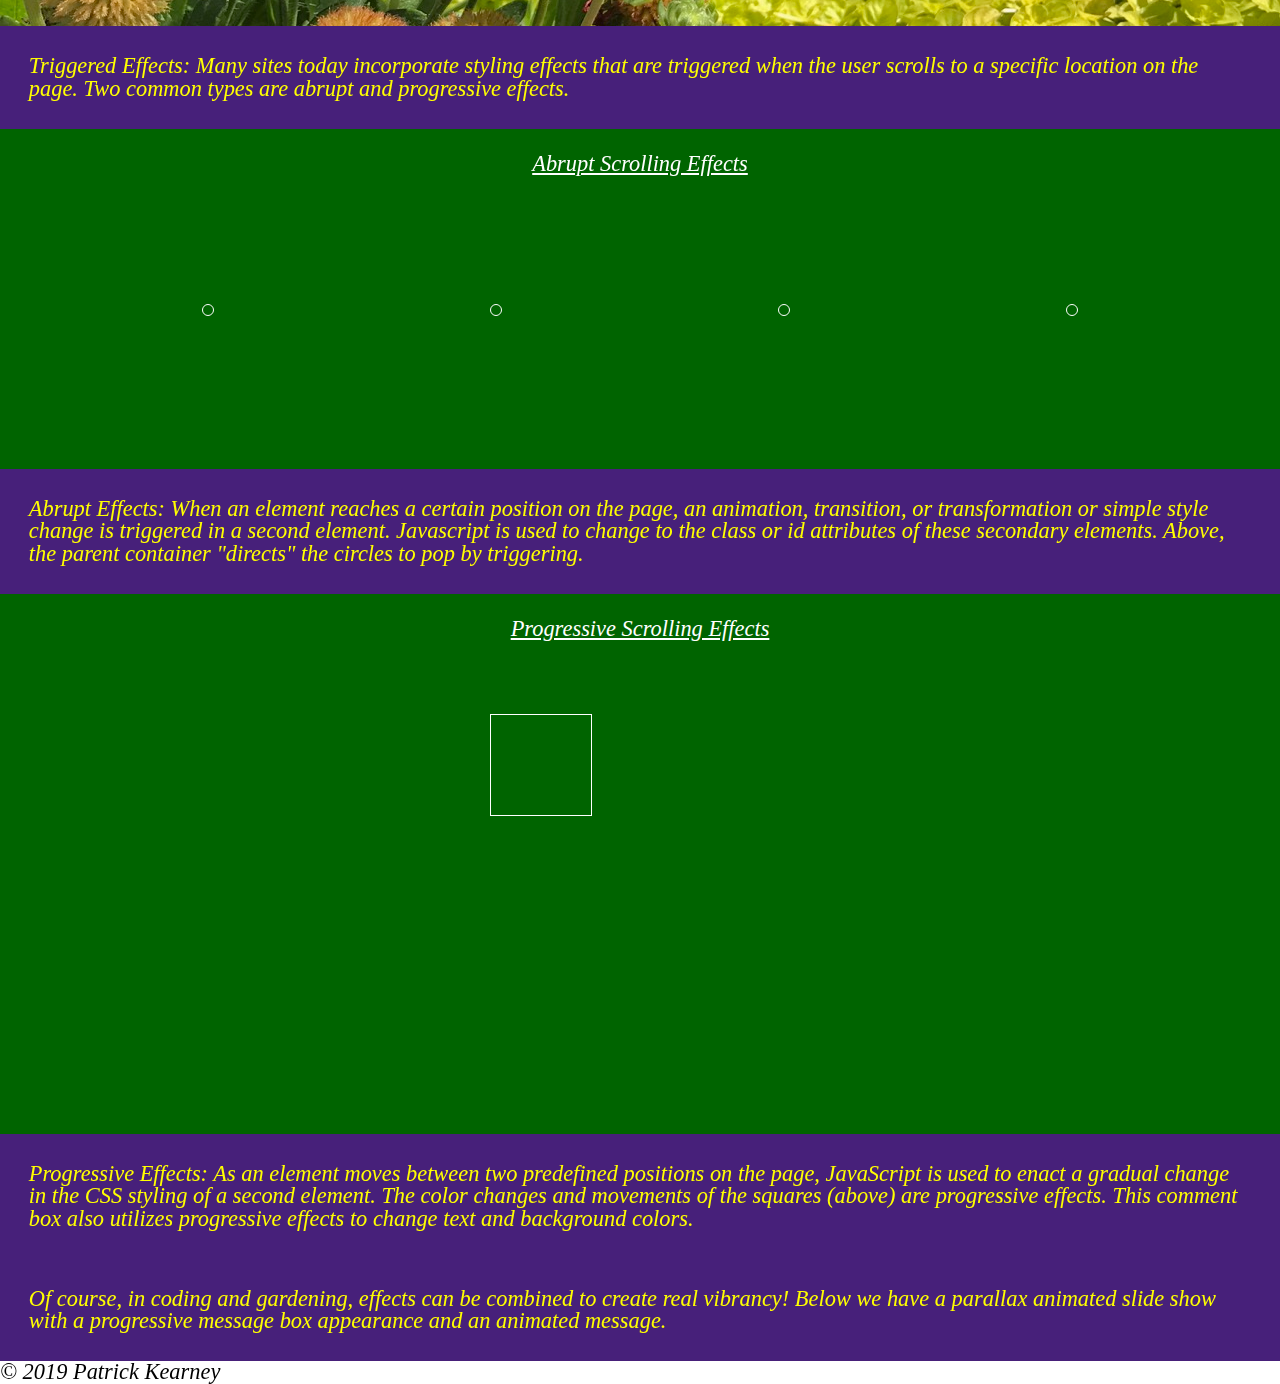
==== commit b8b7a6cf: "text edit" ====
--- a/index.html
+++ b/index.html
@@ -5,6 +5,12 @@
     <meta name="viewport" content="width=device-width, initial-scale=1" />
     <title>Garden Scroll</title>
     <link rel="shortcut icon" href="./assets/images/lilly.jpg" />
+    <link
+      rel="stylesheet"
+      href="https://use.fontawesome.com/releases/v5.8.1/css/all.css"
+      integrity="sha384-50oBUHEmvpQ+1lW4y57PTFmhCaXp0ML5d60M1M7uH2+nqUivzIebhndOJK28anvf"
+      crossorigin="anonymous"
+    />
     <link rel="stylesheet" href="./assets/css/reset.css" type="text/css" />
     <link rel="stylesheet" href="./assets/css/parallax1A.css" type="text/css" />
     <script src="assets/javascript/scroll-functions.js"></script>
@@ -24,10 +30,10 @@
     </div>
 
     <div class="slideshow-container">
-      <figure class="slide-1"></figure>
-      <figure class="slide-2"></figure>
-      <figure class="slide-3"></figure>
-      <figure class="slide-4"></figure>
+      <figure id="intro-slide-1"></figure>
+      <figure id="intro-slide-2"></figure>
+      <figure id="intro-slide-3"></figure>
+      <figure id="intro-slide-4"></figure>
     </div>
     <div class="comment-box" id="first-js-box">
       The garden has inspired visitors for over 160 years. I wanted to convey a
@@ -110,9 +116,9 @@
     </div>
 
     <div class="comment-box" id="second-js-box">
-      Today more and more sites incorporate styling effects that are produced
-      when the user scrolls to a specific location on the page. There are two
-      types: abrupt and progressive effects.
+      Triggered Effects: Many sites today incorporate styling effects that are
+      triggered when the user scrolls to a specific location on the page. Two
+      common types are abrupt and progressive effects.
     </div>
 
     <div class="effect-container" id="abrupt-demo-container">
@@ -136,8 +142,9 @@
     <div class="comment-box" id="third-js-box">
       Abrupt Effects: When an element reaches a certain position on the page, an
       animation, transition, or transformation or simple style change is
-      triggerd in a second element. A simple way to do this is to use JavaScript
-      to change the class or id attribute of the second element.
+      triggered in a second element. Javascript is used to change to the class
+      or id attributes of these secondary elements. Above, the parent container
+      "directs" the circles to pop by triggering.
     </div>
     <div class="effect-container" id="progressive-demo-container">
       <div class="effect-header">Progressive Scrolling Effects</div>
@@ -150,15 +157,55 @@
     <div class="comment-box" id="fourth-js-box">
       Progressive Effects: As an element moves between two predefined positions
       on the page, JavaScript is used to enact a gradual change in the CSS
-      styling of a second element.
-    </div>
-    <div class="final-div"></div>
+      styling of a second element. The color changes and movements of the
+      squares (above) are progressive effects. This comment box also utilizes
+      progressive effects to change text and background colors.
+    </div>
+    <div class="parallax-move-background" id="parallax-5">
+      <div class="parallax-comment-box">
+        Design Tip: With triggered effects, you can present information in a
+        more controlled way while providing an enjoyable user experience .
+      </div>
+    </div>
     <div class="comment-box" id="fifth-js-box">
-      Organizing Scrolling Effects: OK, we're going to have to leave the
-      gardening metafore aside for a minute here. I found it best to think of
-      the process like making a movie.
-    </div>
-
-    <div class="final-div"></div>
+      Of course, in coding and gardening, effects can be combined to create real
+      vibrancy! Below we have a parallax animated slide show with a progressive
+      message box appearance and an animated message.
+    </div>
+    <div class="parallax-slideshow-container" id="conclusion-container">
+      <figure id="conclusion-slide-1"></figure>
+      <figure id="conclusion-slide-2"></figure>
+      <figure id="conclusion-slide-3"></figure>
+      <figure id="conclusion-slide-4"></figure>
+      <div class="parallax-comment-box" id="concluding-triggered-box">
+        Thank you for scrolling through the Missouri Botanical Gardens with me!
+      </div>
+    </div>
+    <footer>
+      <div>© 2019 Patrick Kearney</div>
+      <div class="soc-media-div">
+        <a
+          class="soc-media-links hvr-grow"
+          href="https://pckearney.herokuapp.com"
+          target="blank"
+        >
+          <i class="fas fa-globe"></i>
+        </a>
+        <a
+          class="soc-media-links hvr-grow"
+          href="https://www.linkedin.com/in/patrickckearney/"
+          target="blank"
+        >
+          <i class="fab fa-linkedin"></i>
+        </a>
+        <a
+          class="soc-media-links hvr-grow"
+          href="https://github.com/pckearney25"
+          target="blank"
+        >
+          <i class="fab fa-github-square"></i>
+        </a>
+      </div>
+    </footer>
   </body>
 </html>
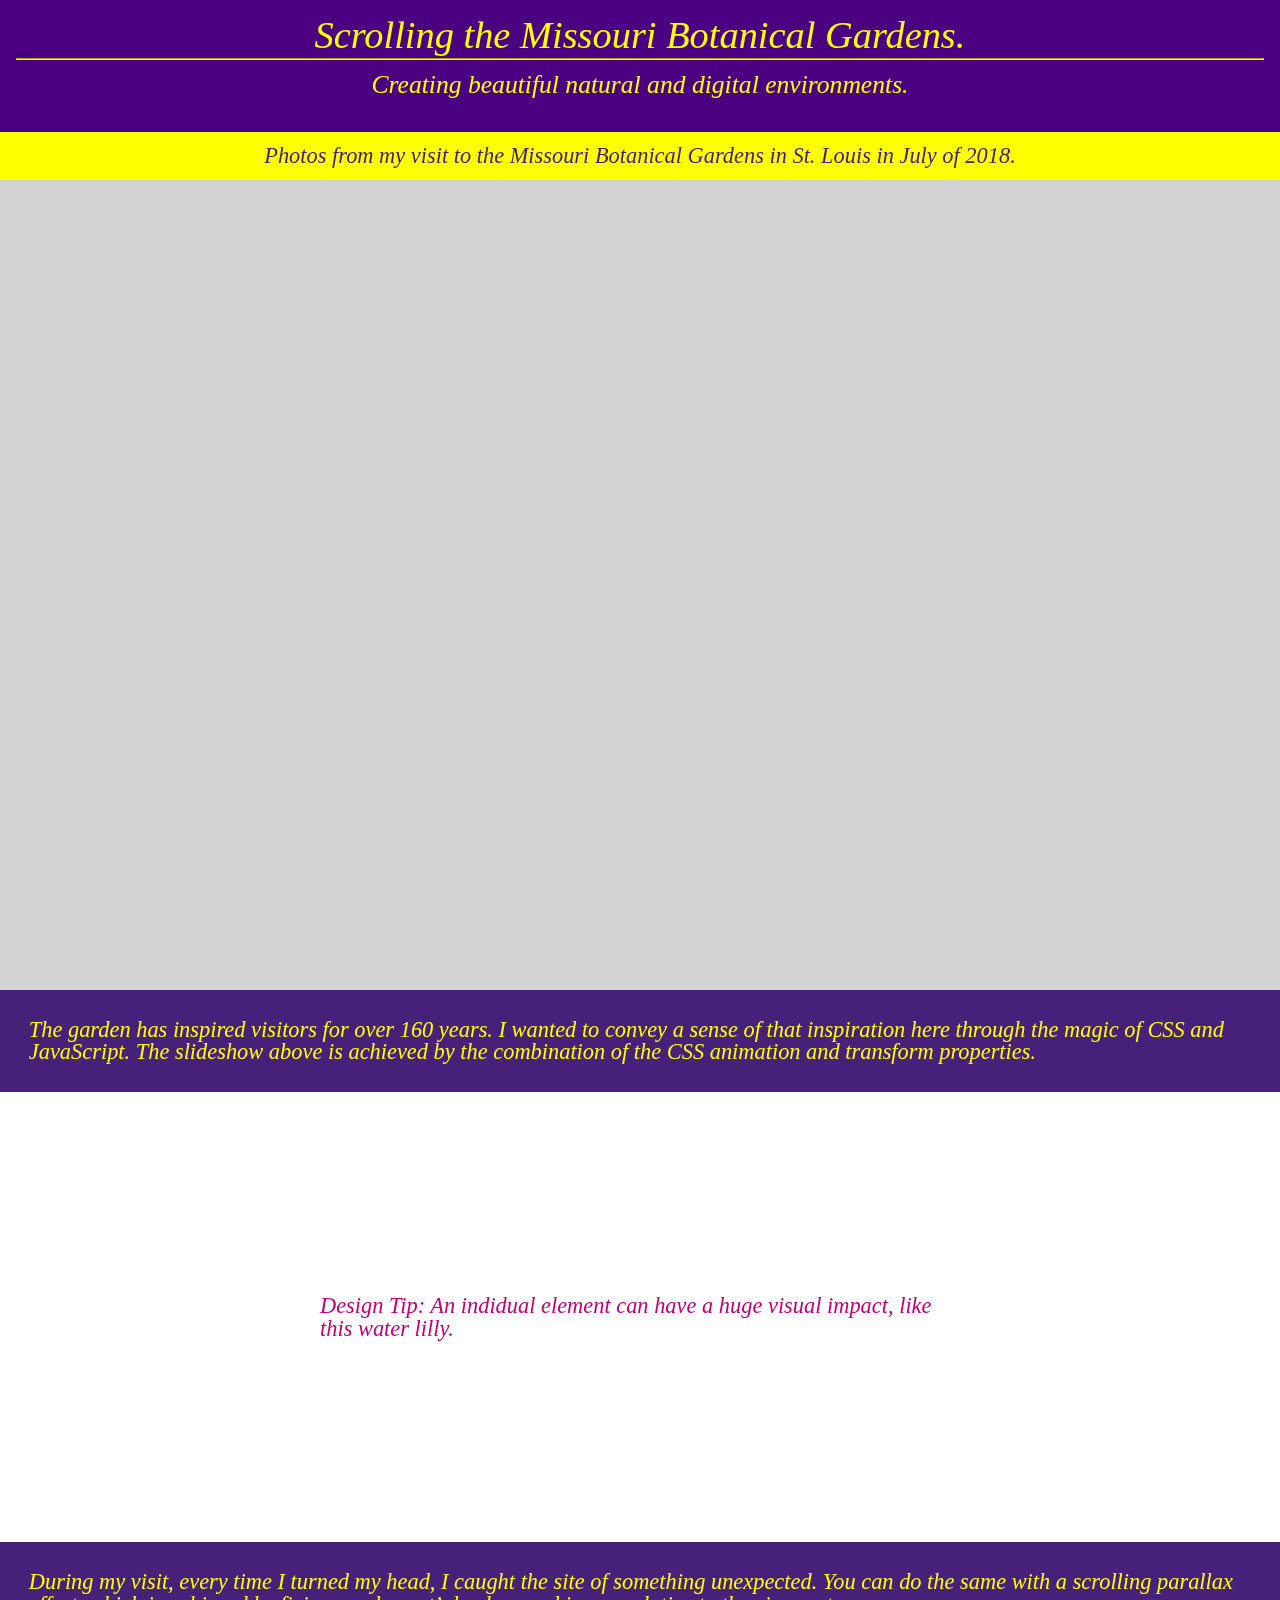
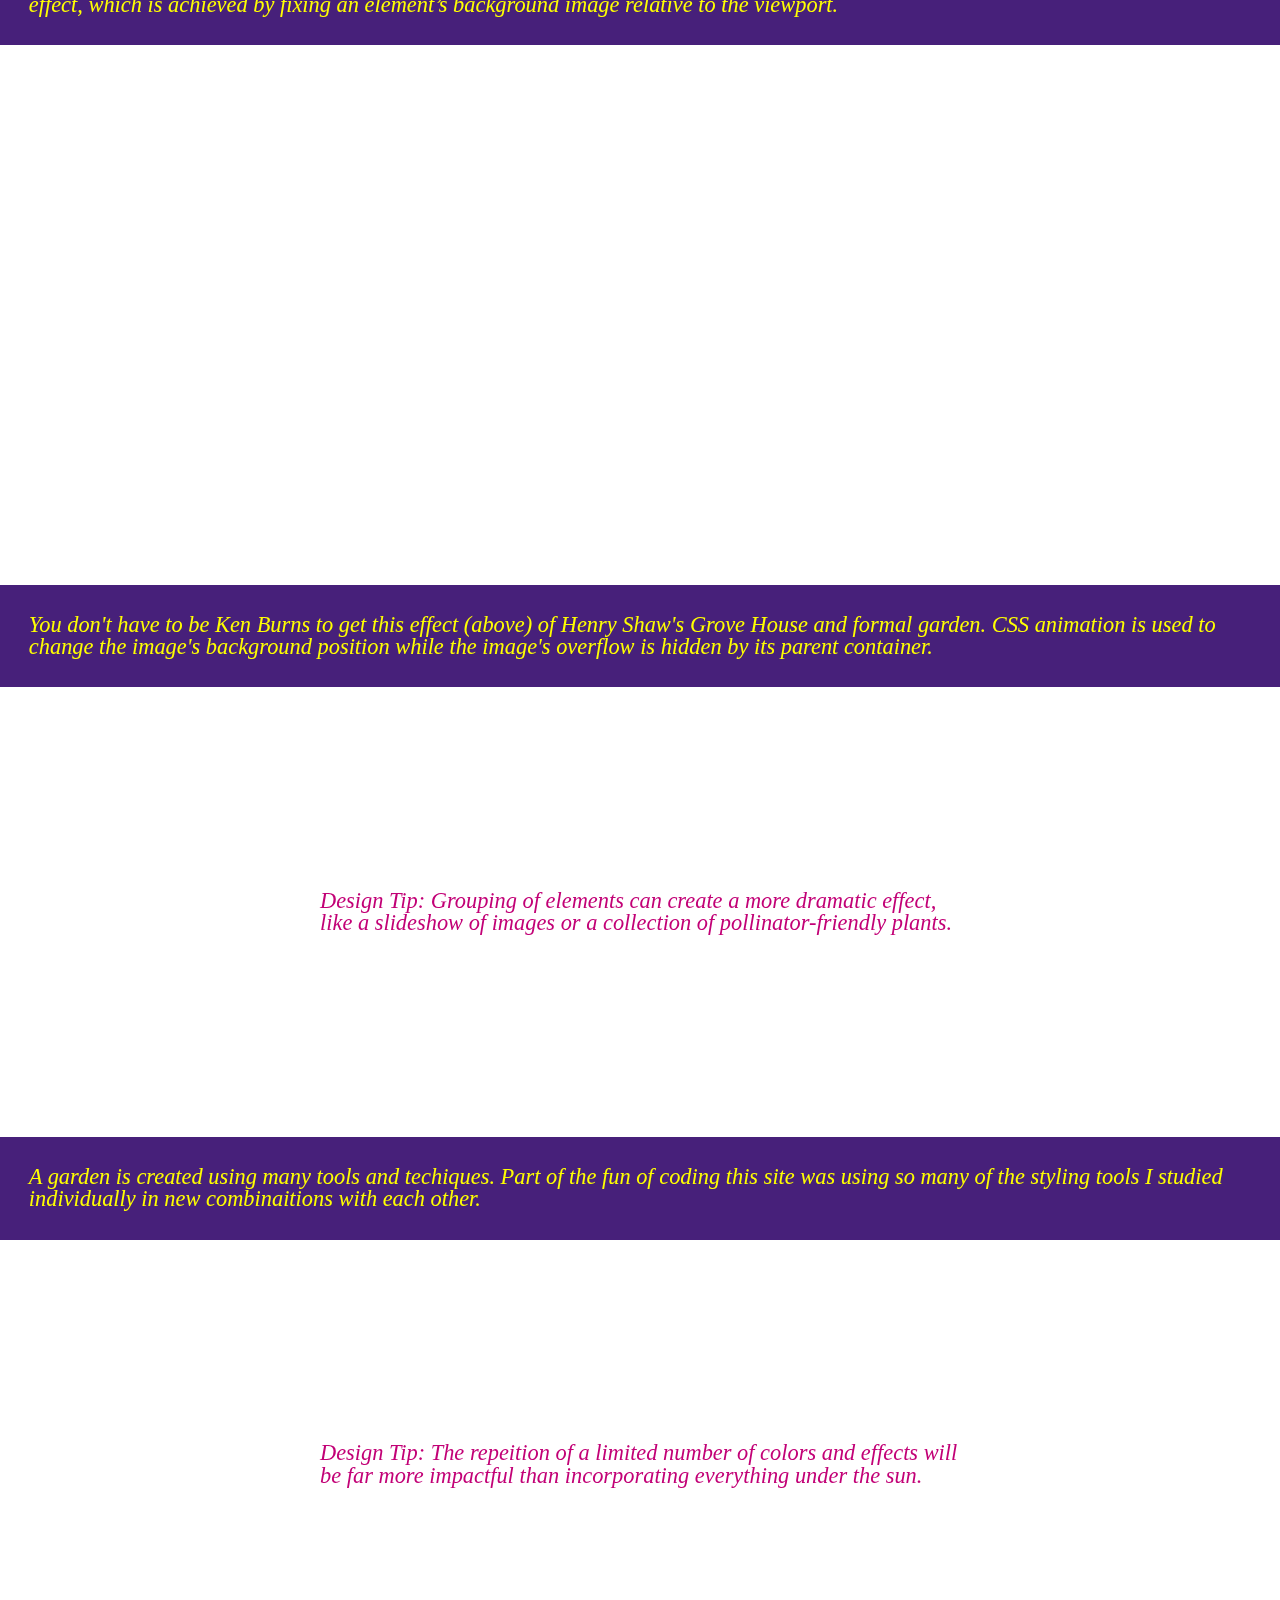
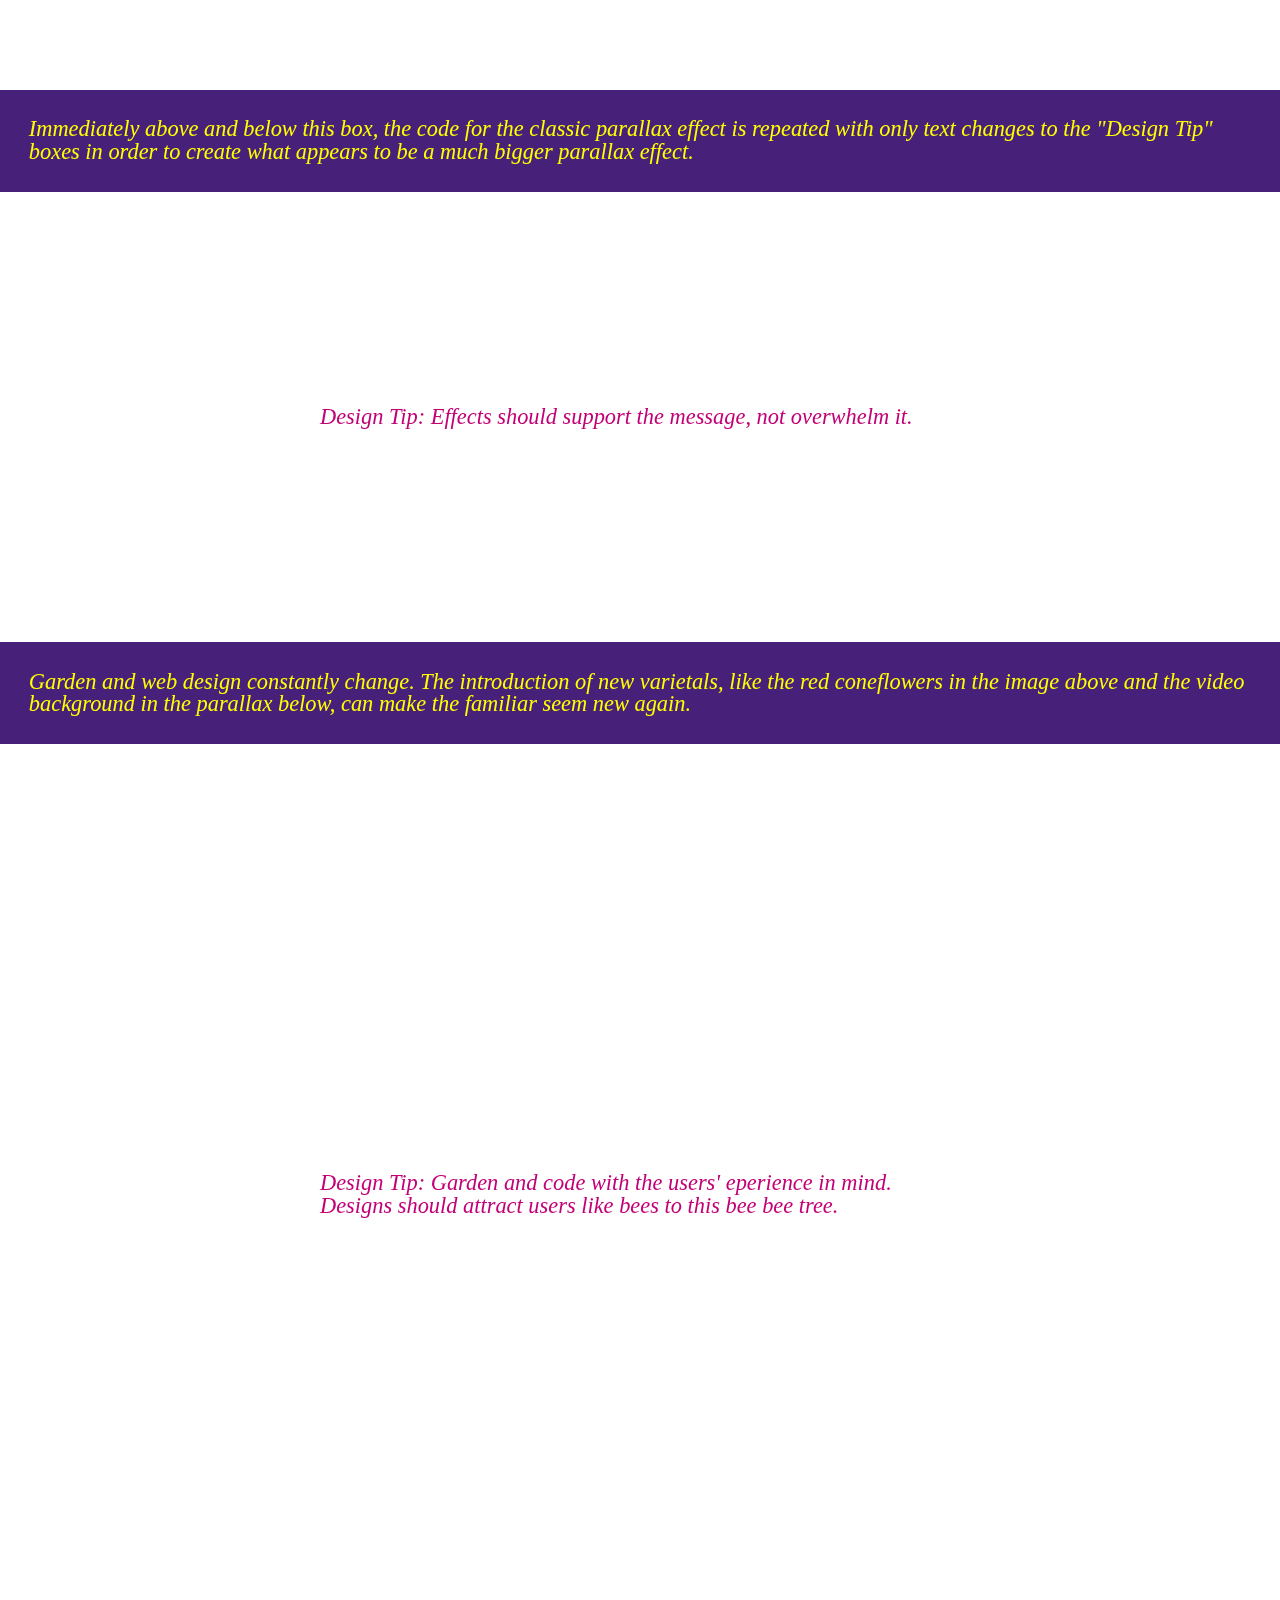
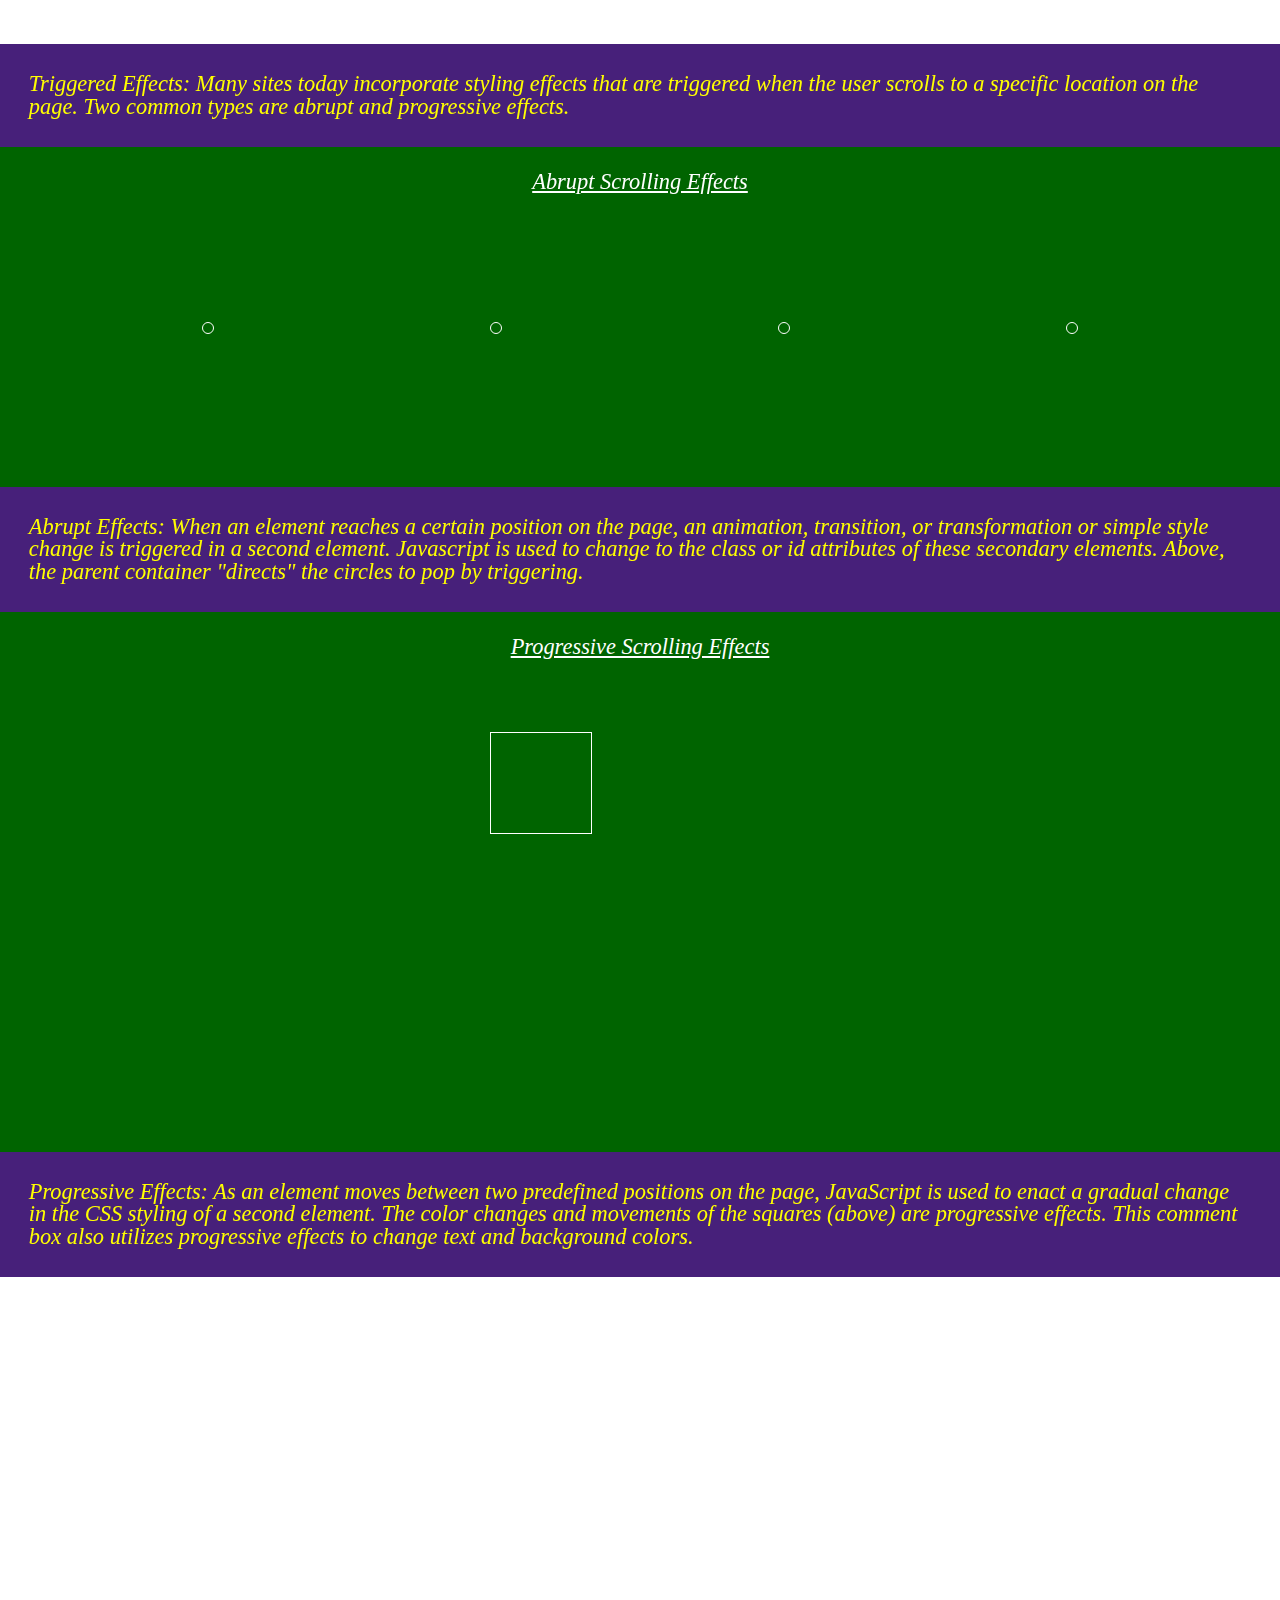
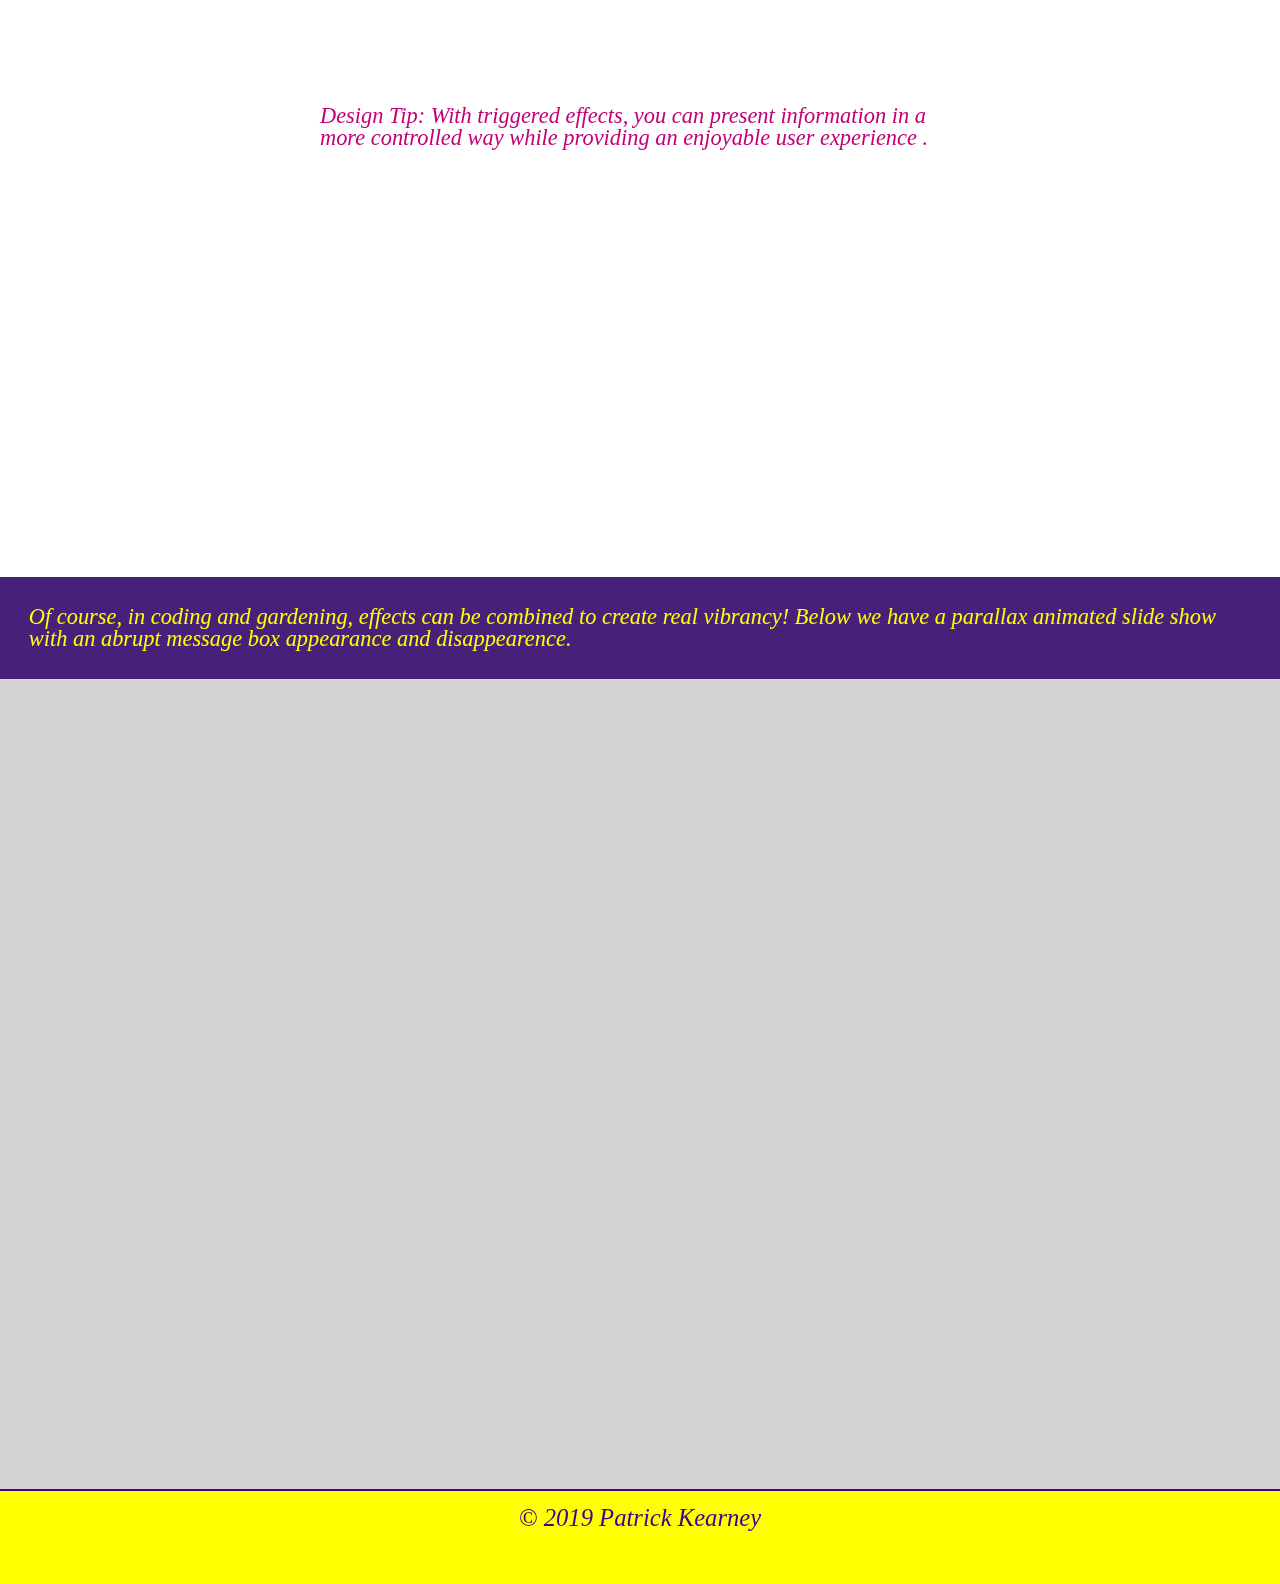
==== commit 1b873603: "final effects completed, media responsiveness added" ====
--- a/index.html
+++ b/index.html
@@ -12,13 +12,13 @@
       crossorigin="anonymous"
     />
     <link rel="stylesheet" href="./assets/css/reset.css" type="text/css" />
-    <link rel="stylesheet" href="./assets/css/parallax1A.css" type="text/css" />
+    <link rel="stylesheet" href="./assets/css/parallax.css" type="text/css" />
     <script src="assets/javascript/scroll-functions.js"></script>
-    <script src="assets/javascript/parallax1A.js"></script>
+    <script src="assets/javascript/parallax.js"></script>
   </head>
 
   <body>
-    <div class="intro">
+    <div id="intro">
       <h1>Scrolling the Missouri Botanical Gardens.</h1>
       <hr />
       <h4>Creating beautiful natural and digital environments.</h4>
@@ -95,7 +95,7 @@
 
     <div class="parallax" id="parallax-4">
       <div class="parallax-comment-box">
-        Design Tip: The effects should support the message, not overwhelm it.
+        Design Tip: Effects should support the message, not overwhelm it.
       </div>
     </div>
 
@@ -106,12 +106,12 @@
     </div>
 
     <div class="video-parallax">
-      <video autoplay muted loop id="bee-video">
+      <video id="bee-video" autoplay muted loop>
         <source src="./assets/movies/bee-bee-movie.mp4" type="video/mp4" />
       </video>
       <div class="parallax-comment-box">
-        Design Tip: Code with the users' eperience in mind. The design should
-        attract users like bees to this bee bee tree.
+        Design Tip: Garden and code with the users' eperience in mind. Designs
+        should attract users like bees to this bee bee tree.
       </div>
     </div>
 
@@ -162,26 +162,26 @@
       progressive effects to change text and background colors.
     </div>
     <div class="parallax-move-background" id="parallax-5">
-      <div class="parallax-comment-box">
+      <div class="parallax-comment-box" id="cypress-comment-box">
         Design Tip: With triggered effects, you can present information in a
         more controlled way while providing an enjoyable user experience .
       </div>
     </div>
     <div class="comment-box" id="fifth-js-box">
       Of course, in coding and gardening, effects can be combined to create real
-      vibrancy! Below we have a parallax animated slide show with a progressive
-      message box appearance and an animated message.
+      vibrancy! Below we have a parallax animated slide show with an abrupt
+      message box appearance and disappearence.
     </div>
     <div class="parallax-slideshow-container" id="conclusion-container">
       <figure id="conclusion-slide-1"></figure>
       <figure id="conclusion-slide-2"></figure>
       <figure id="conclusion-slide-3"></figure>
       <figure id="conclusion-slide-4"></figure>
-      <div class="parallax-comment-box" id="concluding-triggered-box">
+      <div class="opaque0" id="concluding-triggered-box">
         Thank you for scrolling through the Missouri Botanical Gardens with me!
       </div>
     </div>
-    <footer>
+    <footer id="footer-trigger">
       <div>© 2019 Patrick Kearney</div>
       <div class="soc-media-div">
         <a
--- a/assets/css/parallax.css
+++ b/assets/css/parallax.css
@@ -0,0 +1,791 @@
+body {
+  font-family: "EB Garamond", serif;
+  font-style: italic;
+  font-size: 1.4rem;
+}
+h1 {
+  font-size: 2.4rem;
+}
+hr {
+  border-color: rgba(255, 255, 0, 1);
+  margin: 0.25rem 0 0.75rem 0;
+}
+h4 {
+  font-size: 1.6rem;
+  font-style: italic;
+}
+#intro {
+  min-height: 100px;
+  background-color: indigo;
+  color: rgba(255, 255, 0, 1);
+  text-align: center;
+  padding: 1rem;
+}
+#intro-comment-box {
+  color: rgba(71, 32, 122, 1);
+  background: rgba(255, 255, 0, 1);
+  padding: 0.8rem;
+  text-align: center;
+}
+.slideshow-container,
+.parallax-slideshow-container {
+  position: relative;
+  height: 90vh;
+  width: 100%;
+  background-color: lightgray;
+  overflow: hidden;
+}
+figure {
+  position: absolute;
+  top: 0;
+  left: 0;
+  width: 100%;
+  height: 100%;
+  opacity: 0;
+  /*animation*/
+  animation: slideShow 24s linear infinite 0s;
+  -o-animation: slideShow 24s linear infinite 0s;
+  -moz-animation: slideShow 24s linear infinite 0s;
+  -webkit-animation: slideShow 24s linear infinite 0s;
+}
+#intro-slide-1 {
+  background: url("../images/dome.jpg") no-repeat center center;
+  opacity: 1;
+  background-size: cover;
+  -webkit-background-size: cover;
+}
+#intro-slide-2 {
+  background: url("../images/greenhouse.jpg") no-repeat center center;
+  animation-delay: 6s;
+  -o-animation-delay: 6s;
+  background-size: cover;
+  -webkit-background-size: cover;
+}
+#intro-slide-3 {
+  background: url("../images/observatory.jpg") no-repeat center center;
+  animation-delay: 12s;
+  -webkit-animation-delay: 12s;
+  background-size: cover;
+  -webkit-background-size: cover;
+}
+#intro-slide-4 {
+  background: url("../images/japanese-garden.jpg") no-repeat center center;
+  animation-delay: 18s;
+  -webkit-animation-delay: 18s;
+  background-size: cover;
+  -webkit-background-size: cover;
+}
+/* keyframes*/
+@keyframes slideShow {
+  0% {
+    opacity: 0;
+    transform: scale(1);
+    -ms-transform: scale(1);
+  }
+  5% {
+    opacity: 1;
+  }
+  25% {
+    opacity: 1;
+  }
+  30% {
+    opacity: 0;
+    transform: scale(1.1);
+    -ms-transform: scale(1.1);
+  }
+  100% {
+    opacity: 0;
+    transform: scale(1);
+    -ms-transformm: scale(1);
+  }
+}
+@-webkit-keyframes slideShow {
+  0% {
+    opacity: 0;
+    -webkit-transform: scale(1);
+  }
+  5% {
+    opacity: 1;
+  }
+  25% {
+    opacity: 1;
+  }
+  30% {
+    opacity: 0;
+    -webkit-transform: scale(1.1);
+  }
+  100% {
+    opacity: 0;
+    -webkit-transformm: scale(1);
+  }
+}
+.comment-box,
+#text-3 {
+  color: rgba(255, 255, 0, 1);
+  background: rgba(71, 32, 122, 1);
+  padding: 1.8rem;
+}
+.parallax {
+  /* Set a specific height */
+  position: relative;
+  min-height: 50vh;
+  /* Create the parallax scrolling effect */
+  /* scroll (default), fixed, local (scrolls with element contents), initial, inherit*/
+  background-attachment: fixed;
+  /* left, right and center and be combined with top center and bottom. default 0% 0%, can be px, mix*/
+  background-position: center;
+  /* repeat, repeat-x, repeat-y, no-repreat, space, round, initial, inherit*/
+  background-repeat: no-repeat;
+  /* auto (default), cover, contain, and numerical inputs.*/
+  background-size: cover;
+}
+#parallax-1 {
+  /* The image used */
+  background-image: url("../images/lilly.jpg");
+}
+#parallax-2 {
+  /* The image used */
+  background-image: url("../images/sunflowers.jpg");
+}
+#parallax-3 {
+  /* The image used */
+  background-image: url("../images/sunflowers.jpg");
+}
+#parallax-4 {
+  /* The image used */
+  background-image: url("../images/sunflowers.jpg");
+}
+.parallax-move-background {
+  /* Set a specific height */
+  position: relative;
+  min-height: 100vh;
+
+  /* Create the parallax scrolling effect */
+  /* scroll (default), fixed, local (scrolls with element contents), initial, inherit*/
+  background-attachment: fixed;
+  /* left, right and center and be combined with top center and bottom. default 0% 0%, can be px, mix*/
+  /* repeat, repeat-x, repeat-y, no-repreat, space, round, initial, inherit*/
+  background-repeat: no-repeat;
+  /* auto (default), cover, contain, and numerical inputs.*/
+  background-size: cover;
+}
+#parallax-5 {
+  /* The image used */
+  background-image: url("../images/bald-cypress.jpg");
+  background-position: 50% 100%;
+}
+.parallax-comment-box {
+  margin: 0;
+  width: 50%;
+  color: rgba(194, 1, 118, 1);
+  background-color: rgba(255, 255, 255, 0.8);
+  border-radius: 5px;
+  position: absolute;
+  top: 50%;
+  left: 50%;
+  -ms-transform: translate(-50%, -50%);
+  transform: translate(-50%, -50%);
+  padding: 1.8rem;
+  z-index: 10;
+}
+.sliding-background-container {
+  height: 60vh;
+  overflow: hidden;
+}
+.sliding-background {
+  background: url("../images/grove-house.jpg") no-repeat;
+  background-size: cover;
+  background-position: left center;
+  min-height: 100%;
+
+  animation: xslide 60s linear infinite alternate;
+}
+/* Safari 4.0 - 8.0 */
+@-webkit-keyframes xslide {
+  0% {
+    background-position: left center;
+  }
+  5% {
+    background-position: left center;
+  }
+  95% {
+    background-position: right center;
+  }
+  100% {
+    background-position: right center;
+  }
+}
+@keyframes xslide {
+  0% {
+    background-position: left center;
+  }
+  5% {
+    background-position: left center;
+  }
+  95% {
+    background-position: right center;
+  }
+  100% {
+    background-position: right center;
+  }
+}
+.video-parallax {
+  position: relative;
+  /* Set a specific height */
+  height: 100vh;
+  background-image: url("../images/bees.jpg");
+  background-size: cover;
+  overflow: hidden;
+  z-index: -30;
+}
+#bee-video {
+  position: fixed;
+  height: auto;
+  width: auto;
+  min-height: 100%;
+  min-width: 100%;
+  bottom: 0;
+  right: 0;
+  z-index: -29;
+}
+
+.effect-container {
+  background-color: rgba(0, 100, 0, 1);
+}
+.effect-header {
+  color: white;
+  text-decoration: underline;
+  text-align: center;
+  padding-top: 1.5rem;
+}
+#animation-div {
+  height: 30vh;
+  width: 90%;
+  margin: 0 auto;
+  position: relative;
+  display: flex;
+  justify-content: space-around;
+  flex-flow: row nowrap;
+  align-items: center;
+  padding-bottom: 1.5rem;
+}
+.animation-box {
+  /*flex-grow: 1;*/
+  width: 25%;
+}
+.circle {
+  width: 10px;
+  height: 10px;
+  border: 1px solid white;
+  border-radius: 50%;
+  margin: 0 auto;
+}
+.circle2 {
+  width: 80px;
+  height: 80px;
+  border: 1px solid white;
+  border-radius: 50%;
+  margin: 0 auto;
+}
+.bloom1 {
+  -webkit-animation: bloom1 2s; /* Safari 4.0 - 8.0 */
+  -webkit-animation-fill-mode: forwards; /* Safari 4.0 - 8.0 */
+  animation: bloom1 2s;
+  animation-fill-mode: forwards;
+}
+/* Safari 4.0 - 8.0 */
+@-webkit-keyframes bloom1 {
+  from {
+    width: 10px;
+    height: 10px;
+  }
+  to {
+    width: 80px;
+    height: 80px;
+  }
+}
+@keyframes bloom1 {
+  from {
+    width: 10px;
+    height: 10px;
+  }
+  to {
+    width: 80px;
+    height: 80px;
+  }
+}
+.bloom2 {
+  -webkit-animation: bloom2 2s 0.5s; /* Safari 4.0 - 8.0 */
+  -webkit-animation-fill-mode: forwards; /* Safari 4.0 - 8.0 */
+
+  animation: bloom2 2s 0.5s;
+  animation-fill-mode: forwards;
+}
+/* Safari 4.0 - 8.0 */
+@-webkit-keyframes bloom2 {
+  0% {
+    width: 10px;
+    height: 10px;
+  }
+  50% {
+    width: 15px;
+    height: 15px;
+  }
+  55% {
+    width: 70px;
+    height: 70px;
+  }
+  60% {
+    width: 30px;
+    height: 30px;
+  }
+  65% {
+    width: 50px;
+    height: 50px;
+  }
+  70% {
+    width: 40px;
+    height: 40px;
+  }
+  75% {
+    width: 60px;
+    height: 60px;
+  }
+  80% {
+    width: 50px;
+    height: 50px;
+  }
+  85% {
+    width: 70px;
+    height: 70px;
+  }
+  90% {
+    width: 60px;
+    height: 60px;
+  }
+  95% {
+    width: 80px;
+    height: 80px;
+  }
+
+  100% {
+    width: 80px;
+    height: 80px;
+  }
+}
+@keyframes bloom2 {
+  0% {
+    width: 10px;
+    height: 10px;
+  }
+  50% {
+    width: 15px;
+    height: 15px;
+  }
+  55% {
+    width: 70px;
+    height: 70px;
+  }
+  60% {
+    width: 30px;
+    height: 30px;
+  }
+  65% {
+    width: 50px;
+    height: 50px;
+  }
+  70% {
+    width: 40px;
+    height: 40px;
+  }
+  75% {
+    width: 60px;
+    height: 60px;
+  }
+  80% {
+    width: 50px;
+    height: 50px;
+  }
+  85% {
+    width: 70px;
+    height: 70px;
+  }
+  90% {
+    width: 60px;
+    height: 60px;
+  }
+  95% {
+    width: 80px;
+    height: 80px;
+  }
+
+  100% {
+    width: 80px;
+    height: 80px;
+  }
+}
+.bloom3 {
+  -webkit-animation: bloom3 2s 0.75s; /* Safari 4.0 - 8.0 */
+  -webkit-animation-fill-mode: forwards; /* Safari 4.0 - 8.0 */
+  animation: bloom3 2s 0.75s;
+  animation-fill-mode: forwards;
+}
+/* Safari 4.0 - 8.0 */
+@-webkit-keyframes bloom3 {
+  0% {
+    width: 10px;
+    height: 10px;
+  }
+  50% {
+    width: 10px;
+    height: 10px;
+  }
+  55% {
+    width: 42px;
+    height: 42px;
+    margin-bottom: 0px;
+  }
+  60% {
+    width: 46px;
+    height: 46px;
+    margin-bottom: 40px;
+  }
+  65% {
+    width: 49px;
+    height: 49px;
+    margin-bottom: -30px;
+  }
+  70% {
+    width: 53px;
+    height: 53px;
+    margin-bottom: 30px;
+  }
+  75% {
+    width: 56px;
+    height: 56px;
+    margin-bottom: -20px;
+  }
+  80% {
+    width: 60px;
+    height: 60px;
+    margin-bottom: 20px;
+  }
+  85% {
+    width: 63px;
+    height: 63px;
+    margin-bottom: -10px;
+  }
+  90% {
+    width: 67px;
+    height: 67px;
+    margin-bottom: 10px;
+  }
+  95% {
+    width: 80px;
+    height: 80px;
+    margin-bottom: 0px;
+  }
+
+  100% {
+    width: 80px;
+    height: 80px;
+    margin-bottom: 0px;
+  }
+}
+@keyframes bloom3 {
+  0% {
+    width: 10px;
+    height: 10px;
+  }
+  50% {
+    width: 10px;
+    height: 10px;
+  }
+  55% {
+    width: 42px;
+    height: 42px;
+    margin-bottom: 0px;
+  }
+  60% {
+    width: 46px;
+    height: 46px;
+    margin-bottom: 40px;
+  }
+  65% {
+    width: 49px;
+    height: 49px;
+    margin-bottom: -30px;
+  }
+  70% {
+    width: 53px;
+    height: 53px;
+    margin-bottom: 30px;
+  }
+  75% {
+    width: 56px;
+    height: 56px;
+    margin-bottom: -20px;
+  }
+  80% {
+    width: 60px;
+    height: 60px;
+    margin-bottom: 20px;
+  }
+  85% {
+    width: 63px;
+    height: 63px;
+    margin-bottom: -10px;
+  }
+  90% {
+    width: 67px;
+    height: 67px;
+    margin-bottom: 10px;
+  }
+  95% {
+    width: 80px;
+    height: 80px;
+    margin-bottom: 0px;
+  }
+
+  100% {
+    width: 80px;
+    height: 80px;
+    margin-bottom: 0px;
+  }
+}
+.bloom4 {
+  -webkit-animation: bloom4 2s 0.5s; /* Safari 4.0 - 8.0 */
+  -webkit-animation-fill-mode: forwards; /* Safari 4.0 - 8.0 */
+  animation: bloom4 2s 0.5s;
+  animation-fill-mode: forwards;
+}
+/* Safari 4.0 - 8.0 */
+@-webkit-keyframes bloom4 {
+  from {
+    width: 10px;
+    height: 10px;
+  }
+  to {
+    width: 80px;
+    height: 80px;
+  }
+}
+
+@keyframes bloom4 {
+  from {
+    width: 10px;
+    height: 10px;
+  }
+  to {
+    width: 80px;
+    height: 80px;
+  }
+}
+.wilt {
+  -webkit-animation: wilt 2s; /* Safari 4.0 - 8.0 */
+  -webkit-animation-fill-mode: forwards; /* Safari 4.0 - 8.0 */
+  animation: wilt 2s;
+  animation-fill-mode: forwards;
+}
+/* Safari 4.0 - 8.0 */
+@-webkit-keyframes wilt {
+  from {
+    width: 80px;
+    height: 80px;
+  }
+  to {
+    width: 10px;
+    height: 10px;
+  }
+}
+
+@keyframes wilt {
+  from {
+    width: 80px;
+    height: 80px;
+  }
+  to {
+    width: 10px;
+    height: 10px;
+  }
+}
+#progressive-demo-container {
+  height: 60vh;
+  min-height: 400px;
+  position: relative;
+}
+#moving-frames-div {
+  height: 300px;
+  width: 300px;
+  background-color: rgba(0, 100, 0, 1);
+  position: absolute;
+  top: 50%;
+  left: 50%;
+  -ms-transform: translate(-50%, -50%);
+  transform: translate(-50%, -50%);
+}
+#span-box-1,
+#span-box-2,
+#span-box-3,
+#span-box-4 {
+  width: 100px;
+  height: 100px;
+  position: absolute;
+  border: 1px solid white;
+}
+#conclusion-slide-1 {
+  background: url("../images/ottoman-garden.jpg") no-repeat fixed center center;
+  opacity: 1;
+  background-size: cover;
+  -webkit-background-size: cover;
+}
+#conclusion-slide-2 {
+  background: url("../images/hedge-garden.jpg") no-repeat fixed center center;
+  animation-delay: 6s;
+  -webkit-animation-delay: 6s;
+  background-size: cover;
+  -webkit-background-size: cover;
+}
+#conclusion-slide-3 {
+  background: url("../images/espallier.jpg") no-repeat fixed center center;
+  animation-delay: 12s;
+  -webkit-animation-delay: 12s;
+  background-size: cover;
+  -webkit-background-size: cover;
+}
+#conclusion-slide-4 {
+  background: url("../images/japanese-garden2.jpg") no-repeat fixed center
+    center;
+  animation-delay: 18s;
+  -webkit-animation-delay: 18s;
+  background-size: cover;
+  -webkit-background-size: cover;
+}
+
+.opaque0 {
+  margin: 0;
+  width: 50%;
+  color: rgba(194, 1, 118, 0);
+  background-color: rgba(255, 255, 255, 0);
+  border-radius: 5px;
+  position: absolute;
+  top: 50%;
+  left: 50%;
+  -ms-transform: translate(-50%, -50%);
+  transform: translate(-50%, -50%);
+  padding: 1.8rem;
+  z-index: 10;
+}
+
+.fade1 {
+  -webkit-animation: fade1 1s; /* Safari 4.0 - 8.0 */
+  -webkit-animation-fill-mode: forwards; /* Safari 4.0 - 8.0 */
+  animation: fade1 1s;
+  animation-fill-mode: forwards;
+}
+/* Safari 4.0 - 8.0 */
+@-webkit-keyframes fade1 {
+  from {
+    color: rgba(194, 1, 118, 1);
+    background-color: rgba(255, 255, 255, 0.8);
+  }
+  to {
+    color: rgba(194, 1, 118, 0);
+    background-color: rgba(255, 255, 255, 0);
+  }
+}
+@keyframes fade1 {
+  from {
+    color: rgba(194, 1, 118, 1);
+    background-color: rgba(255, 255, 255, 0.8);
+  }
+  to {
+    color: rgba(194, 1, 118, 0);
+    background-color: rgba(255, 255, 255, 0);
+  }
+}
+
+.appear1 {
+  -webkit-animation: appear1 1s; /* Safari 4.0 - 8.0 */
+  -webkit-animation-fill-mode: forwards; /* Safari 4.0 - 8.0 */
+  animation: appear1 1s;
+  animation-fill-mode: forwards;
+}
+/* Safari 4.0 - 8.0 */
+@-webkit-keyframes appear1 {
+  from {
+    color: rgba(194, 1, 118, 0);
+    background-color: rgba(255, 255, 255, 0);
+  }
+  to {
+    color: rgba(194, 1, 118, 1);
+    background-color: rgba(255, 255, 255, 0.8);
+  }
+}
+@keyframes appear1 {
+  from {
+    color: rgba(194, 1, 118, 0);
+    background-color: rgba(255, 255, 255, 0);
+  }
+  to {
+    color: rgba(194, 1, 118, 1);
+    background-color: rgba(255, 255, 255, 0.8);
+  }
+}
+
+footer {
+  background-color: rgba(255, 255, 0, 1);
+  color: indigo;
+  font-size: 1.1em;
+  text-align: center;
+  padding-top: 15px;
+  padding-bottom: 20px;
+  border-top: 2px solid indigo;
+}
+.soc-media-div {
+  margin-top: 8px;
+}
+.soc-media-links {
+  margin: 0px 10px 0px 10px;
+}
+.fab {
+  font-size: 1.3em;
+  color: indigo;
+}
+.fas {
+  font-size: 1.1em;
+  color: indigo;
+}
+.hvr-grow {
+  display: inline-block;
+  vertical-align: middle;
+  transform: translateZ(0);
+  box-shadow: 0 0 1px rgba(0, 0, 0, 0);
+  backface-visibility: hidden;
+  -moz-osx-font-smoothing: grayscale;
+  transition-duration: 0.3s;
+  transition-property: transform;
+}
+.hvr-grow:hover,
+.hvr-grow:focus,
+.hvr-grow:active {
+  transform: scale(1.125);
+  color: black;
+}
+
+@media all and (max-width: 542px) {
+  body {
+    font-size: 1.1rem;
+  }
+  h1 {
+    font-size: 1.8rem;
+  }
+  h4 {
+    font-size: 1.2rem;
+    font-style: italic;
+  }
+  #parallax-5 {
+    /* The image used */
+    background-image: url("../images/bald-cypress2.jpg");
+  }
+}
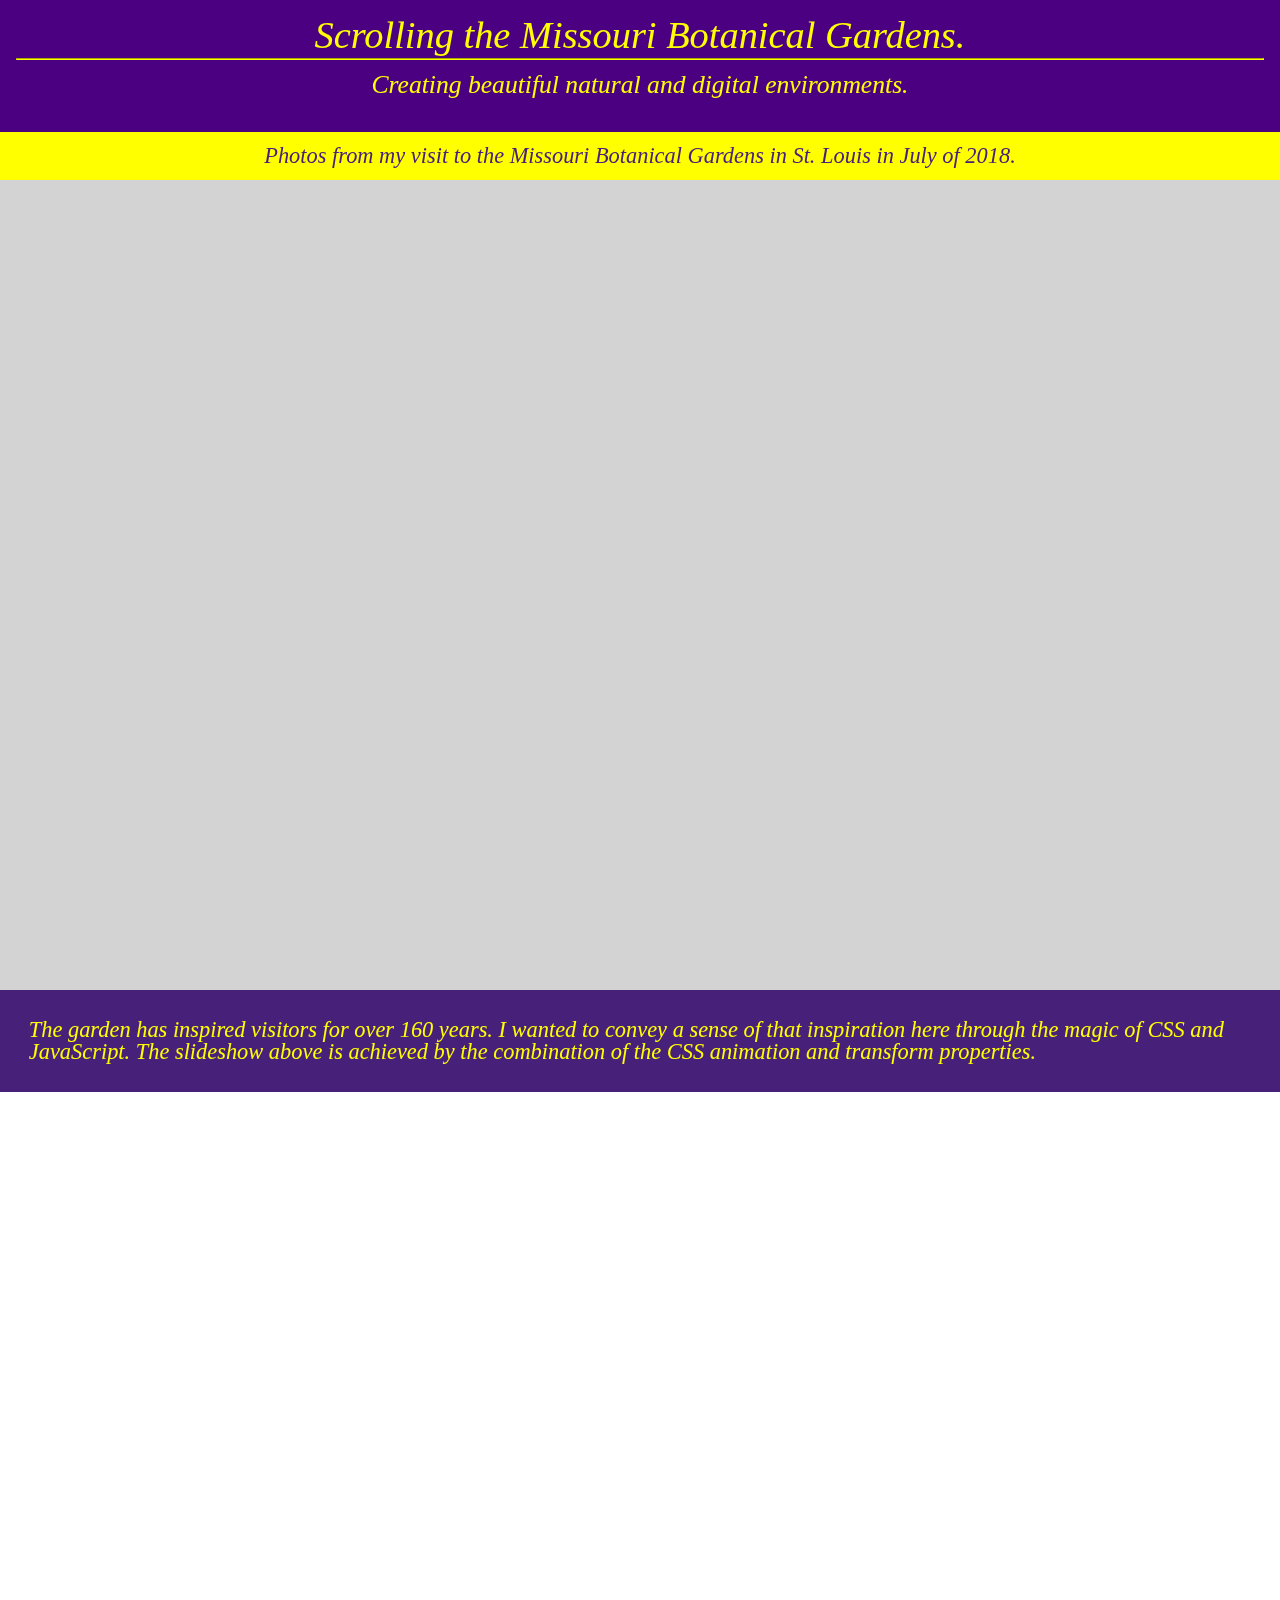
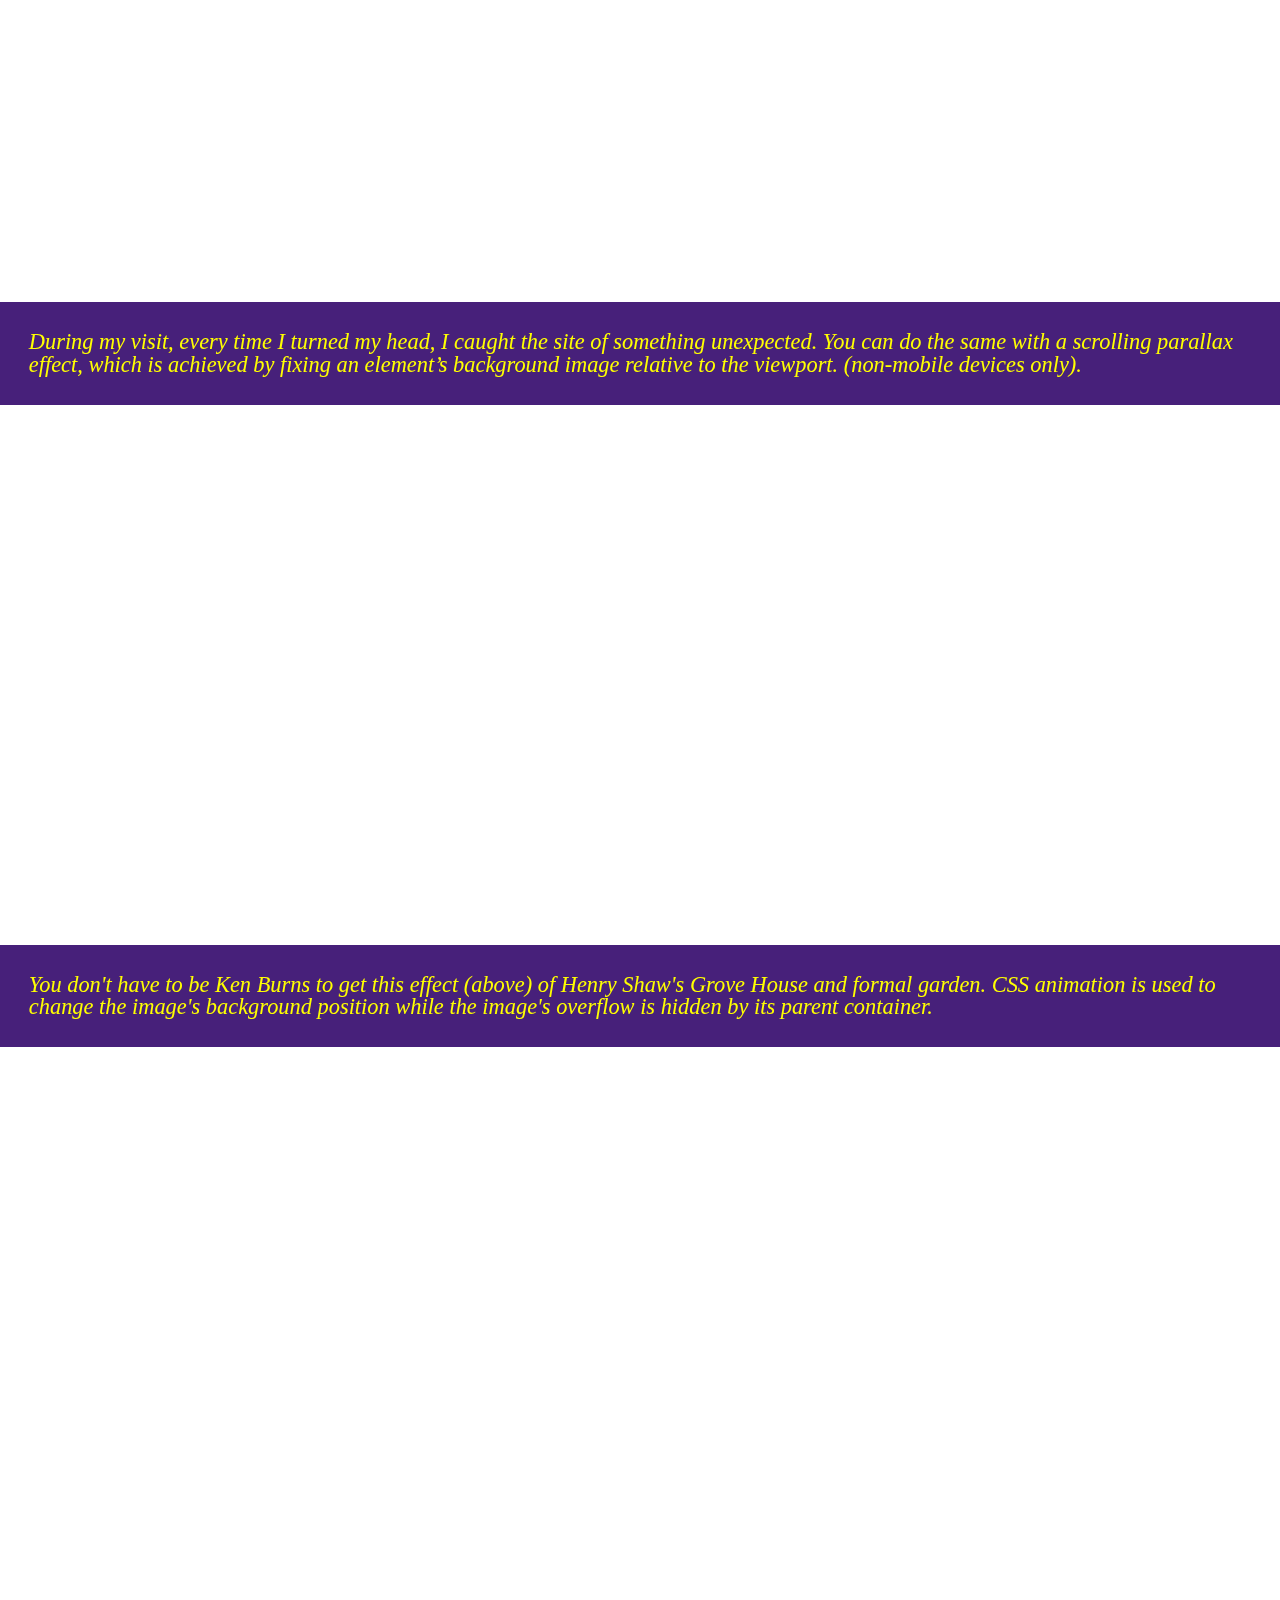
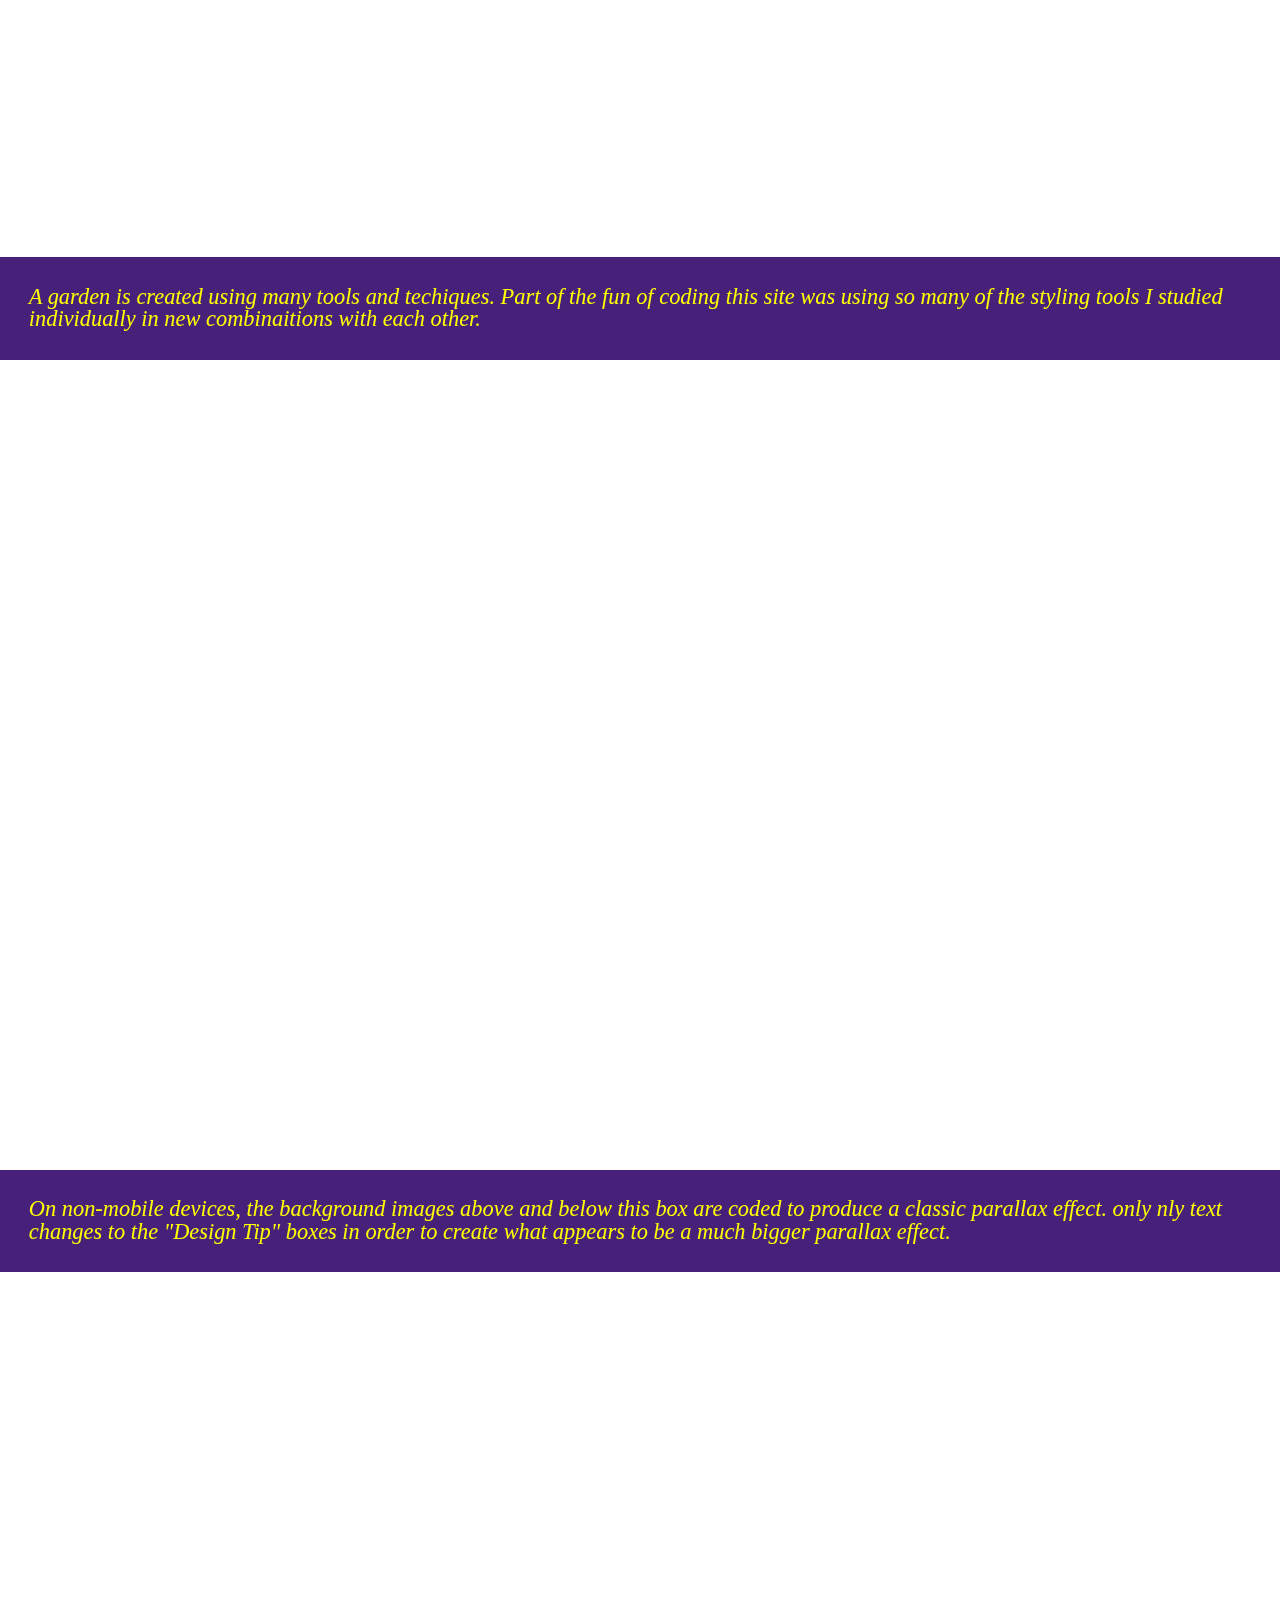
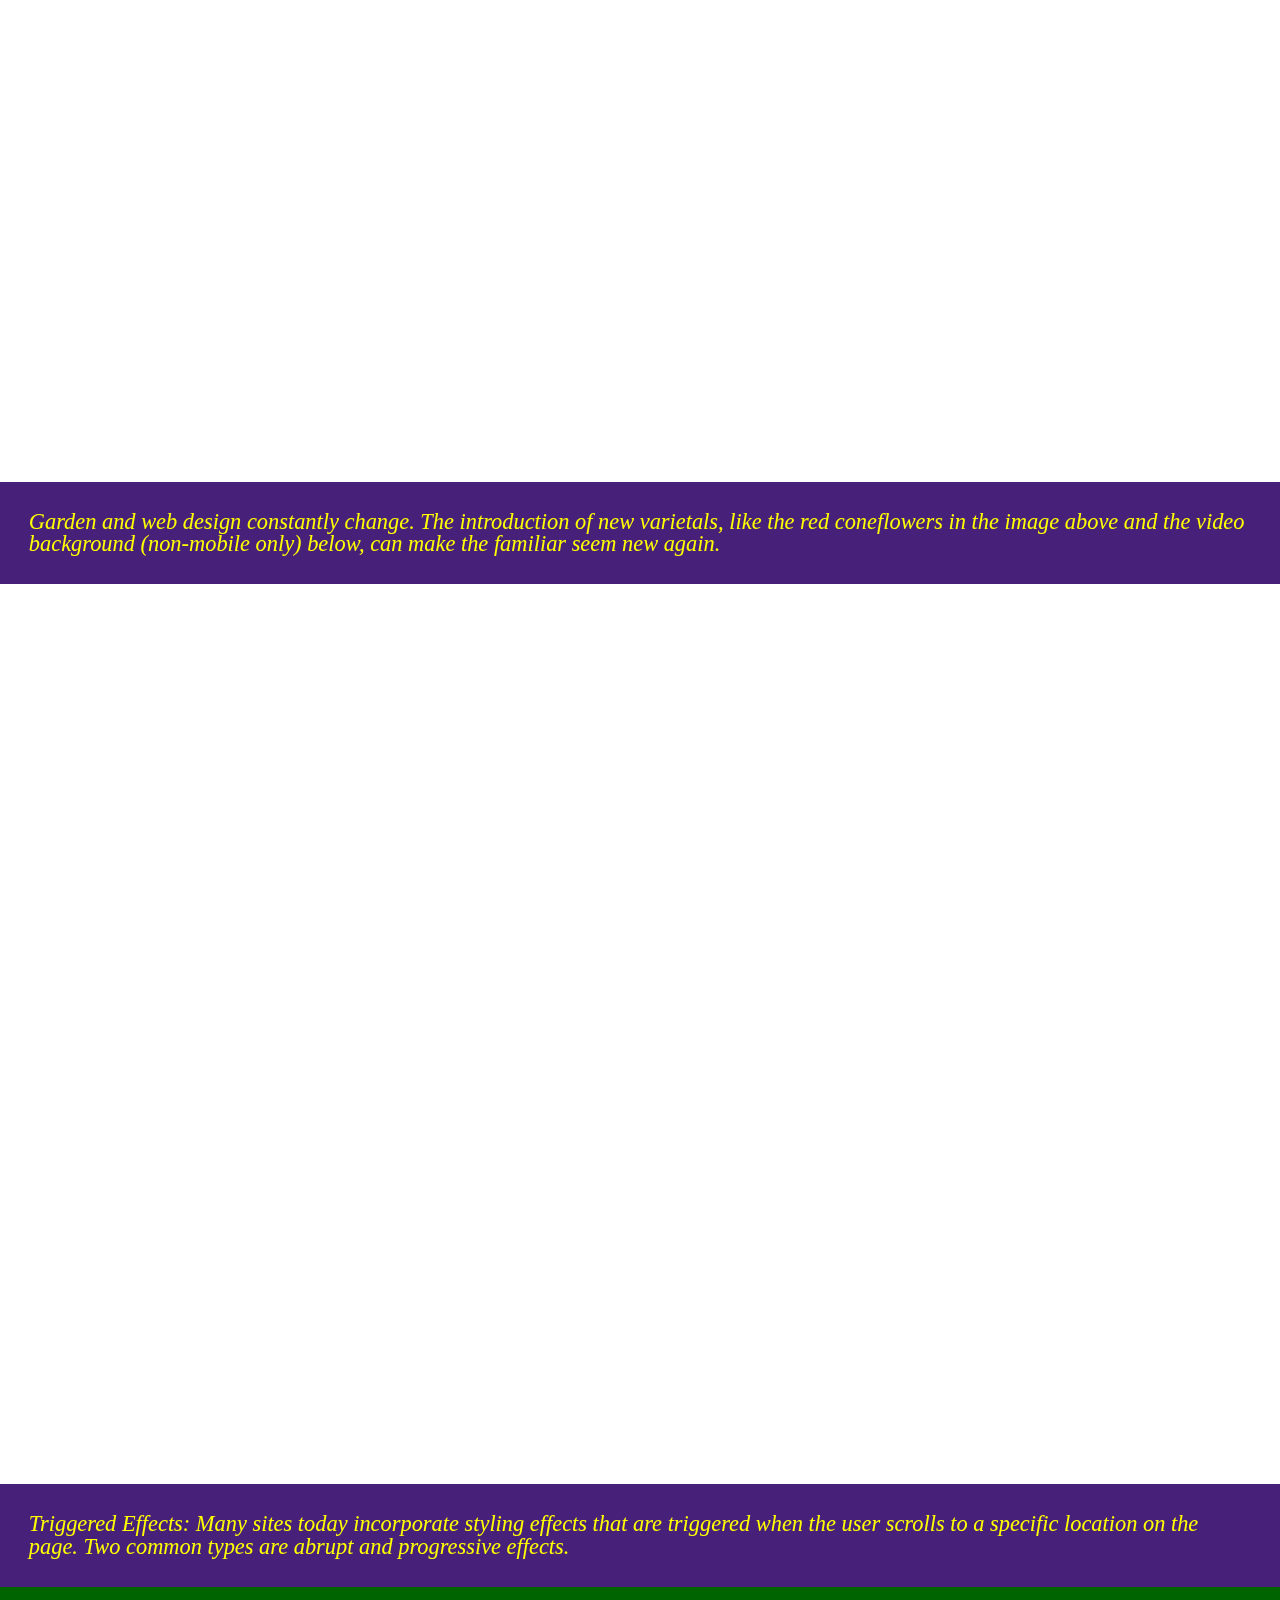
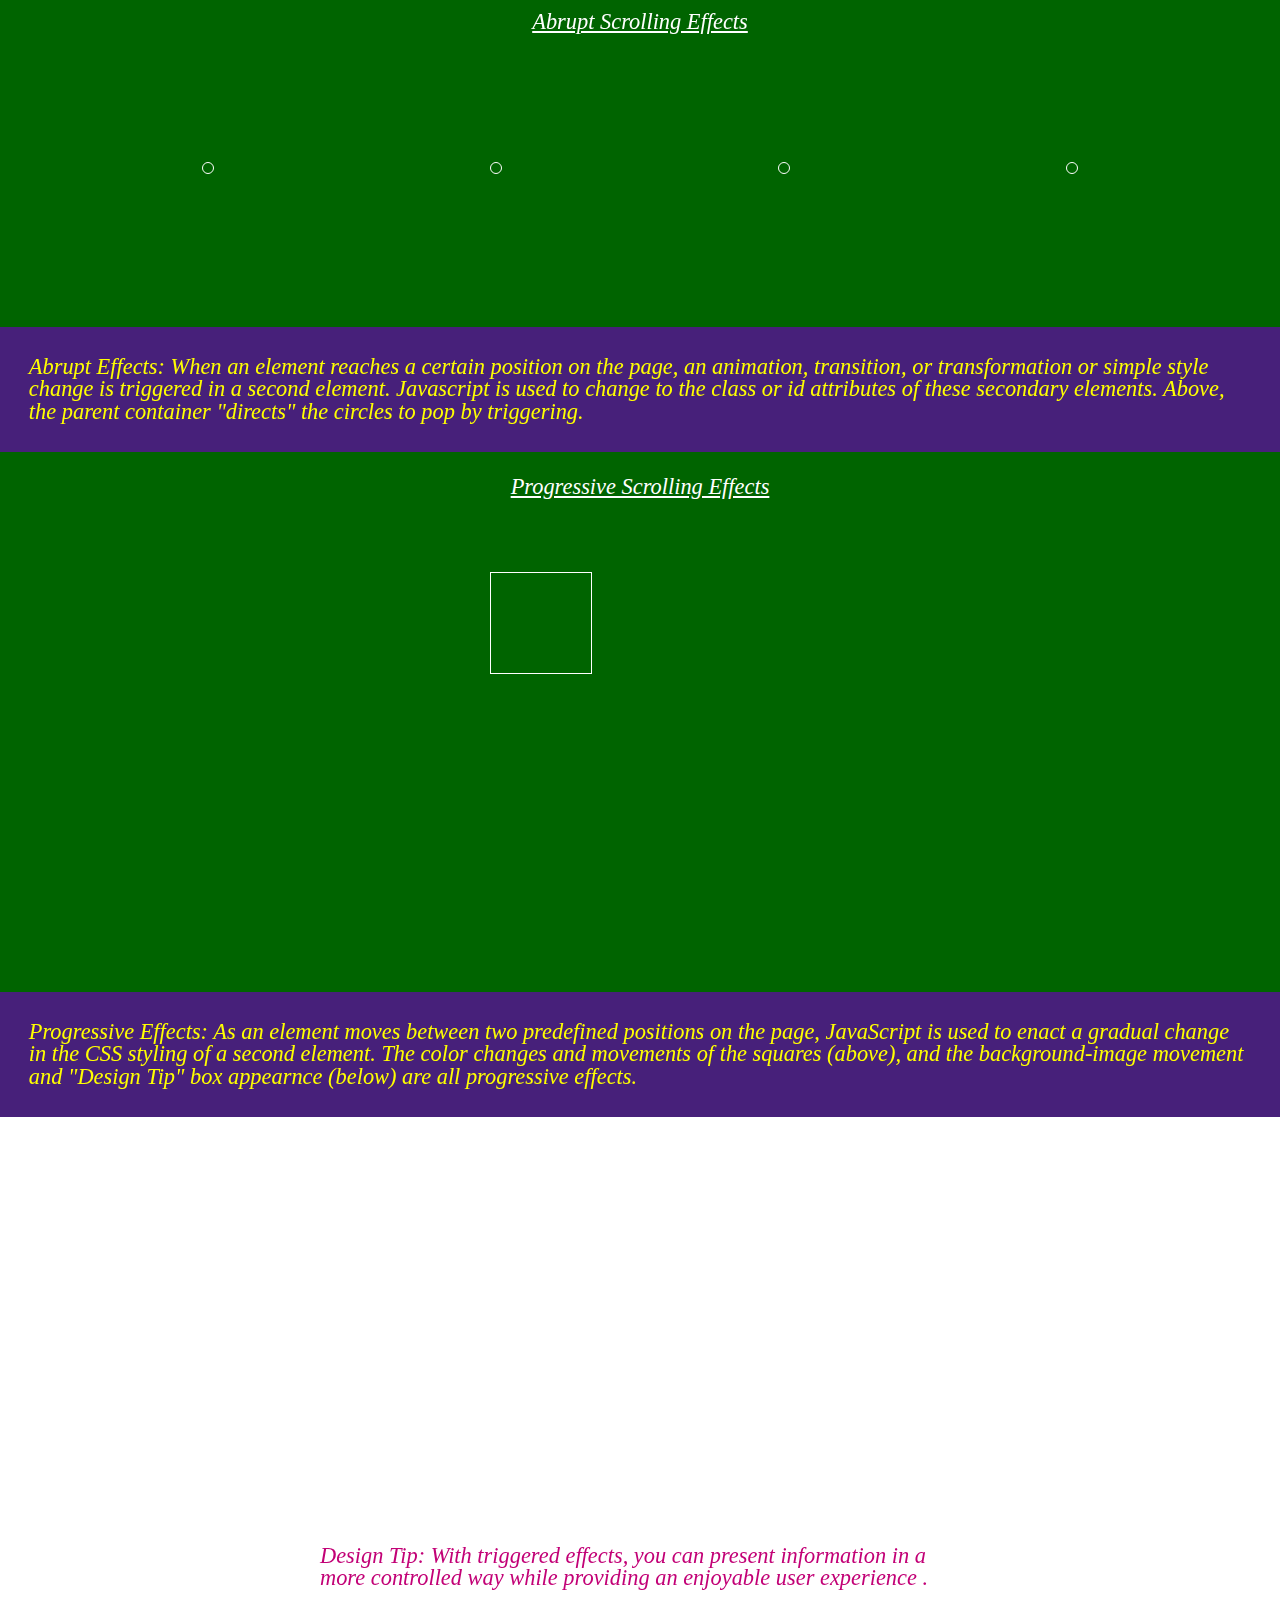
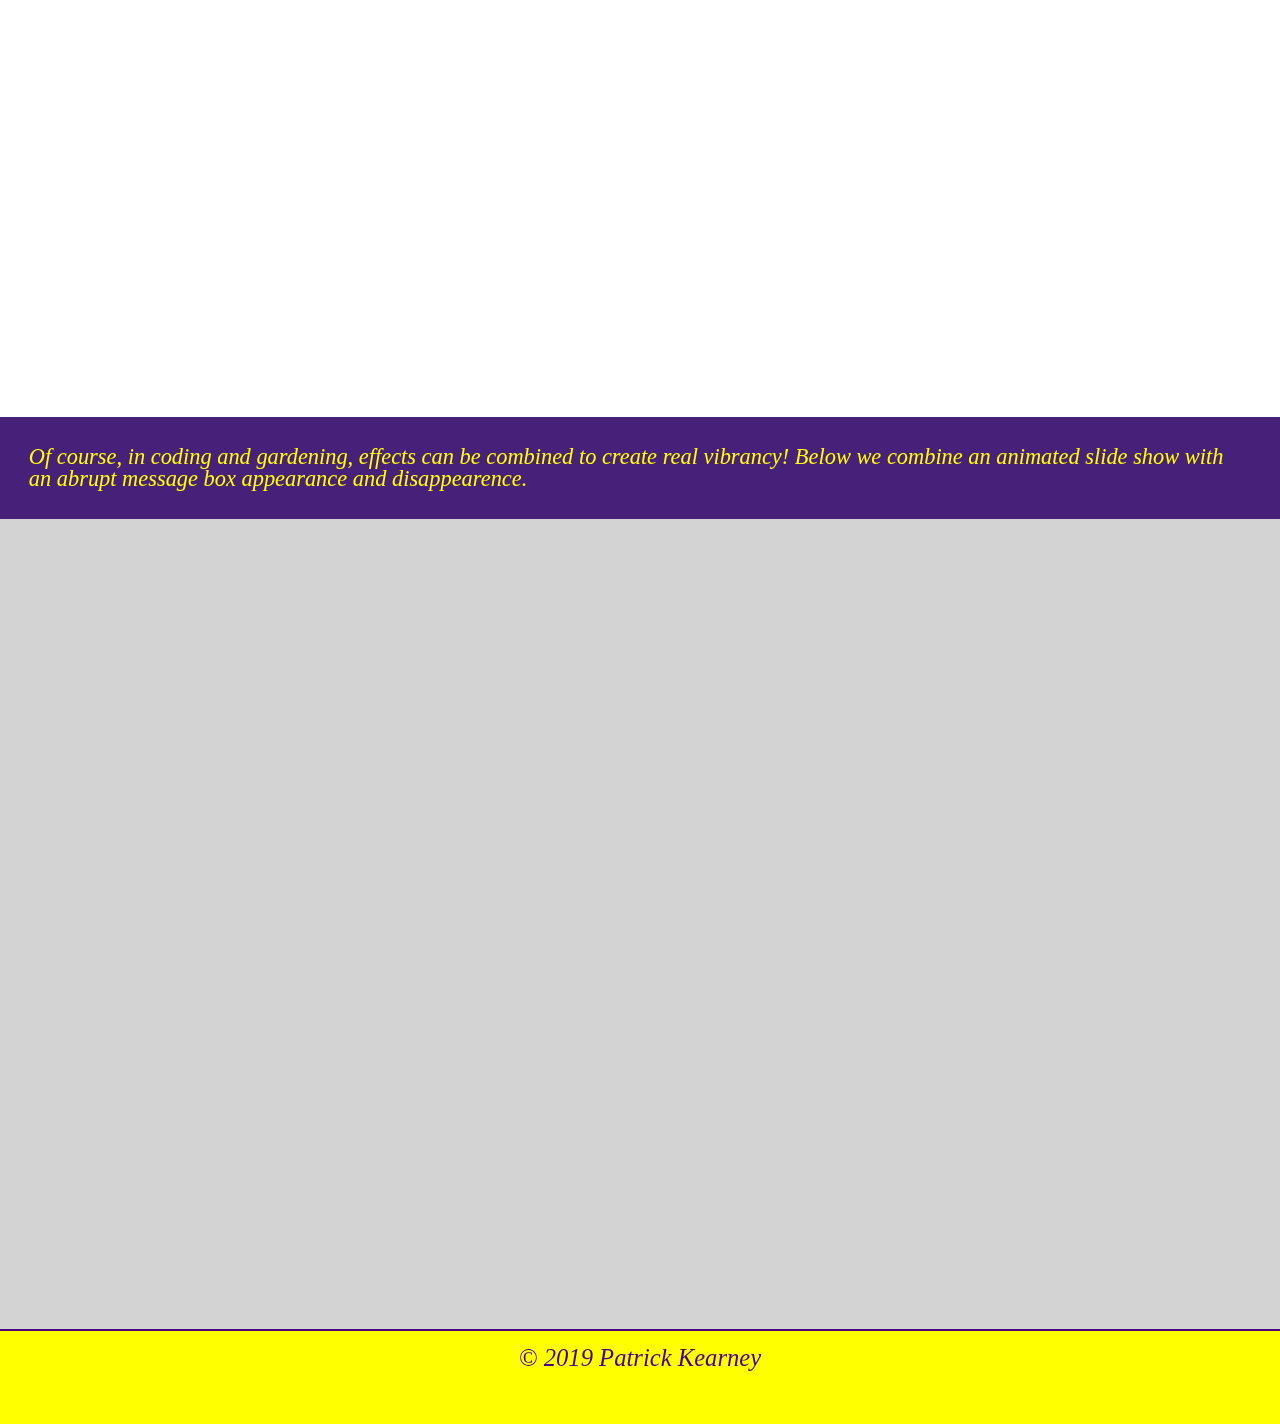
==== commit 328400fa: "alternatives to parallax incorporated for mobile devices" ====
--- a/index.html
+++ b/index.html
@@ -42,7 +42,7 @@
       and transform properties.
     </div>
     <div class="parallax" id="parallax-1">
-      <div class="parallax-comment-box">
+      <div class="parallax-comment-box-zero" id="parallax-1-comment">
         Design Tip: An indidual element can have a huge visual impact, like this
         water lilly.
       </div>
@@ -52,7 +52,7 @@
       During my visit, every time I turned my head, I caught the site of
       something unexpected. You can do the same with a scrolling parallax
       effect, which is achieved by fixing an element’s background image relative
-      to the viewport.
+      to the viewport. (non-mobile devices only).
     </div>
 
     <div class="sliding-background-container">
@@ -70,7 +70,7 @@
       <!--Experimenting with text within the div-->
       <!--Here positioning it, when the texts extends beyond the vh, the image doesn't "move"-->
       <!--Next week I want the text to scroll with the window. (scroll within a scroll)-->
-      <div class="parallax-comment-box">
+      <div class="parallax-comment-box-zero" id="parallax-2-comment">
         Design Tip: Grouping of elements can create a more dramatic effect, like
         a slideshow of images or a collection of pollinator-friendly plants.
       </div>
@@ -81,20 +81,21 @@
       individually in new combinaitions with each other.
     </div>
     <div class="parallax" id="parallax-3">
-      <div class="parallax-comment-box">
+      <div class="parallax-comment-box-zero" id="parallax-3-comment">
         Design Tip: The repeition of a limited number of colors and effects will
         be far more impactful than incorporating everything under the sun.
       </div>
     </div>
 
     <div class="comment-box">
-      Immediately above and below this box, the code for the classic parallax
-      effect is repeated with only text changes to the "Design Tip" boxes in
-      order to create what appears to be a much bigger parallax effect.
+      On non-mobile devices, the background images above and below this box are
+      coded to produce a classic parallax effect. only nly text changes to the
+      "Design Tip" boxes in order to create what appears to be a much bigger
+      parallax effect.
     </div>
 
     <div class="parallax" id="parallax-4">
-      <div class="parallax-comment-box">
+      <div class="parallax-comment-box-zero" id="parallax-4-comment">
         Design Tip: Effects should support the message, not overwhelm it.
       </div>
     </div>
@@ -102,14 +103,14 @@
     <div class="comment-box">
       Garden and web design constantly change. The introduction of new
       varietals, like the red coneflowers in the image above and the video
-      background in the parallax below, can make the familiar seem new again.
-    </div>
-
-    <div class="video-parallax">
+      background (non-mobile only) below, can make the familiar seem new again.
+    </div>
+
+    <div class="video-parallax" id="video-parallax-box" ->
       <video id="bee-video" autoplay muted loop>
         <source src="./assets/movies/bee-bee-movie.mp4" type="video/mp4" />
       </video>
-      <div class="parallax-comment-box">
+      <div class="parallax-comment-box-zero" id="video-comment-box">
         Design Tip: Garden and code with the users' eperience in mind. Designs
         should attract users like bees to this bee bee tree.
       </div>
@@ -158,8 +159,8 @@
       Progressive Effects: As an element moves between two predefined positions
       on the page, JavaScript is used to enact a gradual change in the CSS
       styling of a second element. The color changes and movements of the
-      squares (above) are progressive effects. This comment box also utilizes
-      progressive effects to change text and background colors.
+      squares (above), and the background-image movement and "Design Tip" box
+      appearnce (below) are all progressive effects.
     </div>
     <div class="parallax-move-background" id="parallax-5">
       <div class="parallax-comment-box" id="cypress-comment-box">
@@ -169,8 +170,8 @@
     </div>
     <div class="comment-box" id="fifth-js-box">
       Of course, in coding and gardening, effects can be combined to create real
-      vibrancy! Below we have a parallax animated slide show with an abrupt
-      message box appearance and disappearence.
+      vibrancy! Below we combine an animated slide show with an abrupt message
+      box appearance and disappearence.
     </div>
     <div class="parallax-slideshow-container" id="conclusion-container">
       <figure id="conclusion-slide-1"></figure>
--- a/assets/css/parallax.css
+++ b/assets/css/parallax.css
@@ -57,7 +57,7 @@
 #intro-slide-2 {
   background: url("../images/greenhouse.jpg") no-repeat center center;
   animation-delay: 6s;
-  -o-animation-delay: 6s;
+  -webkit-animation-delay: 6s;
   background-size: cover;
   -webkit-background-size: cover;
 }
@@ -128,7 +128,7 @@
 .parallax {
   /* Set a specific height */
   position: relative;
-  min-height: 50vh;
+  min-height: 90vh;
   /* Create the parallax scrolling effect */
   /* scroll (default), fixed, local (scrolls with element contents), initial, inherit*/
   background-attachment: fixed;
@@ -162,18 +162,22 @@
 
   /* Create the parallax scrolling effect */
   /* scroll (default), fixed, local (scrolls with element contents), initial, inherit*/
-  background-attachment: fixed;
+  /*background-attachment: fixed;*/
   /* left, right and center and be combined with top center and bottom. default 0% 0%, can be px, mix*/
   /* repeat, repeat-x, repeat-y, no-repreat, space, round, initial, inherit*/
-  background-repeat: no-repeat;
+  /*background-repeat: no-repeat;*/
   /* auto (default), cover, contain, and numerical inputs.*/
-  background-size: cover;
+  /*background-size: cover;*/
 }
 #parallax-5 {
   /* The image used */
   background-image: url("../images/bald-cypress.jpg");
+  background-attachment: fixed;
+  background-repeat: no-repeat;
+  background-size: cover;
   background-position: 50% 100%;
 }
+
 .parallax-comment-box {
   margin: 0;
   width: 50%;
@@ -188,6 +192,23 @@
   padding: 1.8rem;
   z-index: 10;
 }
+
+.parallax-comment-box-zero {
+  margin: 0;
+  width: 0%;
+  font-size: 0rem;
+  color: rgba(194, 1, 118, 1);
+  background-color: rgba(255, 255, 255, 0.8);
+  border-radius: 5px;
+  position: absolute;
+  top: 50%;
+  left: 50%;
+  -ms-transform: translate(-50%, -50%);
+  transform: translate(-50%, -50%);
+  padding: 0rem;
+  z-index: 10;
+}
+
 .sliding-background-container {
   height: 60vh;
   overflow: hidden;
@@ -235,7 +256,7 @@
   height: 100vh;
   background-image: url("../images/bees.jpg");
   background-size: cover;
-  overflow: hidden;
+  /*overflow: hidden;*/
   z-index: -30;
 }
 #bee-video {
@@ -314,6 +335,73 @@
     height: 80px;
   }
 }
+
+.grow {
+  -webkit-animation: grow 0.75s; /* Safari 4.0 - 8.0 */
+  -webkit-animation-fill-mode: forwards; /* Safari 4.0 - 8.0 */
+  animation: grow 0.75s;
+  animation-fill-mode: forwards;
+}
+/* Safari 4.0 - 8.0 */
+@-webkit-keyframes grow {
+  from {
+    width: 0%;
+    font-size: 0rem;
+    padding: 0rem;
+  }
+  to {
+    width: 50%;
+    font-size: 1.4rem;
+    padding: 1.8rem;
+  }
+}
+
+@keyframes grow {
+  from {
+    width: 0%;
+    font-size: 0rem;
+    padding: 0rem;
+  }
+  to {
+    width: 50%;
+    font-size: 1.4rem;
+    padding: 1.8rem;
+  }
+}
+
+.shrink {
+  -webkit-animation: shrink 0.75s; /* Safari 4.0 - 8.0 */
+  -webkit-animation-fill-mode: forwards; /* Safari 4.0 - 8.0 */
+  animation: shrink 0.75s;
+  animation-fill-mode: forwards;
+}
+/* Safari 4.0 - 8.0 */
+@-webkit-keyframes shrink {
+  from {
+    width: 50%;
+    font-size: 1.4rem;
+    padding: 1.8rem;
+  }
+  to {
+    width: 0%;
+    font-size: 0rem;
+    padding: 0rem;
+  }
+}
+
+@keyframes shrink {
+  from {
+    width: 50%;
+    font-size: 1.4rem;
+    padding: 1.8rem;
+  }
+  to {
+    width: 0%;
+    font-size: 0rem;
+    padding: 0rem;
+  }
+}
+
 .bloom2 {
   -webkit-animation: bloom2 2s 0.5s; /* Safari 4.0 - 8.0 */
   -webkit-animation-fill-mode: forwards; /* Safari 4.0 - 8.0 */
@@ -633,35 +721,39 @@
   position: absolute;
   border: 1px solid white;
 }
+
 #conclusion-slide-1 {
-  background: url("../images/ottoman-garden.jpg") no-repeat fixed center center;
+  /* Removed "fixed" which was controlling parallax effect*/
+  background: url("../images/ottoman-garden.jpg") no-repeat center center;
+  background-attachment: fixed;
   opacity: 1;
   background-size: cover;
   -webkit-background-size: cover;
 }
 #conclusion-slide-2 {
-  background: url("../images/hedge-garden.jpg") no-repeat fixed center center;
+  background: url("../images/hedge-garden.jpg") no-repeat center center;
+  background-attachment: fixed;
   animation-delay: 6s;
   -webkit-animation-delay: 6s;
   background-size: cover;
   -webkit-background-size: cover;
 }
 #conclusion-slide-3 {
-  background: url("../images/espallier.jpg") no-repeat fixed center center;
+  background: url("../images/espallier.jpg") no-repeat center center;
+  background-attachment: fixed;
   animation-delay: 12s;
   -webkit-animation-delay: 12s;
   background-size: cover;
   -webkit-background-size: cover;
 }
 #conclusion-slide-4 {
-  background: url("../images/japanese-garden2.jpg") no-repeat fixed center
-    center;
+  background: url("../images/japanese-garden2.jpg") no-repeat center center;
+  background-attachment: fixed;
   animation-delay: 18s;
   -webkit-animation-delay: 18s;
   background-size: cover;
   -webkit-background-size: cover;
 }
-
 .opaque0 {
   margin: 0;
   width: 50%;
@@ -677,6 +769,34 @@
   z-index: 10;
 }
 
+.appear1 {
+  -webkit-animation: appear1 1s; /* Safari 4.0 - 8.0 */
+  -webkit-animation-fill-mode: forwards; /* Safari 4.0 - 8.0 */
+  animation: appear1 1s;
+  animation-fill-mode: forwards;
+}
+/* Safari 4.0 - 8.0 */
+@-webkit-keyframes appear1 {
+  from {
+    color: rgba(194, 1, 118, 0);
+    background-color: rgba(255, 255, 255, 0);
+  }
+  to {
+    color: rgba(194, 1, 118, 1);
+    background-color: rgba(255, 255, 255, 0.8);
+  }
+}
+@keyframes appear1 {
+  from {
+    color: rgba(194, 1, 118, 0);
+    background-color: rgba(255, 255, 255, 0);
+  }
+  to {
+    color: rgba(194, 1, 118, 1);
+    background-color: rgba(255, 255, 255, 0.8);
+  }
+}
+
 .fade1 {
   -webkit-animation: fade1 1s; /* Safari 4.0 - 8.0 */
   -webkit-animation-fill-mode: forwards; /* Safari 4.0 - 8.0 */
@@ -702,34 +822,6 @@
   to {
     color: rgba(194, 1, 118, 0);
     background-color: rgba(255, 255, 255, 0);
-  }
-}
-
-.appear1 {
-  -webkit-animation: appear1 1s; /* Safari 4.0 - 8.0 */
-  -webkit-animation-fill-mode: forwards; /* Safari 4.0 - 8.0 */
-  animation: appear1 1s;
-  animation-fill-mode: forwards;
-}
-/* Safari 4.0 - 8.0 */
-@-webkit-keyframes appear1 {
-  from {
-    color: rgba(194, 1, 118, 0);
-    background-color: rgba(255, 255, 255, 0);
-  }
-  to {
-    color: rgba(194, 1, 118, 1);
-    background-color: rgba(255, 255, 255, 0.8);
-  }
-}
-@keyframes appear1 {
-  from {
-    color: rgba(194, 1, 118, 0);
-    background-color: rgba(255, 255, 255, 0);
-  }
-  to {
-    color: rgba(194, 1, 118, 1);
-    background-color: rgba(255, 255, 255, 0.8);
   }
 }
 
@@ -773,6 +865,29 @@
   color: black;
 }
 
+@media all and (max-width: 1024px) {
+  .parallax,
+  #parallax-5,
+  #conclusion-slide-1,
+  #conclusion-slide-2,
+  #conclusion-slide-3,
+  #conclusion-slide-4 {
+    background-attachment: scroll;
+  }
+
+  #parallax-2 {
+    background-image: url("../images/joepye.jpg");
+  }
+
+  #parallax-4 {
+    background-image: url("../images/coneflowers.jpg");
+  }
+
+  #bee-video {
+    position: absolute;
+  }
+}
+
 @media all and (max-width: 542px) {
   body {
     font-size: 1.1rem;
@@ -788,4 +903,56 @@
     /* The image used */
     background-image: url("../images/bald-cypress2.jpg");
   }
-}
+
+  @-webkit-keyframes grow {
+    from {
+      width: 0%;
+      font-size: 0rem;
+      padding: 0rem;
+    }
+    to {
+      width: 50%;
+      font-size: 1.1rem;
+      padding: 1.8rem;
+    }
+  }
+
+  @keyframes grow {
+    from {
+      width: 0%;
+      font-size: 0rem;
+      padding: 0rem;
+    }
+    to {
+      width: 50%;
+      font-size: 1.1rem;
+      padding: 1.8rem;
+    }
+  }
+
+  @-webkit-keyframes shrink {
+    from {
+      width: 50%;
+      font-size: 1.1rem;
+      padding: 1.8rem;
+    }
+    to {
+      width: 0%;
+      font-size: 0rem;
+      padding: 0rem;
+    }
+  }
+
+  @keyframes shrink {
+    from {
+      width: 50%;
+      font-size: 1.1rem;
+      padding: 1.8rem;
+    }
+    to {
+      width: 0%;
+      font-size: 0rem;
+      padding: 0rem;
+    }
+  }
+}
